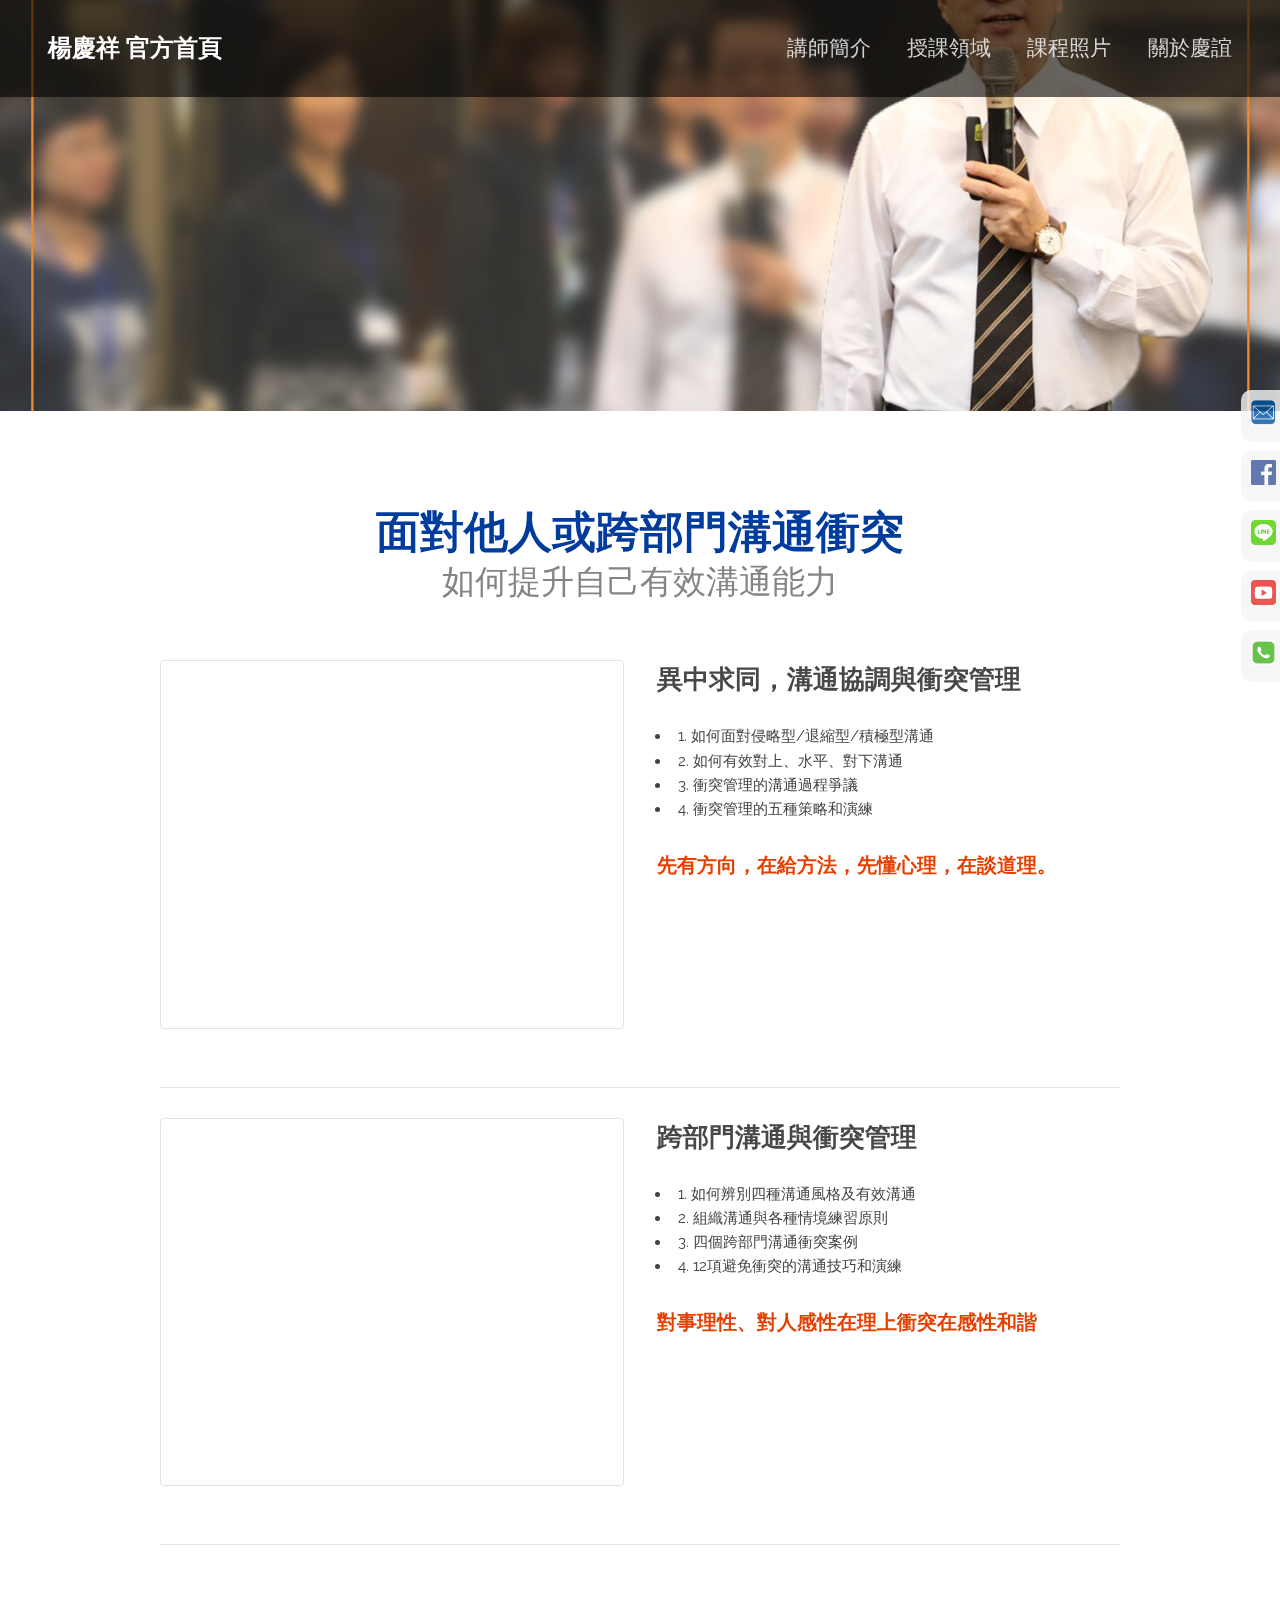
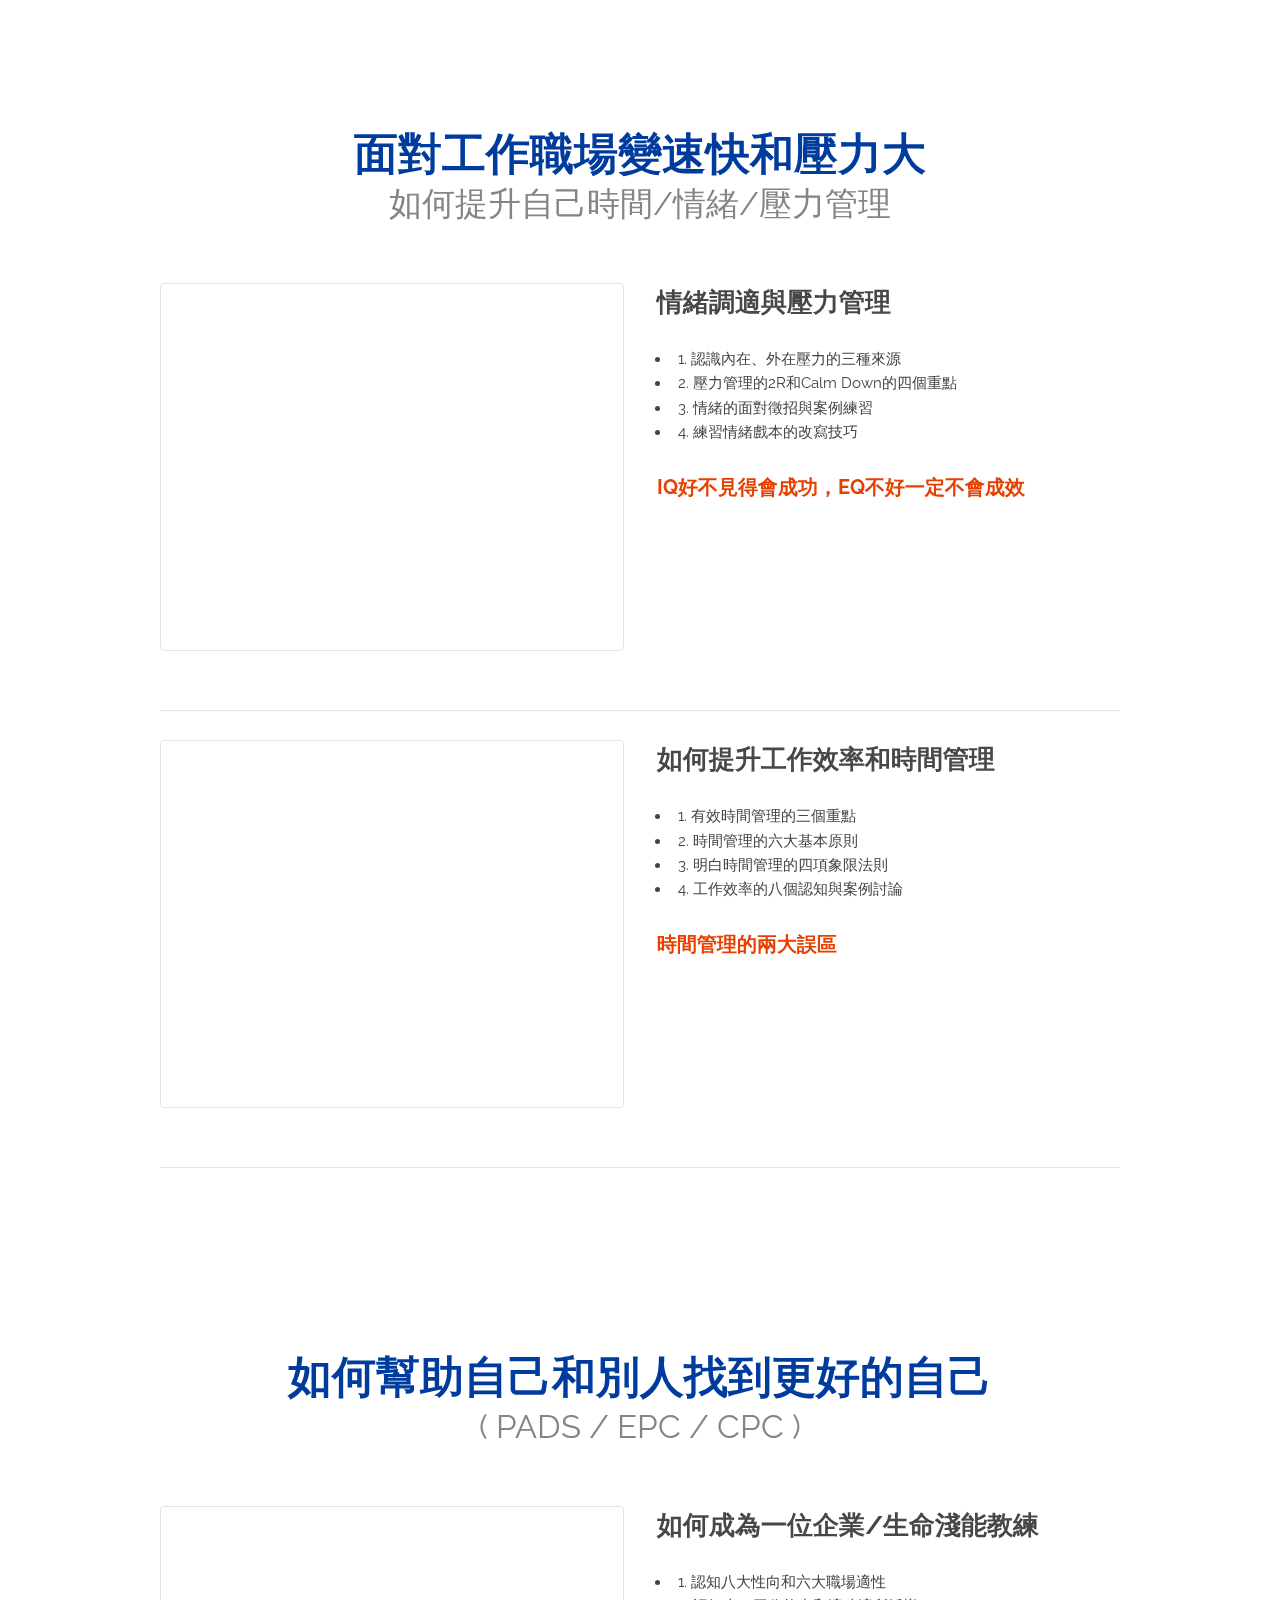
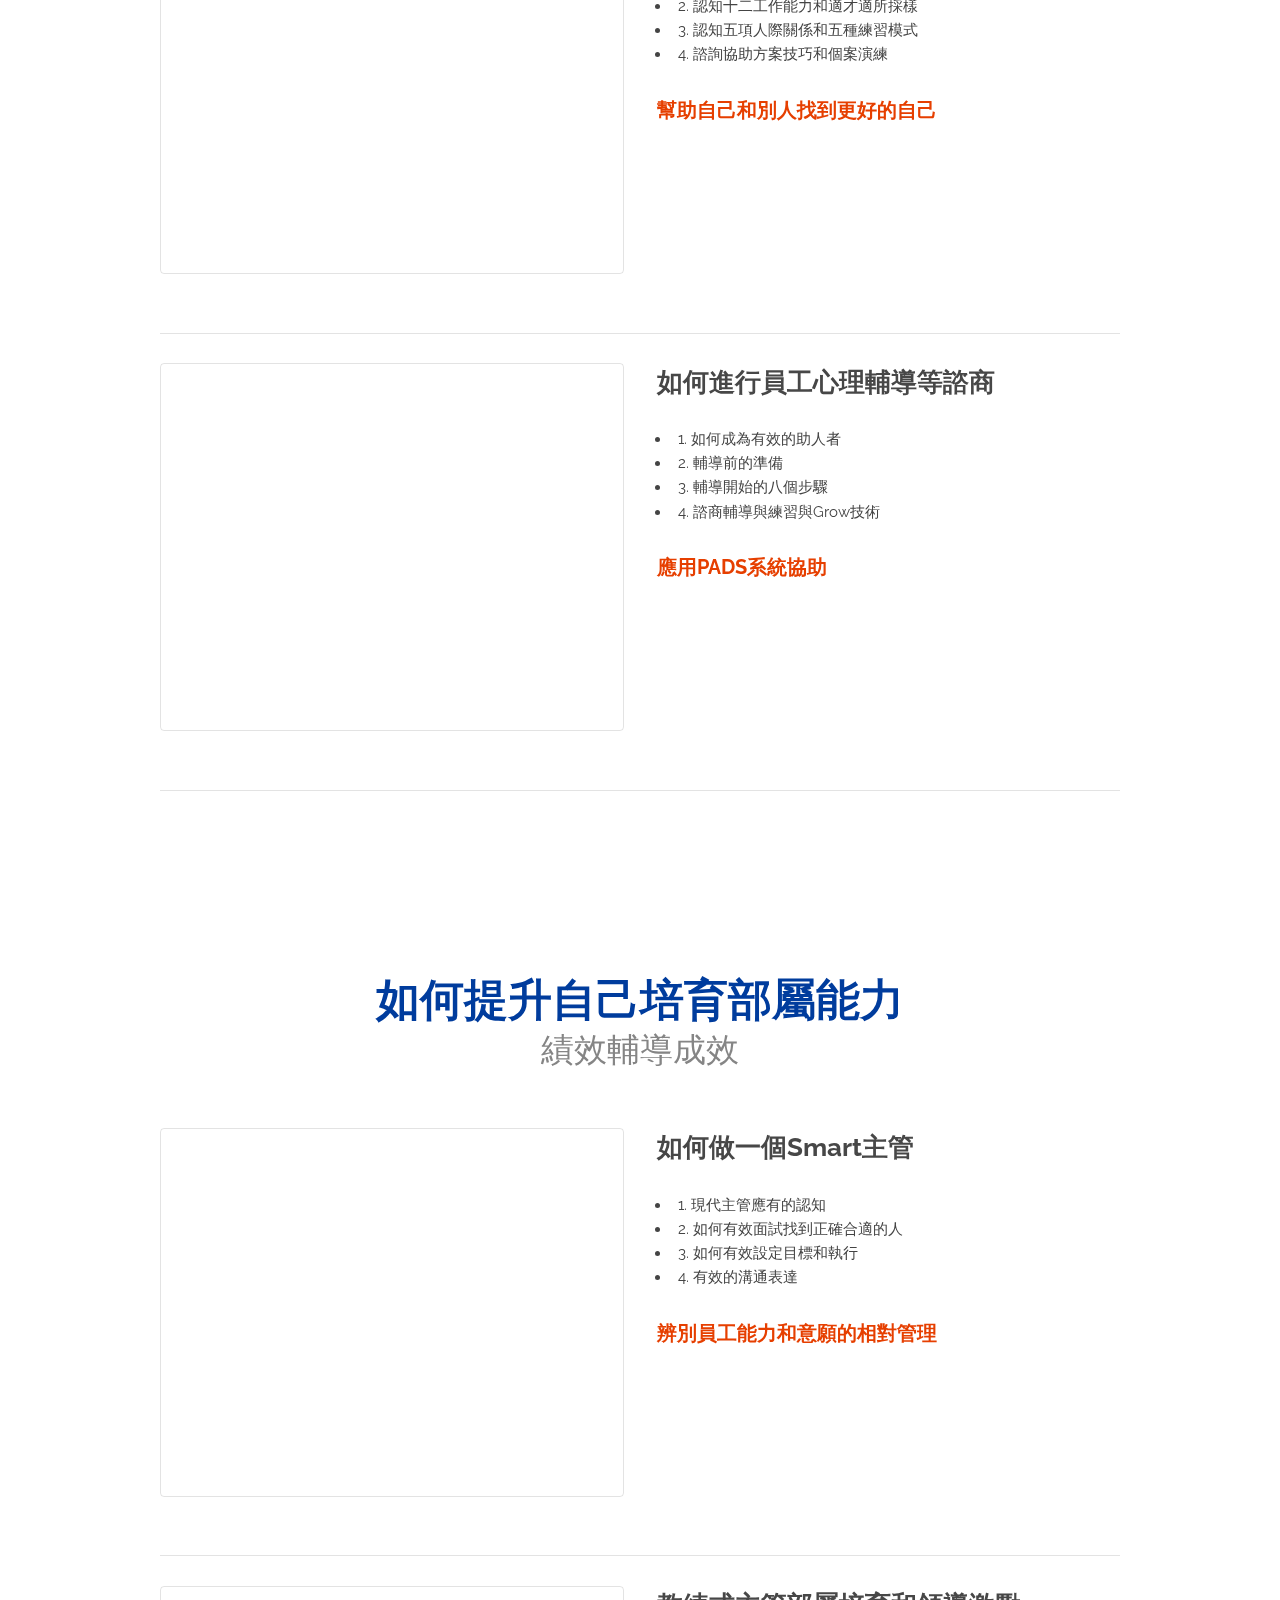
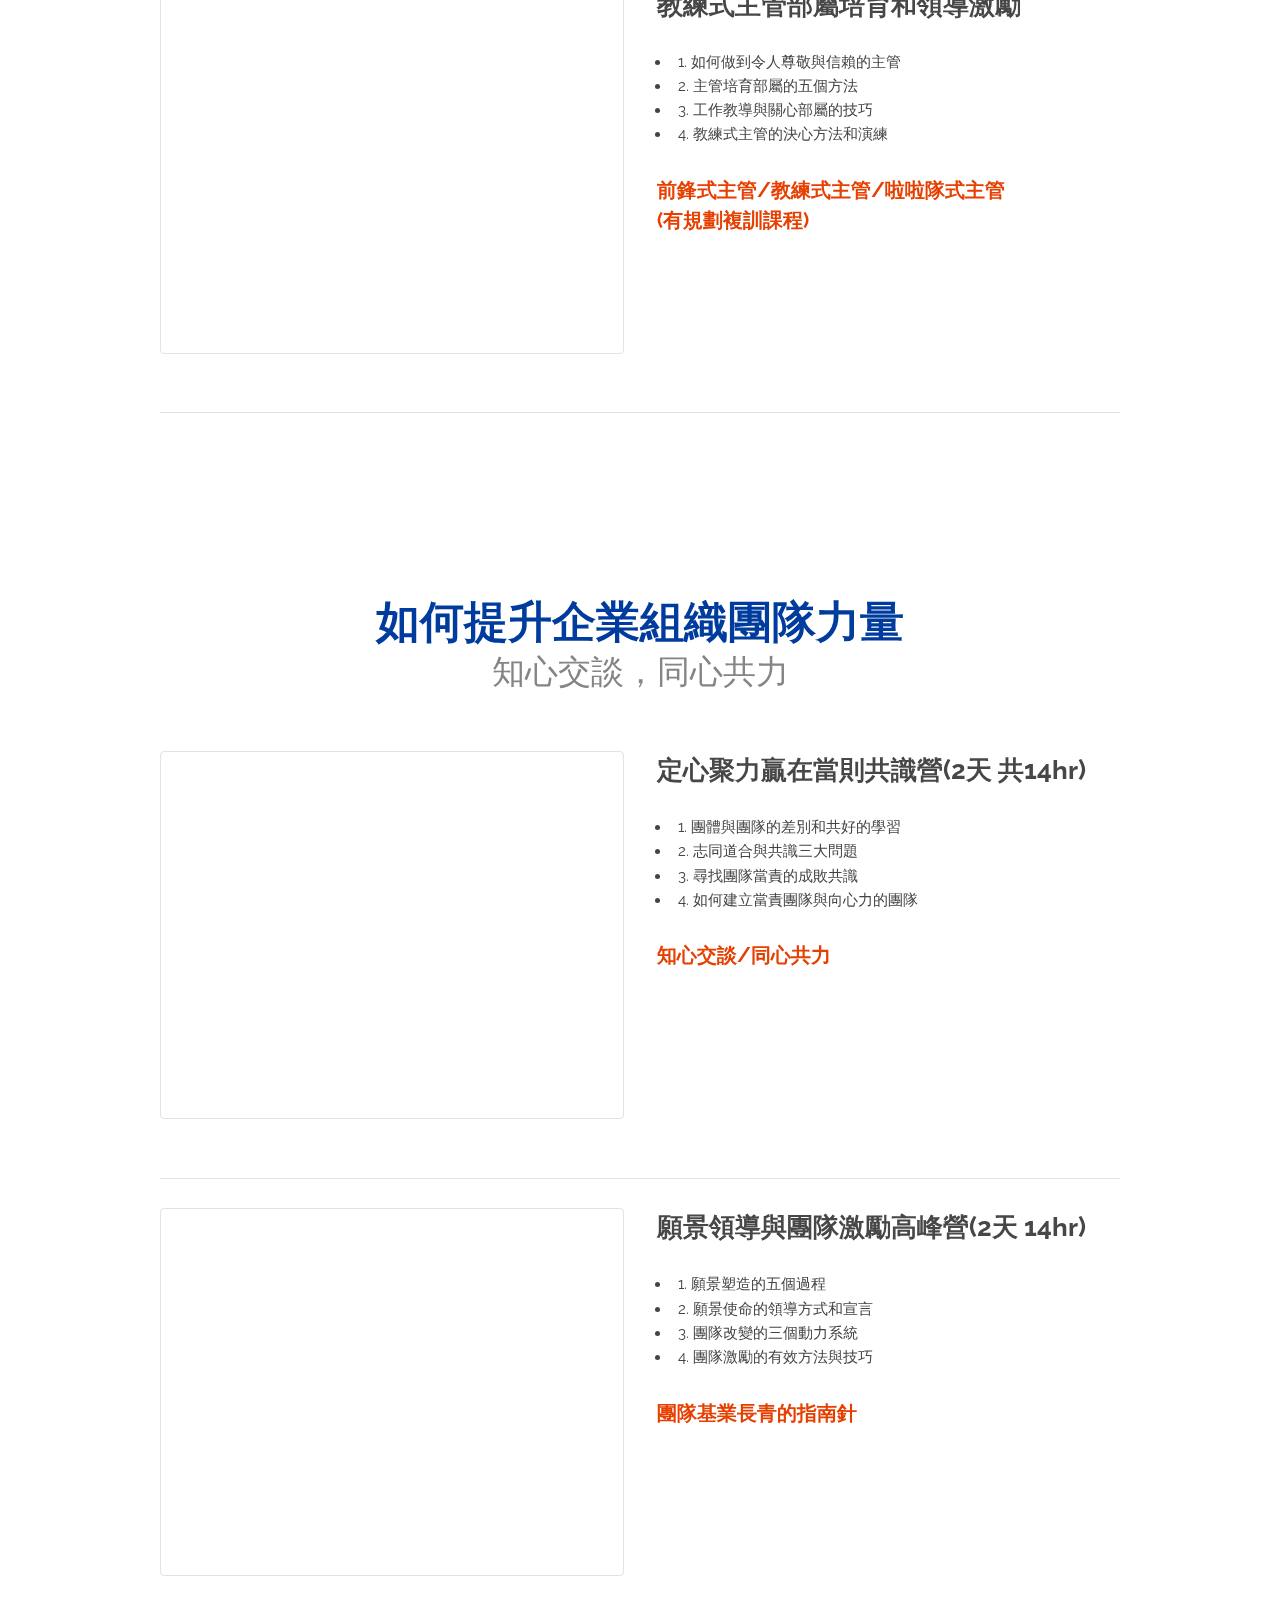
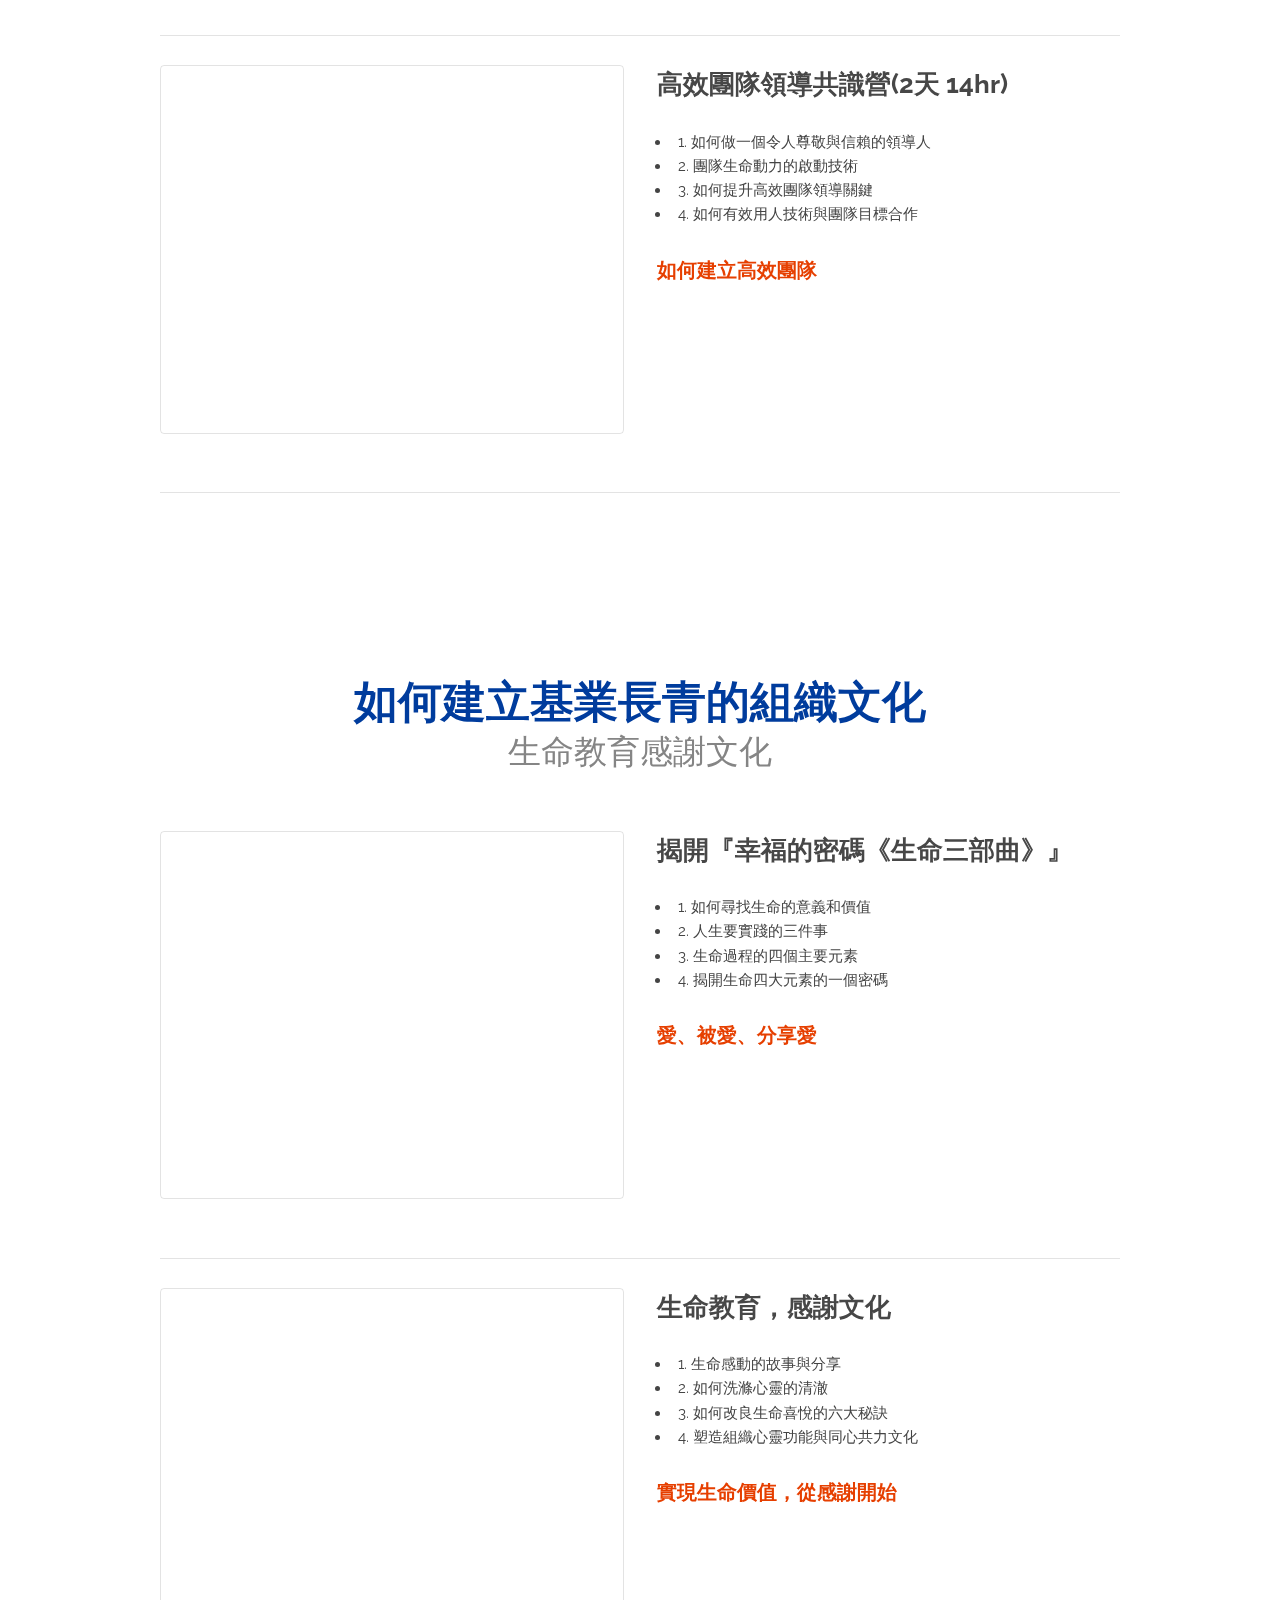
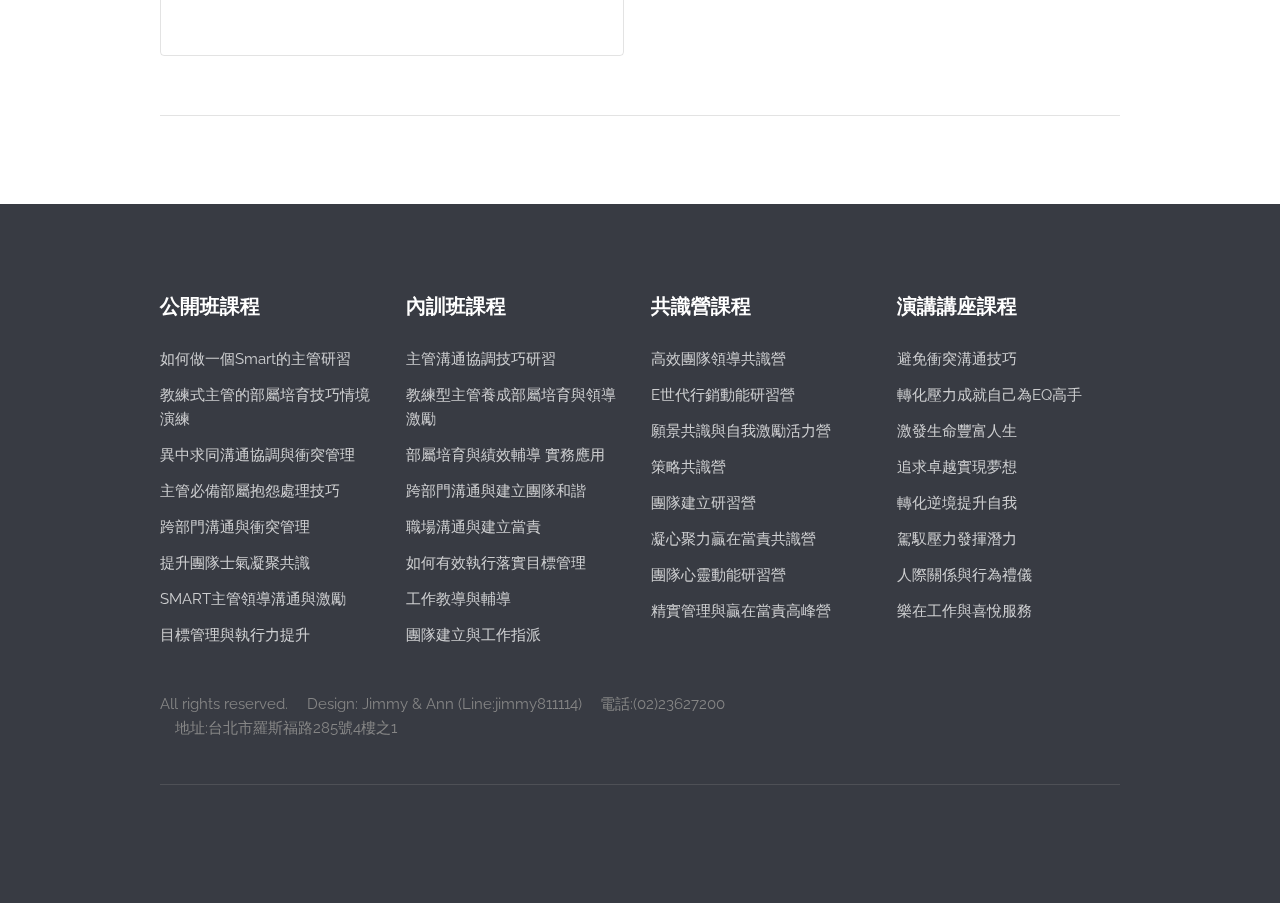
==== src/main/resources/static/class.html @ 6bb878f8 "[20191104] FirstCommit" ====
<!DOCTYPE html>
<!--
        Transit by TEMPLATED
        templated.co @templatedco
        Released for free under the Creative Commons Attribution 3.0 license (templated.co/license)
-->
<html lang="en">
    <head>
        <meta charset="UTF-8">
        <title>慶誼國際教育訓練</title>
        <meta http-equiv="content-type" content="text/html; charset=utf-8" />
        <meta name="description" content="" />
        <meta name="keywords" content="" />
        <!--[if lte IE 8]><script src="js/html5shiv.js"></script><![endif]-->
        <script src="js/jquery.min.js"></script>
        <script src="js/skel.min.js"></script>
        <script src="js/skel-layers.min.js"></script>
        <script src="js/init.js"></script>
        <noscript>
        <link rel="stylesheet" href="css/skel.css" />
        <link rel="stylesheet" href="css/style.css" />
        <link rel="stylesheet" href="css/style-xlarge.css" />        
        </noscript>

        <script>
            var images = [
                'url(../images/ad1.png)',
                'url(../images/ad2.png)',
                'url(../images/ad3.png)',
                'url(../images/ad4.png)'
            ];
        </script>
        <link rel="stylesheet" href="css/elook.css" />
        <script src="js/IndexController.js"></script>
    </head>
    <body class="landing">

        <!-- Header -->
        <header id="header">
            <h1><a href="index.html">楊慶祥 官方首頁</a></h1>
            <nav id="nav">
                <ul>
                    <li><a href="index.html">講師簡介</a></li>
                    <li><a href="class.html">授課領域</a></li>
                    <li><a href="elements.html">課程照片</a></li>                                                     
                    <li><a href="elements.html">關於慶誼</a></li>                                     
                </ul>
            </nav>
        </header>

        <!-- Banner -->
        <section id="banner">           

        </section>

        <!-- video -->
        <section id="one" class="wrapper style2 specia">            
            <div class="container">           
                <header class="major">
                    <h2>面對他人或跨部門溝通衝突</h2>                    
                    <p><font style="font-size: 1.5em">如何提升自己有效溝通能力</font></p>      
                </header>
                <div class="row 150%">                    
                    <div class="6u 12u$(medium)">
                        <section class="box">
                            <iframe style="width: 100%;height: 315px;" src="https://www.youtube.com/embed/tgtJTu43aWY" frameborder="0" allow="accelerometer; autoplay; encrypted-media; gyroscope; picture-in-picture" allowfullscreen></iframe>
                        </section>
                    </div>
                    <div class="6u 12u$(medium)">
                        <h2>異中求同，溝通協調與衝突管理</h2>
                        <ul>
                            <li>1. 如何面對侵略型/退縮型/積極型溝通</li>
                            <li>2. 如何有效對上、水平、對下溝通</li>
                            <li>3. 衝突管理的溝通過程爭議</li>
                            <li>4. 衝突管理的五種策略和演練</li>
                        </ul>
                        <h3 style="color:#E63F00">先有方向，在給方法，先懂心理，在談道理。</h3>
                    </div>
                </div>
                <hr>
                <div class="row 150%">                    
                    <div class="6u 12u$(medium)">
                        <section class="box">
                            <iframe style="width: 100%;height: 315px;" src="https://www.youtube.com/embed/tgtJTu43aWY" frameborder="0" allow="accelerometer; autoplay; encrypted-media; gyroscope; picture-in-picture" allowfullscreen></iframe>
                        </section>
                    </div>
                    <div class="6u 12u$(medium)">
                        <h2>跨部門溝通與衝突管理</h2>
                        <ul>
                            <li>1. 如何辨別四種溝通風格及有效溝通</li>
                            <li>2. 組織溝通與各種情境練習原則</li>
                            <li>3. 四個跨部門溝通衝突案例</li>
                            <li>4. 12項避免衝突的溝通技巧和演練</li>
                        </ul>
                        <h3 style="color:#E63F00">對事理性、對人感性在理上衝突在感性和諧</h3>
                    </div>
                </div>
                <hr>
            </div>
        </section>       

        <section id="two" class="wrapper style2 specia">            
            <div class="container">
                <header class="major">
                    <h2>面對工作職場變速快和壓力大</h2>                    
                    <p><font style="font-size: 1.5em">如何提升自己時間/情緒/壓力管理</font></p>             
                </header>
                <div class="row 150%">                    
                    <div class="6u 12u$(medium)">
                        <section class="box">
                            <iframe style="width: 100%;height: 315px;" src="https://www.youtube.com/embed/tgtJTu43aWY" frameborder="0" allow="accelerometer; autoplay; encrypted-media; gyroscope; picture-in-picture" allowfullscreen></iframe>
                        </section>
                    </div>
                    <div class="6u 12u$(medium)">
                        <h2>情緒調適與壓力管理</h2>
                        <ul>
                            <li>1. 認識內在、外在壓力的三種來源</li>
                            <li>2. 壓力管理的2R和Calm Down的四個重點</li>
                            <li>3. 情緒的面對徵招與案例練習</li>
                            <li>4. 練習情緒戲本的改寫技巧</li>
                        </ul>
                        <h3 style="color:#E63F00">IQ好不見得會成功，EQ不好一定不會成效</h3>
                    </div>
                </div>
                <hr>
                <div class="row 150%">                    
                    <div class="6u 12u$(medium)">
                        <section class="box">
                            <iframe style="width: 100%;height: 315px;" src="https://www.youtube.com/embed/tgtJTu43aWY" frameborder="0" allow="accelerometer; autoplay; encrypted-media; gyroscope; picture-in-picture" allowfullscreen></iframe>
                        </section>
                    </div>
                    <div class="6u 12u$(medium)">
                        <h2>如何提升工作效率和時間管理</h2>
                        <ul>
                            <li>1. 有效時間管理的三個重點</li>
                            <li>2. 時間管理的六大基本原則</li>
                            <li>3. 明白時間管理的四項象限法則</li>
                            <li>4. 工作效率的八個認知與案例討論</li>
                        </ul>
                        <h3 style="color:#E63F00">時間管理的兩大誤區</h3>
                    </div>
                </div>
                <hr>
            </div>
        </section>

        <section id="three" class="wrapper style2 specia">            
            <div class="container">
                <header class="major">
                    <h2>如何幫助自己和別人找到更好的自己</h2>                    
                    <p><font style="font-size: 1.5em">( PADS / EPC / CPC )</font></p>             
                </header>
                <div class="row 150%">                    
                    <div class="6u 12u$(medium)">
                        <section class="box">
                            <iframe style="width: 100%;height: 315px;" src="https://www.youtube.com/embed/tgtJTu43aWY" frameborder="0" allow="accelerometer; autoplay; encrypted-media; gyroscope; picture-in-picture" allowfullscreen></iframe>
                        </section>
                    </div>
                    <div class="6u 12u$(medium)">
                        <h2>如何成為一位企業/生命淺能教練</h2>
                        <ul>
                            <li>1. 認知八大性向和六大職場適性</li>
                            <li>2. 認知十二工作能力和適才適所採樣</li>
                            <li>3. 認知五項人際關係和五種練習模式</li>
                            <li>4. 諮詢協助方案技巧和個案演練</li>
                        </ul>
                        <h3 style="color:#E63F00">幫助自己和別人找到更好的自己</h3>
                    </div>
                </div>
                <hr>
                <div class="row 150%">                    
                    <div class="6u 12u$(medium)">
                        <section class="box">
                            <iframe style="width: 100%;height: 315px;" src="https://www.youtube.com/embed/tgtJTu43aWY" frameborder="0" allow="accelerometer; autoplay; encrypted-media; gyroscope; picture-in-picture" allowfullscreen></iframe>
                        </section>
                    </div>
                    <div class="6u 12u$(medium)">
                        <h2>如何進行員工心理輔導等諮商</h2>
                        <ul>
                            <li>1. 如何成為有效的助人者</li>
                            <li>2. 輔導前的準備</li>
                            <li>3. 輔導開始的八個步驟</li>
                            <li>4. 諮商輔導與練習與Grow技術</li>
                        </ul>
                        <h3 style="color:#E63F00">應用PADS系統協助</h3>
                    </div>
                </div>
                <hr>
            </div>
        </section>

        <section id="four" class="wrapper style2 specia">            
            <div class="container">
                <header class="major">
                    <h2>如何提升自己培育部屬能力</h2>                    
                    <p><font style="font-size: 1.5em">績效輔導成效</font></p>             
                </header>
                <div class="row 150%">                    
                    <div class="6u 12u$(medium)">
                        <section class="box">
                            <iframe style="width: 100%;height: 315px;" src="https://www.youtube.com/embed/tgtJTu43aWY" frameborder="0" allow="accelerometer; autoplay; encrypted-media; gyroscope; picture-in-picture" allowfullscreen></iframe>
                        </section>
                    </div>
                    <div class="6u 12u$(medium)">
                        <h2>如何做一個Smart主管</h2>
                        <ul>
                            <li>1. 現代主管應有的認知</li>
                            <li>2. 如何有效面試找到正確合適的人</li>
                            <li>3. 如何有效設定目標和執行</li>
                            <li>4. 有效的溝通表達</li>
                        </ul>
                        <h3 style="color:#E63F00">辨別員工能力和意願的相對管理</h3>
                    </div>
                </div>
                <hr>
                <div class="row 150%">                    
                    <div class="6u 12u$(medium)">
                        <section class="box">
                            <iframe style="width: 100%;height: 315px;" src="https://www.youtube.com/embed/tgtJTu43aWY" frameborder="0" allow="accelerometer; autoplay; encrypted-media; gyroscope; picture-in-picture" allowfullscreen></iframe>
                        </section>
                    </div>
                    <div class="6u 12u$(medium)">
                        <h2>教練式主管部屬培育和領導激勵</h2>
                        <ul>
                            <li>1. 如何做到令人尊敬與信賴的主管</li>
                            <li>2. 主管培育部屬的五個方法</li>
                            <li>3. 工作教導與關心部屬的技巧</li>
                            <li>4. 教練式主管的決心方法和演練</li>
                        </ul>
                        <h3 style="color:#E63F00">前鋒式主管/教練式主管/啦啦隊式主管<br>(有規劃複訓課程)</h3>
                    </div>
                </div>
                <hr>
            </div>
        </section>

        <section id="five" class="wrapper style2 specia">            
            <div class="container">
                <header class="major">
                    <h2>如何提升企業組織團隊力量</h2>                    
                    <p><font style="font-size: 1.5em">知心交談，同心共力</font></p>             
                </header>
                <div class="row 150%">                    
                    <div class="6u 12u$(medium)">
                        <section class="box">
                            <iframe style="width: 100%;height: 315px;" src="https://www.youtube.com/embed/tgtJTu43aWY" frameborder="0" allow="accelerometer; autoplay; encrypted-media; gyroscope; picture-in-picture" allowfullscreen></iframe>
                        </section>
                    </div>
                    <div class="6u 12u$(medium)">
                        <h2>定心聚力贏在當則共識營(2天 共14hr)</h2>
                        <ul>
                            <li>1. 團體與團隊的差別和共好的學習</li>
                            <li>2. 志同道合與共識三大問題</li>
                            <li>3. 尋找團隊當責的成敗共識</li>
                            <li>4. 如何建立當責團隊與向心力的團隊</li>
                        </ul>
                        <h3 style="color:#E63F00">知心交談/同心共力</h3>
                    </div>
                </div>
                <hr>
                <div class="row 150%">                    
                    <div class="6u 12u$(medium)">
                        <section class="box">
                            <iframe style="width: 100%;height: 315px;" src="https://www.youtube.com/embed/tgtJTu43aWY" frameborder="0" allow="accelerometer; autoplay; encrypted-media; gyroscope; picture-in-picture" allowfullscreen></iframe>
                        </section>
                    </div>
                    <div class="6u 12u$(medium)">
                        <h2>願景領導與團隊激勵高峰營(2天 14hr)</h2>
                        <ul>
                            <li>1. 願景塑造的五個過程</li>
                            <li>2. 願景使命的領導方式和宣言</li>
                            <li>3. 團隊改變的三個動力系統</li>
                            <li>4. 團隊激勵的有效方法與技巧</li>
                        </ul>
                        <h3 style="color:#E63F00">團隊基業長青的指南針</h3>
                    </div>
                </div>
                <hr>
                <div class="row 150%">                    
                    <div class="6u 12u$(medium)">
                        <section class="box">
                            <iframe style="width: 100%;height: 315px;" src="https://www.youtube.com/embed/tgtJTu43aWY" frameborder="0" allow="accelerometer; autoplay; encrypted-media; gyroscope; picture-in-picture" allowfullscreen></iframe>
                        </section>
                    </div>
                    <div class="6u 12u$(medium)">
                        <h2>高效團隊領導共識營(2天 14hr)</h2>
                        <ul>
                            <li>1. 如何做一個令人尊敬與信賴的領導人</li>
                            <li>2. 團隊生命動力的啟動技術</li>
                            <li>3. 如何提升高效團隊領導關鍵</li>
                            <li>4. 如何有效用人技術與團隊目標合作</li>
                        </ul>
                        <h3 style="color:#E63F00">如何建立高效團隊</h3>
                    </div>
                </div>
                <hr>
            </div>
        </section>

        <section id="six" class="wrapper style2 specia">            
            <div class="container">
                <header class="major">
                    <h2>如何建立基業長青的組織文化</h2>                    
                    <p><font style="font-size: 1.5em">生命教育感謝文化</font></p>             
                </header>
                <div class="row 150%">                    
                    <div class="6u 12u$(medium)">
                        <section class="box">
                            <iframe style="width: 100%;height: 315px;" src="https://www.youtube.com/embed/tgtJTu43aWY" frameborder="0" allow="accelerometer; autoplay; encrypted-media; gyroscope; picture-in-picture" allowfullscreen></iframe>
                        </section>
                    </div>
                    <div class="6u 12u$(medium)">
                        <h2>揭開『幸福的密碼《生命三部曲》』</h2>
                        <ul>
                            <li>1. 如何尋找生命的意義和價值</li>
                            <li>2. 人生要實踐的三件事</li>
                            <li>3. 生命過程的四個主要元素</li>
                            <li>4. 揭開生命四大元素的一個密碼</li>
                        </ul>
                        <h3 style="color:#E63F00">愛、被愛、分享愛</h3>
                    </div>
                </div>
                <hr>
                <div class="row 150%">                    
                    <div class="6u 12u$(medium)">
                        <section class="box">
                            <iframe style="width: 100%;height: 315px;" src="https://www.youtube.com/embed/tgtJTu43aWY" frameborder="0" allow="accelerometer; autoplay; encrypted-media; gyroscope; picture-in-picture" allowfullscreen></iframe>
                        </section>
                    </div>
                    <div class="6u 12u$(medium)">
                        <h2>生命教育，感謝文化</h2>
                        <ul>
                            <li>1. 生命感動的故事與分享</li>
                            <li>2. 如何洗滌心靈的清澈</li>
                            <li>3. 如何改良生命喜悅的六大秘訣</li>
                            <li>4. 塑造組織心靈功能與同心共力文化</li>
                        </ul>
                        <h3 style="color:#E63F00">實現生命價值，從感謝開始</h3>
                    </div>
                </div>
                <hr>
            </div>
        </section>
        <!-- Footer -->
        <footer id="footer">            
            <div class="container">
                <section class="links">
                    <div class="row">
                        <section class="3u 6u(medium) 12u$(small)">
                            <h3>公開班課程</h3>
                            <ul class="unstyled">
                                <li><a href="#">如何做一個Smart的主管研習</a></li>
                                <li><a href="#">教練式主管的部屬培育技巧情境演練</a></li>
                                <li><a href="#">異中求同溝通協調與衝突管理</a></li>
                                <li><a href="#">主管必備部屬抱怨處理技巧</a></li>
                                <li><a href="#">跨部門溝通與衝突管理</a></li>
                                <li><a href="#">提升團隊士氣凝聚共識</a></li>
                                <li><a href="#">SMART主管領導溝通與激勵</a></li>
                                <li><a href="#">目標管理與執行力提升</a></li>
                            </ul>
                        </section>
                        <section class="3u 6u$(medium) 12u$(small)">
                            <h3>內訓班課程</h3>
                            <ul class="unstyled">
                                <li><a href="#">主管溝通協調技巧研習</a></li>
                                <li><a href="#">教練型主管養成部屬培育與領導激勵</a></li>
                                <li><a href="#">部屬培育與績效輔導 實務應用</a></li>
                                <li><a href="#">跨部門溝通與建立團隊和諧</a></li>
                                <li><a href="#">職場溝通與建立當責</a></li>
                                <li><a href="#">如何有效執行落實目標管理</a></li>
                                <li><a href="#">工作教導與輔導</a></li>
                                <li><a href="#">團隊建立與工作指派</a></li>                                
                            </ul>
                        </section>
                        <section class="3u 6u(medium) 12u$(small)">
                            <h3>共識營課程</h3>
                            <ul class="unstyled">
                                <li><a href="#">高效團隊領導共識營</a></li>
                                <li><a href="#">E世代行銷動能研習營</a></li>
                                <li><a href="#">願景共識與自我激勵活力營</a></li>
                                <li><a href="#">策略共識營</a></li>
                                <li><a href="#">團隊建立研習營</a></li>
                                <li><a href="#">凝心聚力贏在當責共識營</a></li>
                                <li><a href="#">團隊心靈動能研習營</a></li>
                                <li><a href="#">精實管理與贏在當責高峰營</a></li>
                            </ul>
                        </section>
                        <section class="3u$ 6u$(medium) 12u$(small)">
                            <h3>演講講座課程</h3>
                            <ul class="unstyled">
                                <li><a href="#">避免衝突溝通技巧</a></li>
                                <li><a href="#">轉化壓力成就自己為EQ高手</a></li>
                                <li><a href="#">激發生命豐富人生</a></li>
                                <li><a href="#">追求卓越實現夢想</a></li>
                                <li><a href="#">轉化逆境提升自我</a></li>
                                <li><a href="#">駕馭壓力發揮潛力</a></li>
                                <li><a href="#">人際關係與行為禮儀</a></li>
                                <li><a href="#">樂在工作與喜悅服務</a></li>
                            </ul>
                        </section>
                    </div>
                    <div class="8u 12u$(medium)">
                        <ul class="copyright">
                            <li>All rights reserved.</li>
                            <li>Design: <a href="https://line.me/ti/p/jimmy811114">Jimmy & Ann (Line:jimmy811114)</a></li>                            
                            <li><a href='tel:0223627200'>電話:(02)23627200</a></li>
                            <li><a href="https://goo.gl/maps/cxgHAbomDFkN8o9g6">地址:台北市羅斯福路285號4樓之1</a></li>                            
                        </ul>
                    </div>
                </section>                
            </div>
        </footer>    
        <div id="MyBlog">
            <span id="title"><img src="images/facebook.png" width="25px" height="25px"></span>
            <a target="_blank" href="https://www.facebook.com/garyyangfans/">慶誼感謝文化</a>
        </div>
        <div id="MyBlog1">
            <span id="title"><img src="images/line.png" width="25px" height="25px"></span>
            <a target="_blank" href="https://line.me/ti/p/@693onxnf">慶誼官方帳號</a>
        </div>
        <div id="MyBlog2">
            <span id="title"><img src="images/youtube.png" width="25px" height="25px"></span>
            <a target="_blank" href="https://www.youtube.com/user/gary0935756558">慶誼官方頻道</a>
        </div>
        <div id="MyBlog3">
            <span id="title"><img src="images/phone.png" width="25px" height="25px"></span>
            <a target="_blank" href="tel:0223627200">02-23627200</a>
        </div>
        <div id="MyBlog4">
            <span id="title"><img src="images/email.png" width="25px" height="25px"></span>
            <a target="_blank" href="mailto:elook123@seed.net.tw">慶誼官方信箱</a>
        </div>
        <a href="https://www.blogger.com/blogger.g?blogID=2031514508322140995#" id="gotop">
            <i class="fa fa-angle-up"></i>
        </a>
    </body>
</html>
---- src/main/resources/static/css/skel.css ----
/* Resets (http://meyerweb.com/eric/tools/css/reset/ | v2.0 | 20110126 | License: none (public domain)) */

	html,body,div,span,applet,object,iframe,h1,h2,h3,h4,h5,h6,p,blockquote,pre,a,abbr,acronym,address,big,cite,code,del,dfn,em,img,ins,kbd,q,s,samp,small,strike,strong,sub,sup,tt,var,b,u,i,center,dl,dt,dd,ol,ul,li,fieldset,form,label,legend,table,caption,tbody,tfoot,thead,tr,th,td,article,aside,canvas,details,embed,figure,figcaption,footer,header,hgroup,menu,nav,output,ruby,section,summary,time,mark,audio,video{margin:0;padding:0;border:0;font-size:100%;font:inherit;vertical-align:baseline;}article,aside,details,figcaption,figure,footer,header,hgroup,menu,nav,section{display:block;}body{line-height:1;}ol,ul{list-style:none;}blockquote,q{quotes:none;}blockquote:before,blockquote:after,q:before,q:after{content:'';content:none;}table{border-collapse:collapse;border-spacing:0;}body{-webkit-text-size-adjust:none}

/* Box Model */

	*, *:before, *:after {
		-moz-box-sizing: border-box;
		-webkit-box-sizing: border-box;
		box-sizing: border-box;
	}

/* Container */

	.container {
		margin-left: auto;
		margin-right: auto;

		/* width: (containers) */
		width: 1200px;
	}

	/* Modifiers */

		/* 125% */
			.container.\31 25\25 {
				width: 100%;

				/* max-width: (containers * 1.25) */
				max-width: 1500px;

				/* min-width: (containers) */
				min-width: 1200px;
			}

		/* 75% */
			.container.\37 5\25 {

				/* width: (containers * 0.75) */
				width: 900px;

			}

		/* 50% */
			.container.\35 0\25 {

				/* width: (containers * 0.50) */
				width: 600px;

			}

		/* 25% */
			.container.\32 5\25 {

				/* width: (containers * 0.25) */
				width: 300px;

			}

/* Grid */

	.row {
		border-bottom: solid 1px transparent;
	}

	.row > * {
		float: left;
	}

	.row:after, .row:before {
		content: '';
		display: block;
		clear: both;
		height: 0;
	}

	.row.uniform > * > :first-child {
		margin-top: 0;
	}

	.row.uniform > * > :last-child {
		margin-bottom: 0;
	}

	/* Gutters */

		/* Normal */

			.row > * {
				/* padding: (gutters.horizontal) 0 0 (gutters.vertical) */
				padding: 0 0 0 2em;
			}

			.row {
				/* margin: -(gutters.horizontal) 0 -1px -(gutters.vertical) */
				margin: 0 0 -1px -2em;
			}

			.row.uniform > * {
				/* padding: (gutters.vertical) 0 0 (gutters.vertical) */
				padding: 2em 0 0 2em;
			}

			.row.uniform {
				/* margin: -(gutters.vertical) 0 -1px -(gutters.vertical) */
				margin: -2em 0 -1px -2em;
			}

		/* 200% */

			.row.\32 00\25 > * {
				/* padding: (gutters.horizontal) 0 0 (gutters.vertical) */
				padding: 0 0 0 4em;
			}

			.row.\32 00\25 {
				/* margin: -(gutters.horizontal) 0 -1px -(gutters.vertical) */
				margin: 0 0 -1px -4em;
			}

			.row.uniform.\32 00\25 > * {
				/* padding: (gutters.vertical) 0 0 (gutters.vertical) */
				padding: 4em 0 0 4em;
			}

			.row.uniform.\32 00\25 {
				/* margin: -(gutters.vertical) 0 -1px -(gutters.vertical) */
				margin: -4em 0 -1px -4em;
			}

		/* 150% */

			.row.\31 50\25 > * {
				/* padding: (gutters.horizontal) 0 0 (gutters.vertical) */
				padding: 0 0 0 1.5em;
			}

			.row.\31 50\25 {
				/* margin: -(gutters.horizontal) 0 -1px -(gutters.vertical) */
				margin: 0 0 -1px -1.5em;
			}

			.row.uniform.\31 50\25 > * {
				/* padding: (gutters.vertical) 0 0 (gutters.vertical) */
				padding: 1.5em 0 0 1.5em;
			}

			.row.uniform.\31 50\25 {
				/* margin: -(gutters.vertical) 0 -1px -(gutters.vertical) */
				margin: -1.5em 0 -1px -1.5em;
			}

		/* 50% */

			.row.\35 0\25 > * {
				/* padding: (gutters.horizontal) 0 0 (gutters.vertical) */
				padding: 0 0 0 1em;
			}

			.row.\35 0\25 {
				/* margin: -(gutters.horizontal) 0 -1px -(gutters.vertical) */
				margin: 0 0 -1px -1em;
			}

			.row.uniform.\35 0\25 > * {
				/* padding: (gutters.vertical) 0 0 (gutters.vertical) */
				padding: 1em 0 0 1em;
			}

			.row.uniform.\35 0\25 {
				/* margin: -(gutters.vertical) 0 -1px -(gutters.vertical) */
				margin: -1em 0 -1px -1em;
			}

		/* 25% */

			.row.\32 5\25 > * {
				/* padding: (gutters.horizontal) 0 0 (gutters.vertical) */
				padding: 0 0 0 0.5em;
			}

			.row.\32 5\25 {
				/* margin: -(gutters.horizontal) 0 -1px -(gutters.vertical) */
				margin: 0 0 -1px -0.5em;
			}

			.row.uniform.\32 5\25 > * {
				/* padding: (gutters.vertical) 0 0 (gutters.vertical) */
				padding: 0.5em 0 0 0.5em;
			}

			.row.uniform.\32 5\25 {
				/* margin: -(gutters.vertical) 0 -1px -(gutters.vertical) */
				margin: -0.5em 0 -1px -0.5em;
			}

		/* 0% */

			.row.\30 \25 > * {
				padding: 0;
			}

			.row.\30 \25 {
				margin: 0 0 -1px 0;
			}

	/* Cells */

		.\31 2u, .\31 2u\24 { width: 100%; clear: none; margin-left: 0; }
		.\31 1u, .\31 1u\24 { width: 91.6666666667%; clear: none; margin-left: 0; }
		.\31 0u, .\31 0u\24 { width: 83.3333333333%; clear: none; margin-left: 0; }
		.\39 u, .\39 u\24 { width: 75%; clear: none; margin-left: 0; }
		.\38 u, .\38 u\24 { width: 66.6666666667%; clear: none; margin-left: 0; }
		.\37 u, .\37 u\24 { width: 58.3333333333%; clear: none; margin-left: 0; }
		.\36 u, .\36 u\24 { width: 50%; clear: none; margin-left: 0; }
		.\35 u, .\35 u\24 { width: 41.6666666667%; clear: none; margin-left: 0; }
		.\34 u, .\34 u\24 { width: 33.3333333333%; clear: none; margin-left: 0; }
		.\33 u, .\33 u\24 { width: 25%; clear: none; margin-left: 0; }
		.\32 u, .\32 u\24 { width: 16.6666666667%; clear: none; margin-left: 0; }
		.\31 u, .\31 u\24 { width: 8.3333333333%; clear: none; margin-left: 0; }

		.\31 2u\24 + *,
		.\31 1u\24 + *,
		.\31 0u\24 + *,
		.\39 u\24 + *,
		.\38 u\24 + *,
		.\37 u\24 + *,
		.\36 u\24 + *,
		.\35 u\24 + *,
		.\34 u\24 + *,
		.\33 u\24 + *,
		.\32 u\24 + *,
		.\31 u\24 + * {
			clear: left;
		}

		.\-11u { margin-left: 91.6666666667% }
		.\-10u { margin-left: 83.3333333333% }
		.\-9u { margin-left: 75% }
		.\-8u { margin-left: 66.6666666667% }
		.\-7u { margin-left: 58.3333333333% }
		.\-6u { margin-left: 50% }
		.\-5u { margin-left: 41.6666666667% }
		.\-4u { margin-left: 33.3333333333% }
		.\-3u { margin-left: 25% }
		.\-2u { margin-left: 16.6666666667% }
		.\-1u { margin-left: 8.3333333333% }
---- src/main/resources/static/css/style.css ----
@charset "UTF-8";
@import url(font-awesome.min.css);
@import url(http://fonts.googleapis.com/css?family=Raleway:700,400);

/*
        Transit by TEMPLATED
        templated.co @templatedco
        Released for free under the Creative Commons Attribution 3.0 license (templated.co/license)
*/

/* Basic */

body {
    background: #fff;
    font-family: '微軟正黑體';
}

body.is-loading *, body.is-loading *:before, body.is-loading *:after {
    -moz-animation: none !important;
    -webkit-animation: none !important;
    -o-animation: none !important;
    -ms-animation: none !important;
    animation: none !important;
    -moz-transition: none !important;
    -webkit-transition: none !important;
    -o-transition: none !important;
    -ms-transition: none !important;
    transition: none !important;
}

body, input, select, textarea {
    color: #444;
    font-family: "Raleway", Helvetica, sans-serif;
    font-size: 13pt;
    font-weight: 400;
    line-height: 1.65em;
}

a {
    color: #383b43;
    text-decoration: none;
}

a:active, a:hover {
    text-decoration: underline;
}

strong, b {
    color: #474747;
    font-weight: 700;
}

em, i {
    font-style: italic;
}

p {
    margin: 0 0 2em 0;
}

h1, h2, h3, h4, h5, h6 {
    color: #474747;
    font-weight: 700;
    line-height: 1em;
    margin: 0 0 1em 0;
}

h1 a, h2 a, h3 a, h4 a, h5 a, h6 a {
    color: inherit;
    text-decoration: none;
}

h2 {
    font-size: 1.75em;
    line-height: 1.5em;
}

h3 {
    font-size: 1.35em;
    line-height: 1.5em;
}

h4 {
    font-size: 1.1em;
    line-height: 1.5em;
}

h5 {
    font-size: 0.9em;
    line-height: 1.5em;
}

h6 {
    font-size: 0.7em;
    line-height: 1.5em;
}

sub {
    font-size: 0.8em;
    position: relative;
    top: 0.5em;
}

sup {
    font-size: 0.8em;
    position: relative;
    top: -0.5em;
}

hr {
    border: 0;
    border-bottom: solid 1px rgba(144, 144, 144, 0.25);
    margin: 2em 0;
}

hr.major {
    margin: 3em 0;
}

blockquote {
    border-left: solid 4px rgba(144, 144, 144, 0.25);
    font-style: italic;
    margin: 0 0 2em 0;
    padding: 0.5em 0 0.5em 2em;
}

code {
    background: rgba(144, 144, 144, 0.075);
    border-radius: 4px;
    border: solid 1px rgba(144, 144, 144, 0.25);
    font-family: "Courier New", monospace;
    font-size: 0.9em;
    margin: 0 0.25em;
    padding: 0.25em 0.65em;
}

pre {
    -webkit-overflow-scrolling: touch;
    font-family: "Courier New", monospace;
    font-size: 0.9em;
    margin: 0 0 2em 0;
}

pre code {
    display: block;
    line-height: 1.75em;
    padding: 1em 1.5em;
    overflow-x: auto;
}

.align-left {
    text-align: left;
}

.align-center {
    text-align: center;
}

.align-right {
    text-align: right;
}

/* Section/Article */

section.special, article.special {
    text-align: center;
}

header p {
    color: #858585;
    position: relative;
    margin: 0 0 1.5em 0;
}

header h2 + p {
    font-size: 1.25em;
    margin-top: -1em;
    line-height: 1.5em;
}

header h3 + p {
    font-size: 1.1em;
    margin-top: -0.8em;
    line-height: 1.5em;
}

header h4 + p,
header h5 + p,
header h6 + p {
    font-size: 0.9em;
    margin-top: -0.6em;
    line-height: 1.5em;
}

header.major {
    text-align: center;
    margin-bottom: 4em;
}

header.major h2 {
    font-size: 3em;
    margin-bottom: 0.5em;
    color: #003C9D;
}

header.major p {
    font-size: 1.5em;
}

/* Form */

form {
    margin: 0 0 2em 0;
}

label {
    color: #474747;
    display: block;
    font-size: 0.9em;
    font-weight: 700;
    margin: 0 0 1em 0;
}

input[type="text"],
input[type="password"],
input[type="email"],
select,
textarea {
    -moz-appearance: none;
    -webkit-appearance: none;
    -o-appearance: none;
    -ms-appearance: none;
    appearance: none;
    background: rgba(144, 144, 144, 0.075);
    border-radius: 4px;
    border: none;
    color: inherit;
    display: block;
    outline: 0;
    padding: 0 1em;
    text-decoration: none;
    width: 100%;
}

input[type="text"]:invalid,
input[type="password"]:invalid,
input[type="email"]:invalid,
select:invalid,
textarea:invalid {
    box-shadow: none;
}

input[type="text"]:focus,
input[type="password"]:focus,
input[type="email"]:focus,
select:focus,
textarea:focus {
    border-color: #383b43;
    box-shadow: 0 0 0 1px #383b43;
}

.select-wrapper {
    text-decoration: none;
    display: block;
    position: relative;
}

.select-wrapper:before {
    content: "";
    -moz-osx-font-smoothing: grayscale;
    -webkit-font-smoothing: antialiased;
    font-family: FontAwesome;
    font-style: normal;
    font-weight: normal;
    text-transform: none !important;
}

.select-wrapper:before {
    color: rgba(144, 144, 144, 0.25);
    display: block;
    height: 2.75em;
    line-height: 2.75em;
    pointer-events: none;
    position: absolute;
    right: 0;
    text-align: center;
    top: 0;
    width: 2.75em;
}

.select-wrapper select::-ms-expand {
    display: none;
}

input[type="text"],
input[type="password"],
input[type="email"],
select {
    height: 2.75em;
}

textarea {
    padding: 0.75em 1em;
}

input[type="checkbox"],
input[type="radio"] {
    -moz-appearance: none;
    -webkit-appearance: none;
    -o-appearance: none;
    -ms-appearance: none;
    appearance: none;
    display: block;
    float: left;
    margin-right: -2em;
    opacity: 0;
    width: 1em;
    z-index: -1;
}

input[type="checkbox"] + label,
input[type="radio"] + label {
    text-decoration: none;
    color: #444;
    cursor: pointer;
    display: inline-block;
    font-size: 1em;
    font-weight: 400;
    padding-left: 2.4em;
    padding-right: 0.75em;
    position: relative;
}

input[type="checkbox"] + label:before,
input[type="radio"] + label:before {
    -moz-osx-font-smoothing: grayscale;
    -webkit-font-smoothing: antialiased;
    font-family: FontAwesome;
    font-style: normal;
    font-weight: normal;
    text-transform: none !important;
}

input[type="checkbox"] + label:before,
input[type="radio"] + label:before {
    background: rgba(144, 144, 144, 0.075);
    border-radius: 4px;
    border: solid 1px rgba(144, 144, 144, 0.25);
    content: '';
    display: inline-block;
    height: 1.65em;
    left: 0;
    line-height: 1.58125em;
    position: absolute;
    text-align: center;
    top: 0;
    width: 1.65em;
}

input[type="checkbox"]:checked + label:before,
input[type="radio"]:checked + label:before {
    background: #3cadd4;
    border-color: #3cadd4;
    color: #ffffff;
    content: '\f00c';
}

input[type="checkbox"]:focus + label:before,
input[type="radio"]:focus + label:before {
    border-color: #383b43;
    box-shadow: 0 0 0 1px #383b43;
}

input[type="checkbox"] + label:before {
    border-radius: 4px;
}

input[type="radio"] + label:before {
    border-radius: 100%;
}

::-webkit-input-placeholder {
    color: #858585 !important;
    opacity: 1.0;
}

:-moz-placeholder {
    color: #858585 !important;
    opacity: 1.0;
}

::-moz-placeholder {
    color: #858585 !important;
    opacity: 1.0;
}

:-ms-input-placeholder {
    color: #858585 !important;
    opacity: 1.0;
}

.formerize-placeholder {
    color: #858585 !important;
    opacity: 1.0;
}

/* Box */

.box {
    border-radius: 4px;
    border: solid 1px rgba(144, 144, 144, 0.25);
    margin-bottom: 2em;
    padding: 1.5em;
}

.box > :last-child,
.box > :last-child > :last-child,
.box > :last-child > :last-child > :last-child {
    margin-bottom: 0;
}

.box{transform:scale(1,1);transition: all 1s ease-out;}
.box:hover{transform:scale(1.1,1.1);}

.box.alt {
    border: 0;
    border-radius: 0;
    padding: 0;
}

/* Icon */

.icon {
    text-decoration: none;
    border-bottom: none;
    position: relative;
}

.icon:before {
    -moz-osx-font-smoothing: grayscale;
    -webkit-font-smoothing: antialiased;
    font-family: FontAwesome;
    font-style: normal;
    font-weight: normal;
    text-transform: none !important;
}

.icon:active, .icon:hover {
    text-decoration: none;
}

.icon > .label {
    display: none;
}

.icon.rounded {
    background-color: #383b43;
    border-radius: 100%;
    color: #ffffff;
    display: inline-block;
    height: 3.25em;
    line-height: 3.25em;
    text-align: center;
    width: 3.25em;
}

.icon.rounded.big {
    font-size: 2.5em;
    margin-bottom: 0.5em;
}

.icon.rounded.color1 {
    background-color: #3cadd4;
}

.icon.rounded.color2 {
    background-color: #3c61d4;
}

.icon.rounded.color3 {
    background-color: #633cd4;
}

.icon.rounded.color4 {
    background-color: #af3cd4;
}

.icon.rounded.color5 {
    background-color: #d43cad;
}

.icon.rounded.color6 {
    background-color: #d43c61;
}

.icon.rounded.color7 {
    background-color: #d4633c;
}

.icon.rounded.color8 {
    background-color: #d4af3c;
}

.icon.rounded.color9 {
    background-color: #add43c;
}

.icon.rounded.color10 {
    background-color: #61d43c;
}

.icon.rounded.fa-twitter {
    background-color: #2daae4;
}

.icon.rounded.fa-facebook {
    background-color: #39599f;
}

.icon.rounded.fa-google-plus {
    background-color: #c91e1f;
}

.icon.rounded.fa-dribbble {
    background-color: #c4376b;
}

.icon.rounded.fa-tumblr, .icon.rounded.fa-linkedin {
    background-color: #31516a;
}

.icon.rounded.fa-rss {
    background-color: #f2600b;
}

/* Image */

.image {
    border-radius: 4px;
    border: 0;
    display: inline-block;
    position: relative;
}

.image img {
    border-radius: 4px;
    display: block;
}

.image.left {
    float: left;
    padding: 0 1.5em 1em 0;
    top: 0.25em;
}

.image.right {
    float: right;
    padding: 0 0 1em 1.5em;
    top: 0.25em;
}

.image.left, .image.right {
    max-width: 40%;
}

.image.left img, .image.right img {
    width: 100%;
}

.image.fit {
    display: block;
    margin: 0 0 2em 0;
    width: 100%;
}

.image.fit img {
    width: 100%;
}

/* List */

ol {
    list-style: decimal;
    margin: 0 0 2em 0;
    padding-left: 1.25em;
}

ol li {
    padding-left: 0.25em;
}

ul {
    list-style: disc;
    margin: 0 0 2em 0;
    padding-left: 1em;
}

ul li {
    padding-left: 0.5em;
}

ul.alt {
    list-style: none;
    padding-left: 0;
}

ul.alt li {
    border-top: solid 1px rgba(144, 144, 144, 0.25);
    padding: 0.5em 0;
}

ul.alt li:first-child {
    border-top: 0;
    padding-top: 0;
}

ul.unstyled {
    list-style: none;
    padding-left: 0;
}

ul.unstyled li {
    padding: 0.4em 0;
}

ul.icons {
    cursor: default;
    list-style: none;
    padding-left: 0;
}

ul.icons li {
    display: inline-block;
    padding: 0 1em 0 0;
}

ul.icons li:last-child {
    padding-right: 0;
}

ul.icons li .icon:before {
    font-size: 2em;
}

ul.actions {
    cursor: default;
    list-style: none;
    padding-left: 0;
}

ul.actions li {
    display: inline-block;
    padding: 0 1em 0 0;
    vertical-align: middle;
}

ul.actions li:last-child {
    padding-right: 0;
}

ul.actions.small li {
    padding: 0 0.5em 0 0;
}

ul.actions.vertical li {
    display: block;
    padding: 1em 0 0 0;
}

ul.actions.vertical li:first-child {
    padding-top: 0;
}

ul.actions.vertical li > * {
    margin-bottom: 0;
}

ul.actions.vertical.small li {
    padding: 0.5em 0 0 0;
}

ul.actions.vertical.small li:first-child {
    padding-top: 0;
}

ul.actions.fit {
    display: table;
    margin-left: -1em;
    padding: 0;
    table-layout: fixed;
    width: calc(100% + 1em);
}

ul.actions.fit li {
    display: table-cell;
    padding: 0 0 0 1em;
}

ul.actions.fit li > * {
    margin-bottom: 0;
}

ul.actions.fit.small {
    margin-left: -0.5em;
    width: calc(100% + 0.5em);
}

ul.actions.fit.small li {
    padding: 0 0 0 0.5em;
}

dl {
    margin: 0 0 2em 0;
}

/* Table */

.table-wrapper {
    -webkit-overflow-scrolling: touch;
    overflow-x: auto;
}

table {
    margin: 0 0 2em 0;
    width: 100%;
}

table tbody tr {
    border: solid 1px rgba(144, 144, 144, 0.25);
    border-left: 0;
    border-right: 0;
}

table tbody tr:nth-child(2n + 1) {
    background-color: rgba(144, 144, 144, 0.075);
}

table td {
    padding: 0.75em 0.75em;
}

table th {
    color: #474747;
    font-size: 0.9em;
    font-weight: 700;
    padding: 0 0.75em 0.75em 0.75em;
    text-align: left;
}

table thead {
    border-bottom: solid 2px rgba(144, 144, 144, 0.25);
}

table tfoot {
    border-top: solid 2px rgba(144, 144, 144, 0.25);
}

table.alt {
    border-collapse: separate;
}

table.alt tbody tr td {
    border: solid 1px rgba(144, 144, 144, 0.25);
    border-left-width: 0;
    border-top-width: 0;
}

table.alt tbody tr td:first-child {
    border-left-width: 1px;
}

table.alt tbody tr:first-child td {
    border-top-width: 1px;
}

table.alt thead {
    border-bottom: 0;
}

table.alt tfoot {
    border-top: 0;
}

/* Button */

input[type="submit"],
input[type="reset"],
input[type="button"],
.button {
    -moz-appearance: none;
    -webkit-appearance: none;
    -o-appearance: none;
    -ms-appearance: none;
    appearance: none;
    -moz-transition: background-color 0.2s ease-in-out, color 0.2s ease-in-out;
    -webkit-transition: background-color 0.2s ease-in-out, color 0.2s ease-in-out;
    -o-transition: background-color 0.2s ease-in-out, color 0.2s ease-in-out;
    -ms-transition: background-color 0.2s ease-in-out, color 0.2s ease-in-out;
    transition: background-color 0.2s ease-in-out, color 0.2s ease-in-out;
    background-color: #3cadd4;
    border-radius: 30px;
    border: 0;
    color: #ffffff !important;
    cursor: pointer;
    display: inline-block;
    font-weight: 400;
    height: 2.85em;
    line-height: 2.95em;
    padding: 0 2em;
    text-align: center;
    text-decoration: none;
    white-space: nowrap;
}

input[type="submit"]:hover,
input[type="reset"]:hover,
input[type="button"]:hover,
.button:hover {
    background-color: #51b6d9;
    text-decoration: none;
}

input[type="submit"]:active,
input[type="reset"]:active,
input[type="button"]:active,
.button:active {
    background-color: #2da2ca;
    text-decoration: none;
}

input[type="submit"].icon,
input[type="reset"].icon,
input[type="button"].icon,
.button.icon {
    padding-left: 1.35em;
}

input[type="submit"].icon:before,
input[type="reset"].icon:before,
input[type="button"].icon:before,
.button.icon:before {
    margin-right: 0.5em;
}

input[type="submit"].fit,
input[type="reset"].fit,
input[type="button"].fit,
.button.fit {
    display: block;
    margin: 0 0 1em 0;
    width: 100%;
}

input[type="submit"].small,
input[type="reset"].small,
input[type="button"].small,
.button.small {
    font-size: 0.8em;
}

input[type="submit"].big,
input[type="reset"].big,
input[type="button"].big,
.button.big {
    font-size: 1.35em;
}

input[type="submit"].alt,
input[type="reset"].alt,
input[type="button"].alt,
.button.alt {
    background-color: transparent;
    box-shadow: inset 0 0 0 2px rgba(144, 144, 144, 0.25);
    color: #474747 !important;
}

input[type="submit"].alt:hover,
input[type="reset"].alt:hover,
input[type="button"].alt:hover,
.button.alt:hover {
    background-color: rgba(144, 144, 144, 0.075);
}

input[type="submit"].alt:active,
input[type="reset"].alt:active,
input[type="button"].alt:active,
.button.alt:active {
    background-color: rgba(144, 144, 144, 0.2);
}

input[type="submit"].alt.icon:before,
input[type="reset"].alt.icon:before,
input[type="button"].alt.icon:before,
.button.alt.icon:before {
    color: #858585;
}

input[type="submit"].special,
input[type="reset"].special,
input[type="button"].special,
.button.special {
    background-color: #383b43;
    color: #ffffff !important;
}

input[type="submit"].special:hover,
input[type="reset"].special:hover,
input[type="button"].special:hover,
.button.special:hover {
    background-color: #444751;
}

input[type="submit"].special:active,
input[type="reset"].special:active,
input[type="button"].special:active,
.button.special:active {
    background-color: #2c2f35;
}

input[type="submit"].disabled, input[type="submit"]:disabled,
input[type="reset"].disabled,
input[type="reset"]:disabled,
input[type="button"].disabled,
input[type="button"]:disabled,
.button.disabled,
.button:disabled {
    background-color: #444 !important;
    box-shadow: inset 0 -0.15em 0 0 rgba(0, 0, 0, 0.15);
    color: #fff !important;
    cursor: default;
    opacity: 0.25;
}

/* Header */

body.landing #header {    
    background-color: rgba(0, 0, 0, 0.6);
    left: 0;
    position: absolute;
    top: 0;    
}

body.landing #header nav a {
    color: rgba(255, 255, 255, 0.8);    
    font-size: 1.3em;
}

body.landing #header nav a{transform:scale(1,1);transition: all 1s ease-out;}
body.landing #header nav a:hover{transform:scale(1.2,1.2);}

#header {
    background-color: #383b43;
    color: #ffffff;
    cursor: default;
    font-size: 1.1em;
    height: 6em;
    line-height: 6em;
    width: 100%;
    z-index: 10000;
}

#header h1 {
    color: #ffffff;
    height: inherit;
    left: 3em;
    line-height: inherit;
    margin: 0;
    padding: 0;
    position: absolute;
}

#header h1 a {
    font-size: 1.5em;
}

#header nav {
    height: inherit;
    line-height: inherit;
    position: absolute;
    right: 3em;
    vertical-align: middle;
}

#header nav > ul {   
    list-style: none;
    margin: 0;
    padding-left: 0;
}

#header nav > ul > li {
    border-radius: 4px;
    display: inline-block;
    margin-left: 2em;
    padding-left: 0;
}

#header nav > ul > li a {
    -moz-transition: color 0.2s ease-in-out;
    -webkit-transition: color 0.2s ease-in-out;
    -o-transition: color 0.2s ease-in-out;
    -ms-transition: color 0.2s ease-in-out;
    transition: color 0.2s ease-in-out;
    color: #cdced0;
    display: inline-block;
    text-decoration: none;
}

#header nav > ul > li a:active, #header nav > ul > li a:hover {
    color: #ffffff;
}

#header nav > ul > li:first-child {
    margin-left: 0;
}

#header nav > ul > li .button {
    background-color: #fff;
    color: #444 !important;
    height: 2.25em;
    line-height: 2.25em;
    margin-bottom: 0;
    padding: 0 1em;
    position: relative;
    top: -0.075em;
    vertical-align: middle;
}

#header .container {
    position: relative;
}

#header .container h1 {
    left: 0;
}

#header .container nav {
    right: 0;           
}

/* Banner */

#banner {
    background-image: url(../images/techer.png);
    background-position: center center;
    background-size: cover;
    color: #ffffff;
    padding: 14em 0em 14em;    
    text-align: center;
    -webkit-transition: 1.0s;
    -moz-transition: 1.0s;
    -ms-transition: 1.0s;
    -o-transition: 1.0s;
    transition: 1.0s;
}

#banner :last-child {
    margin-bottom: 0;
}

/*#bannerBack {    
    margin-left: 300px;
    margin-right: 300px;
    height: 200px;
    background:rgba(0,0,0,0.2);
    border-radius:10px;
}*/

#banner h2 {
    color: #ffffff;
    font-size: 4em;
    line-height: 1.25em;
    margin: 0 0 0.5em 0;
    padding: 0;
}

#banner p {
    font-size: 1.5em;
    margin-bottom: 1.75em;
}

/* Wrapper */

.wrapper {
    padding: 6em 0em 4em;
    /* Style 1 Wrapper */
    /* Style 2 Wrapper */
    /* Style 3 Wrapper */
}

.wrapper.style1 {
    background-color: #F5F5F5;
    border-bottom: 1px solid rgba(144, 144, 144, 0.25);
    border-top: 1px solid rgba(144, 144, 144, 0.25);
}

.wrapper.style1 .box {
    background-color: #fff;
    padding: 3em 2.5em;
}

.wrapper.style1 .box h2, .wrapper.style1 .box h3, .wrapper.style1 .box h4, .wrapper.style1 .box h5, .wrapper.style1 .box h6 {
    color: #858585;
}

.wrapper.style2 .profiles {
    border-bottom: 1px solid rgba(144, 144, 144, 0.25);
    border-top: 1px solid rgba(144, 144, 144, 0.25);
    margin-bottom: 4em;
    padding-top: 4em;
}

.wrapper.style2 .profile {
    margin-bottom: 2em;
    text-align: left;
}

.wrapper.style2 .profile img {
    border-radius: 50%;
    float: left;
    margin-bottom: 1em;
    margin-right: 1em;
}

.wrapper.style2 .profile h4 {
    margin-bottom: 0;
    margin-top: 1em;
}

.wrapper.style2 footer {
    margin-left: auto;
    margin-right: auto;
    width: 70%;
}

.wrapper.style2 footer p {
    margin-bottom: 3em;
}

.wrapper.style3 {
    background-color: #3cadd4;
    color: #ffffff;
}


.wrapper.style3 h2, .wrapper.style3 h3, .wrapper.style3 p {
    color: #ffffff;
}

.wrapper.style3 input[type="text"],
.wrapper.style3 input[type="password"],
.wrapper.style3 input[type="email"],
.wrapper.style3 select,
.wrapper.style3 textarea {
    background-color: #fff;
    color: #444;
}

/* Footer */

#footer {
    background: #383b43;
    padding: 6em 0em 4em;
}

#footer h2, #footer h3, #footer h4 {
    color: #ffffff;
}

#footer p, #footer a, #footer li {
    color: #cdced0;
}

#footer .links {
    border-bottom: 1px solid rgba(144, 144, 144, 0.25);
    margin-bottom: 4em;
    padding-bottom: 1em;
}

#footer .copyright {
    margin-top: 0.65em;
    padding: 0;
}

#footer .copyright li {
    color: #858585;
    display: inline-block;
    list-style: none;
    margin-left: 0.5em;
    padding-left: 0.5em;
}

#footer .copyright li:first-child {
    margin-left: 0;
    padding-left: 0;
}

#footer .copyright a {
    color: #858585;
}

#footer .icons {
    text-align: right;
}

#footer a.icon {
    color: #ffffff;
    font-size: 0.65em;
    height: 4em;
    line-height: 4em;
    width: 4em;
    cursor: pointer;
}

/* Grid Demo */

.grid-demo {
    display: block;
    margin: 0 0 2em 0;
}

.grid-demo span {
    background: #8d93a0;
    border-radius: 4px;
    color: rgba(0, 0, 0, 0.25);
    display: block;
    font-weight: 700;
    height: 2.75em;
    line-height: 2.75em;
    text-align: center;
}

.grid-demo .row.flush > div span {
    border-radius: 0;
}

.grid-demo .row.flush > div:first-child span {
    border-radius: 4px 0 0 4px;
}

.grid-demo .row.flush > div:last-child span {
    border-radius: 0 4px 4px 0;
}
---- src/main/resources/static/css/style-xlarge.css ----
/*
	Transit by TEMPLATED
	templated.co @templatedco
	Released for free under the Creative Commons Attribution 3.0 license (templated.co/license)
*/

/* Basic */

	body, input, select, textarea {
		font-size: 11pt;
	}
---- src/main/resources/static/css/elook.css ----
/*
To change this license header, choose License Headers in Project Properties.
To change this template file, choose Tools | Templates
and open the template in the editor.
*/
/* 
    Created on : 2019/11/2, 下午 03:39:51
    Author     : jimmy
*/

#MyBlog{
    margin-top: 0px;
    margin-right: 5px;
    position: fixed;  /*固定在網頁上不隨卷軸移動，若要隨卷軸移動用absolute*/
    top: 50%;  /*設置垂直位置*/
    right: -110px;  /*設置水平位置，依所放的內容多寡需要自行手動調整*/
    background: #F5F5F5;  /*背景顏色*/
    opacity:0.8; 
    padding: 10px;
    border-radius: 10px;  /*圓角*/
    -moz-border-radius: 10px;
    -webkit-border-radius: 10px;
}

#MyBlog:hover{  /*當滑鼠移至此區塊時，伸縮區塊*/
    right: -10px;
}

#MyBlog #title{
    padding-right: 5px;  /*讓標題與連結中間有空隙*/
}

#MyBlog1{
    margin-top: 60px;
    margin-right: 5px;
    position: fixed;  /*固定在網頁上不隨卷軸移動，若要隨卷軸移動用absolute*/
    top: 50%;  /*設置垂直位置*/
    right: -110px;  /*設置水平位置，依所放的內容多寡需要自行手動調整*/
    background: #F5F5F5;  /*背景顏色*/
    opacity:0.8; 
    padding: 10px;
    border-radius: 10px;  /*圓角*/
    -moz-border-radius: 10px;
    -webkit-border-radius: 10px;
}

#MyBlog1:hover{  /*當滑鼠移至此區塊時，伸縮區塊*/
    right: -10px;
}

#MyBlog1 #title{
    padding-right: 5px;  /*讓標題與連結中間有空隙*/
}

#MyBlog2{
    margin-top: 120px;
    margin-right: 5px;
    position: fixed;  /*固定在網頁上不隨卷軸移動，若要隨卷軸移動用absolute*/
    top: 50%;  /*設置垂直位置*/
    right: -110px;  /*設置水平位置，依所放的內容多寡需要自行手動調整*/
    background: #F5F5F5;  /*背景顏色*/
    opacity:0.8; 
    padding: 10px;
    border-radius: 10px;  /*圓角*/
    -moz-border-radius: 10px;
    -webkit-border-radius: 10px;
}

#MyBlog2:hover{  /*當滑鼠移至此區塊時，伸縮區塊*/
    right: -10px;
}

#MyBlog2 #title{
    padding-right: 5px;  /*讓標題與連結中間有空隙*/
}

#MyBlog3{
    margin-top: 180px;
    margin-right: 5px;
    position: fixed;  /*固定在網頁上不隨卷軸移動，若要隨卷軸移動用absolute*/
    top: 50%;  /*設置垂直位置*/
    right: -110px;  /*設置水平位置，依所放的內容多寡需要自行手動調整*/
    background: #F5F5F5;  /*背景顏色*/
    opacity:0.8; 
    padding: 10px;
    border-radius: 10px;  /*圓角*/
    -moz-border-radius: 10px;
    -webkit-border-radius: 10px;
}

#MyBlog3:hover{  /*當滑鼠移至此區塊時，伸縮區塊*/
    right: -10px;
}

#MyBlog3 #title{
    padding-right: 5px;  /*讓標題與連結中間有空隙*/
}

#MyBlog4{
    margin-top: -60px;
    margin-right: 5px;
    position: fixed;  /*固定在網頁上不隨卷軸移動，若要隨卷軸移動用absolute*/
    top: 50%;  /*設置垂直位置*/
    right: -110px;  /*設置水平位置，依所放的內容多寡需要自行手動調整*/
    background: #F5F5F5;  /*背景顏色*/
    opacity:0.8; 
    padding: 10px;
    border-radius: 10px;  /*圓角*/
    -moz-border-radius: 10px;
    -webkit-border-radius: 10px;
}

#MyBlog4:hover{  /*當滑鼠移至此區塊時，伸縮區塊*/
    right: -10px;
}

#MyBlog4 #title{
    padding-right: 5px;  /*讓標題與連結中間有空隙*/
}

.pic img{transform:scale(1,1);transition: all 1s ease-out;}
.pic img:hover{transform:scale(1.05,1.05);}

#gotop {
    position:fixed;
    z-index:90;
    right:30px;
    bottom:31px;
    display:none;
    width:50px;
    height:50px;
    color:#fff;
    opacity:0.8; 
    background:#33b5e5;
    line-height:50px;
    border-radius:50%;
    transition:all 0.5s;
    text-align: center;
    box-shadow: 0 2px 5px 0 rgba(0,0,0,0.16), 0 2px 10px 0 rgba(0,0,0,0.12);
}
#gotop :hover{
    opacity:0.8; 
    background:#33b5e5;
}
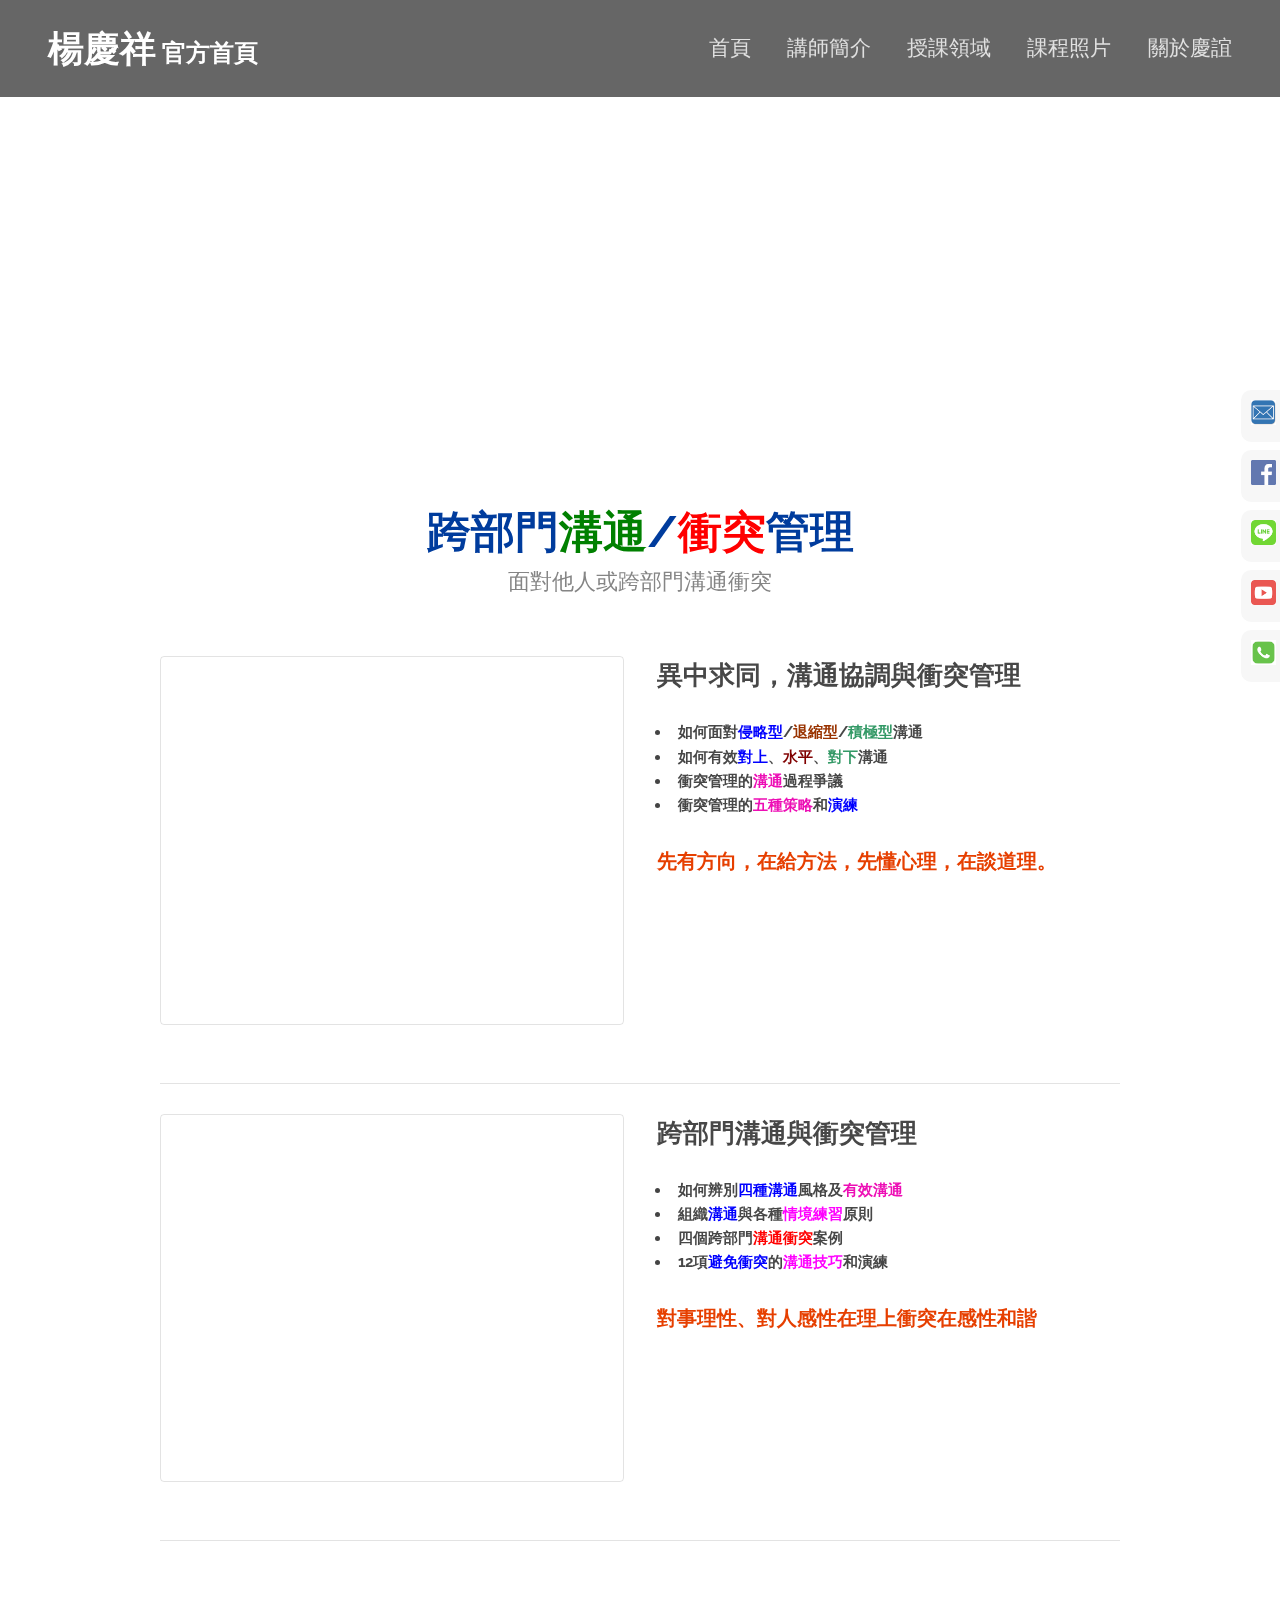
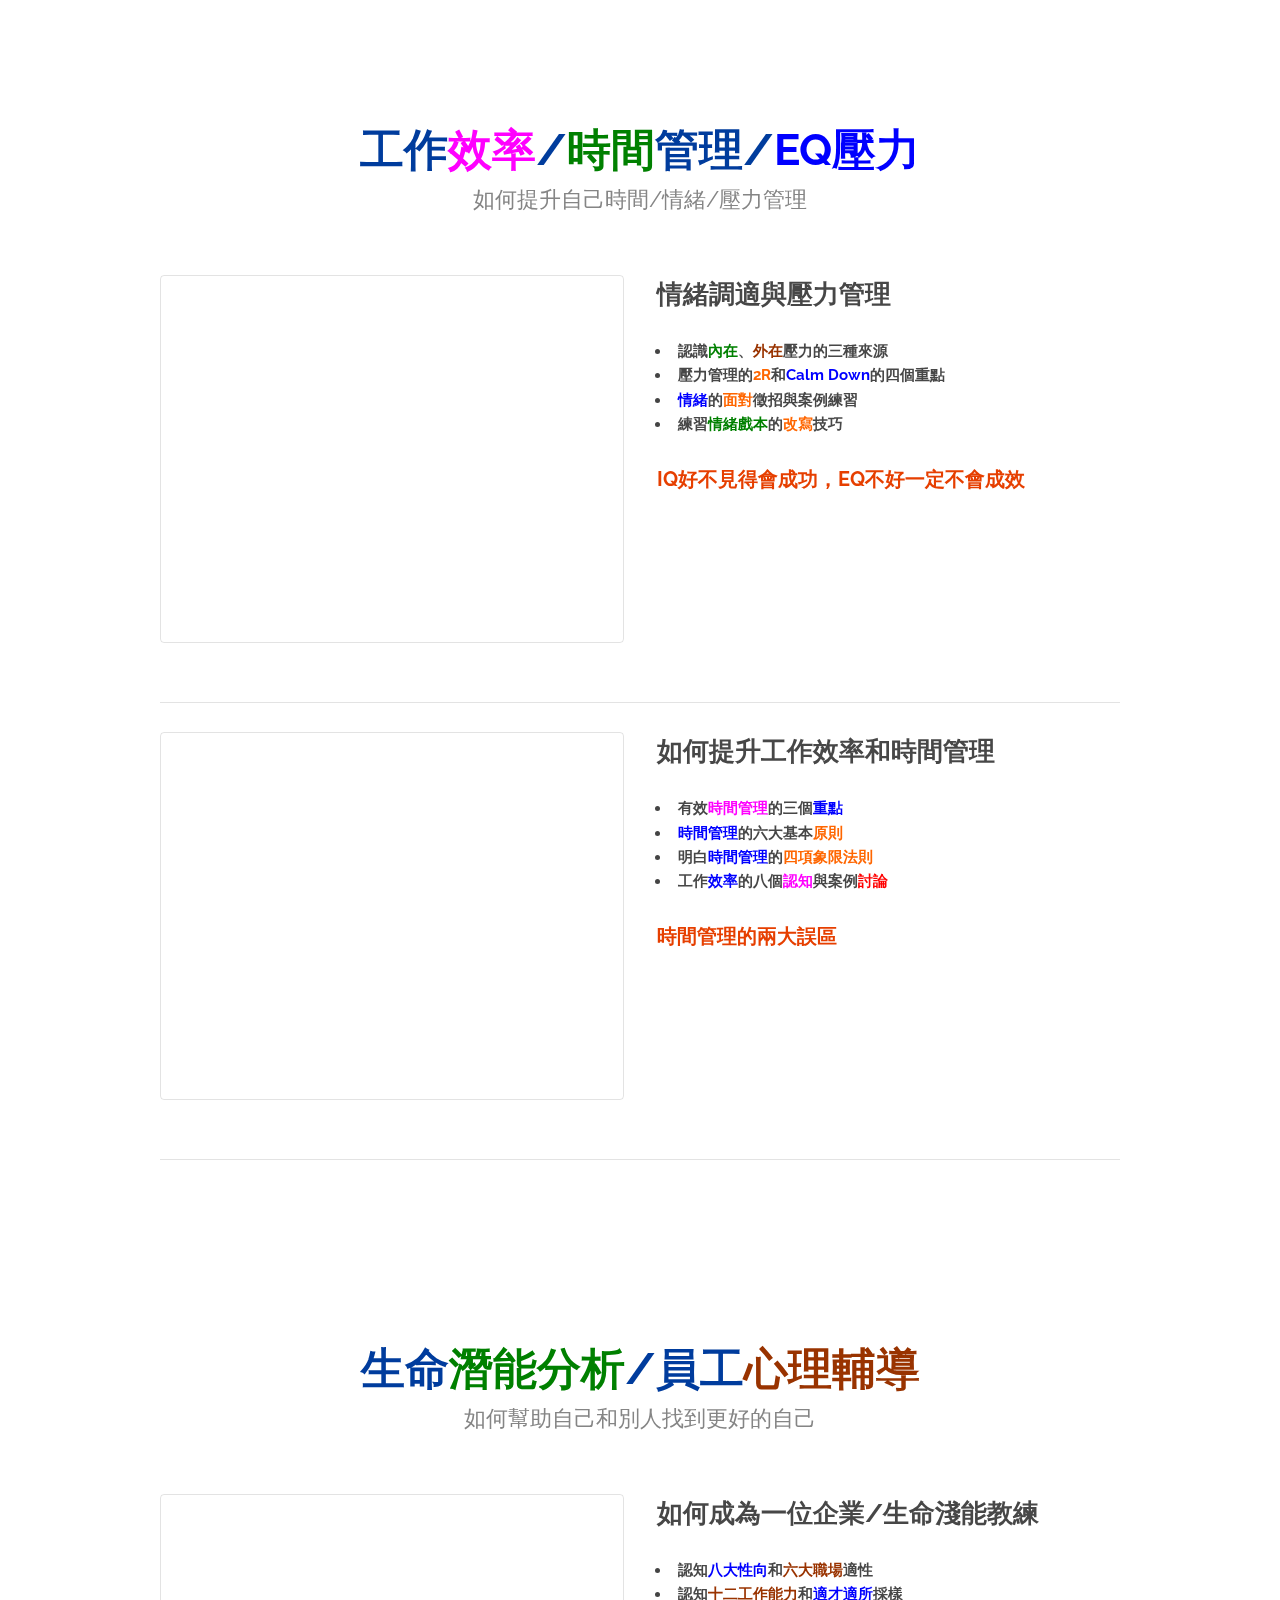
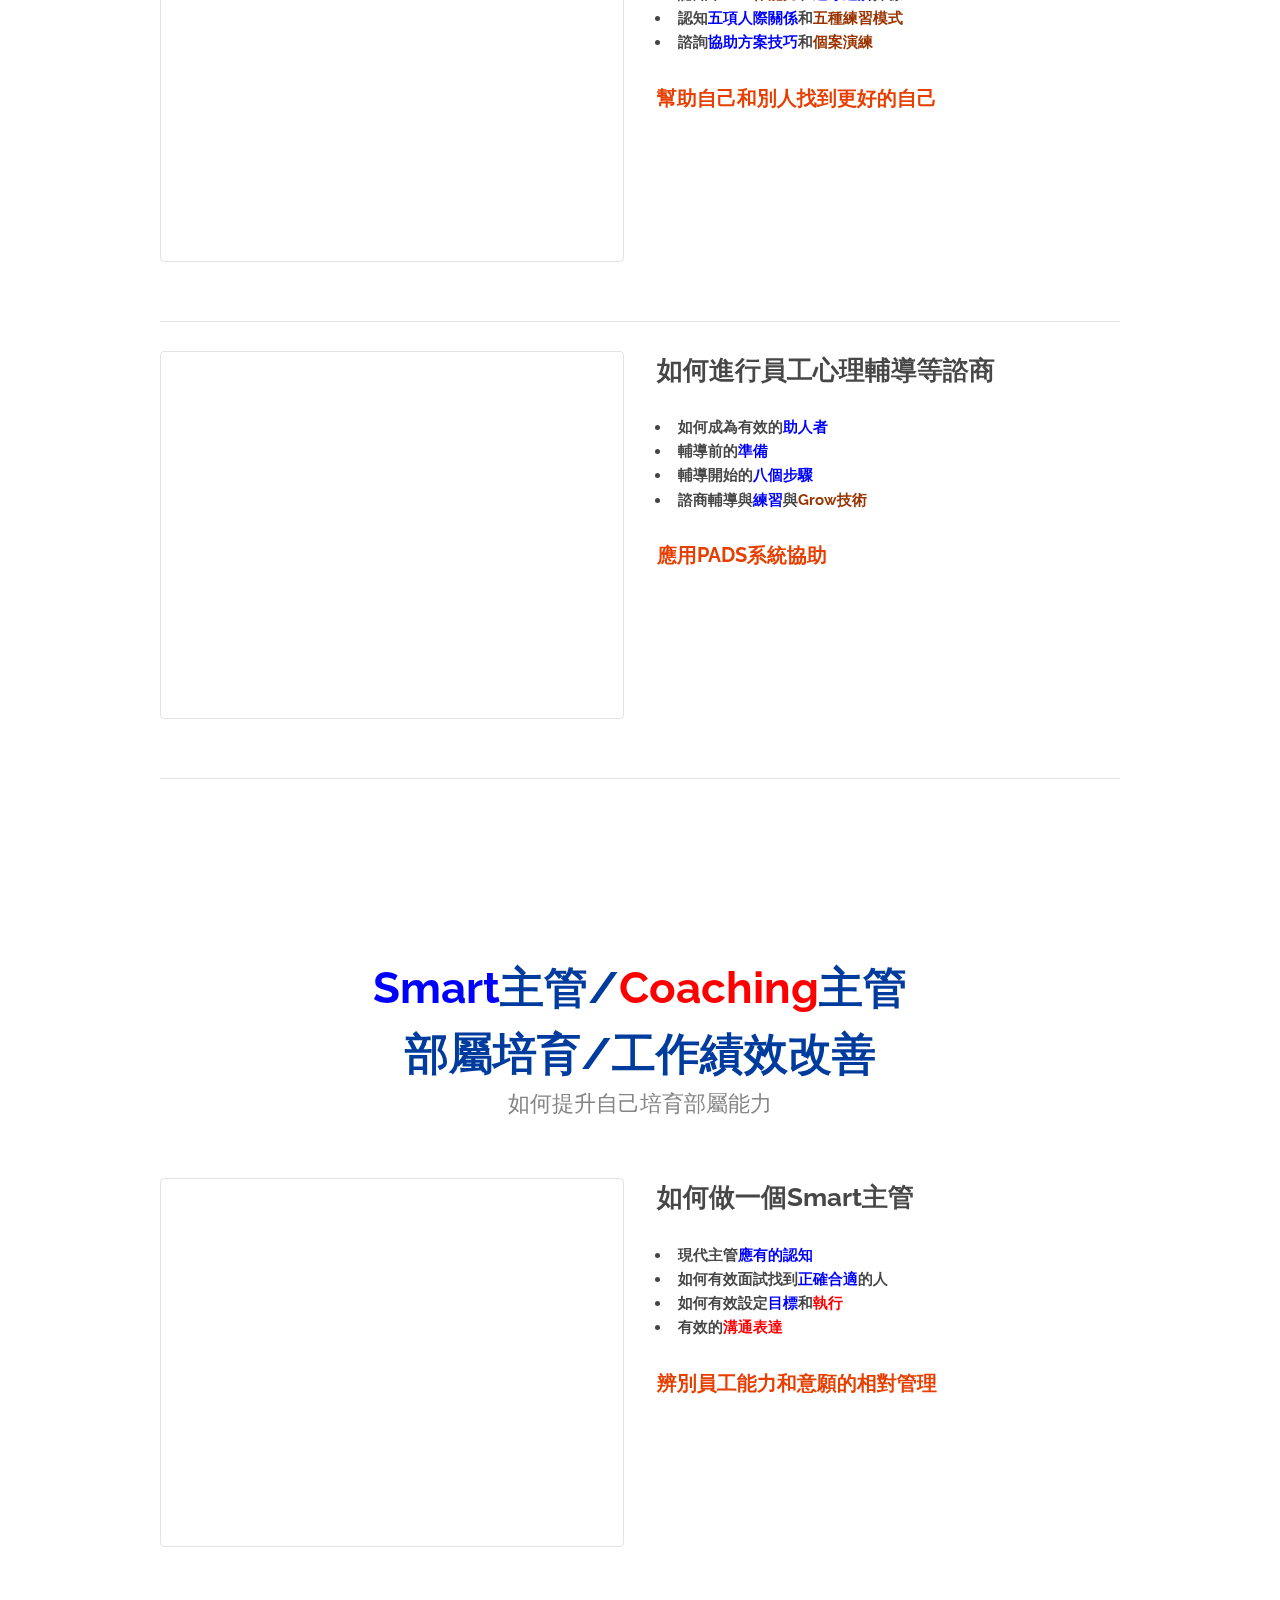
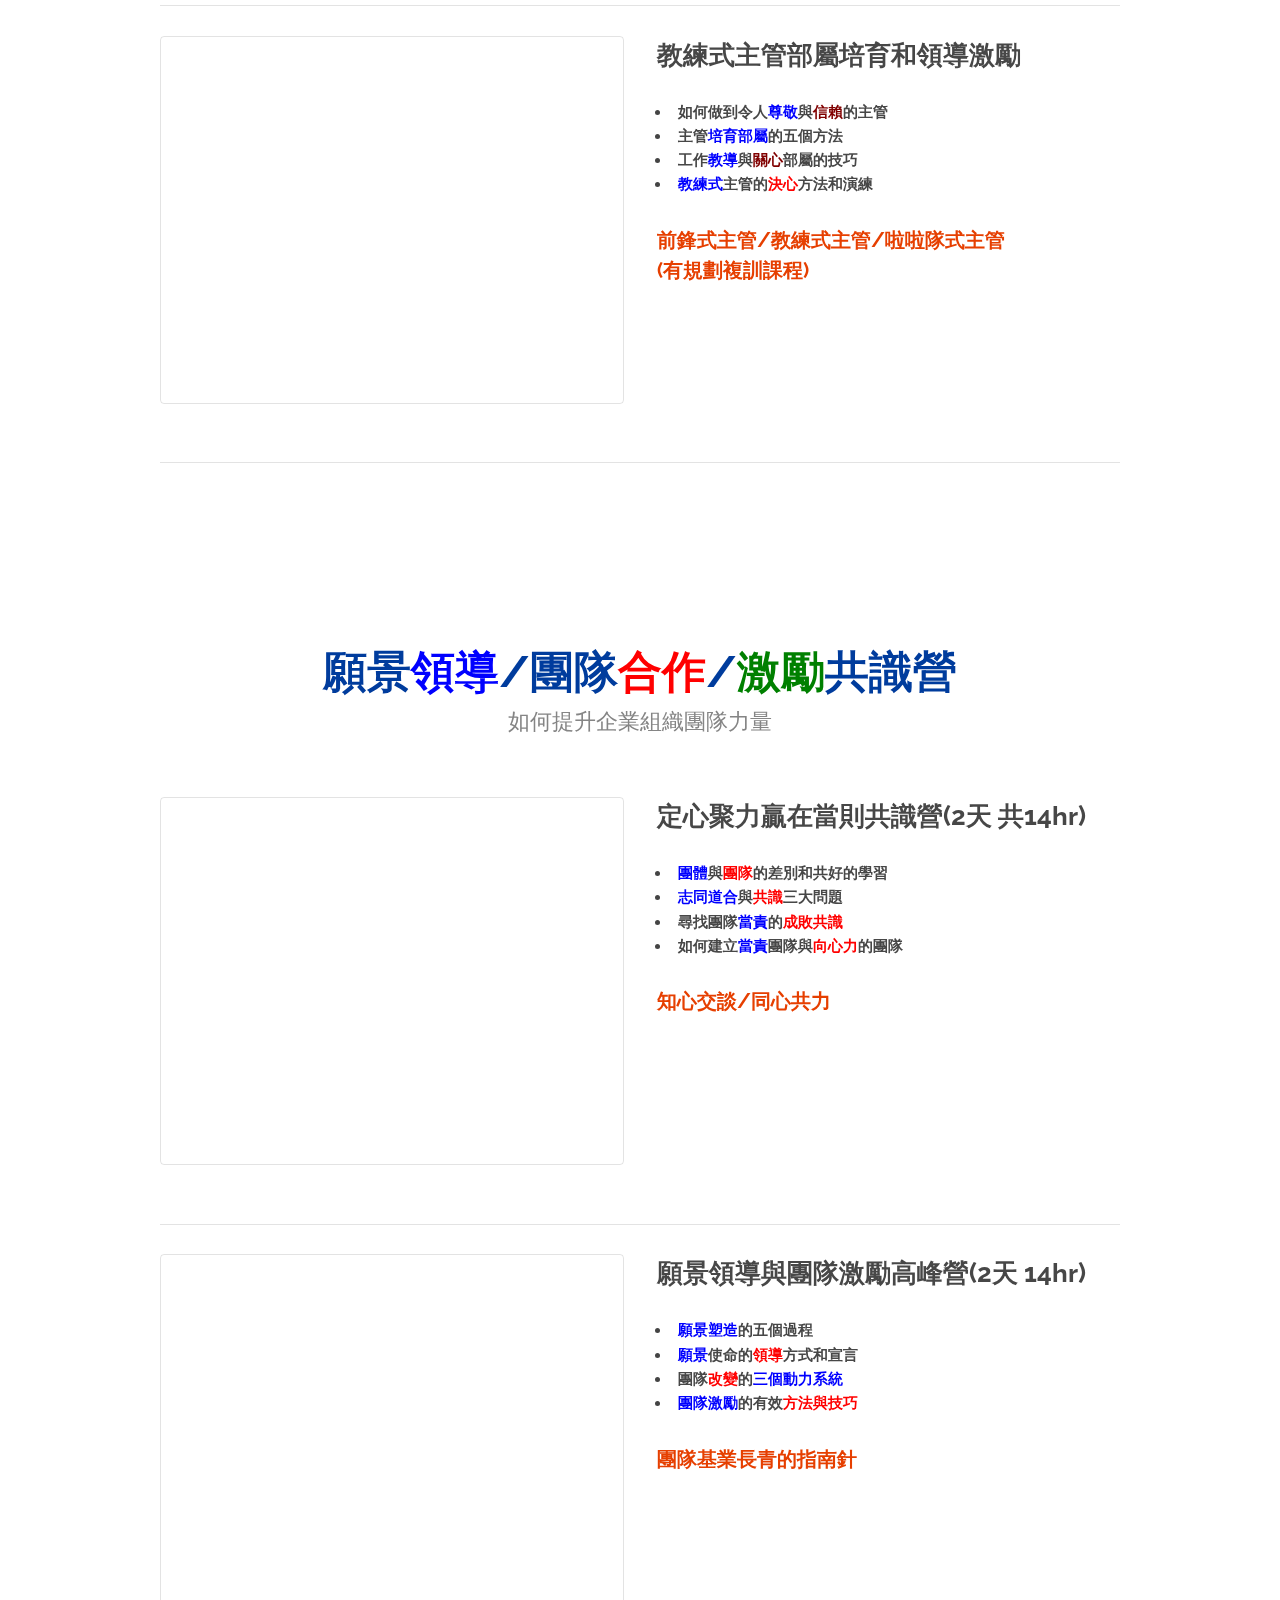
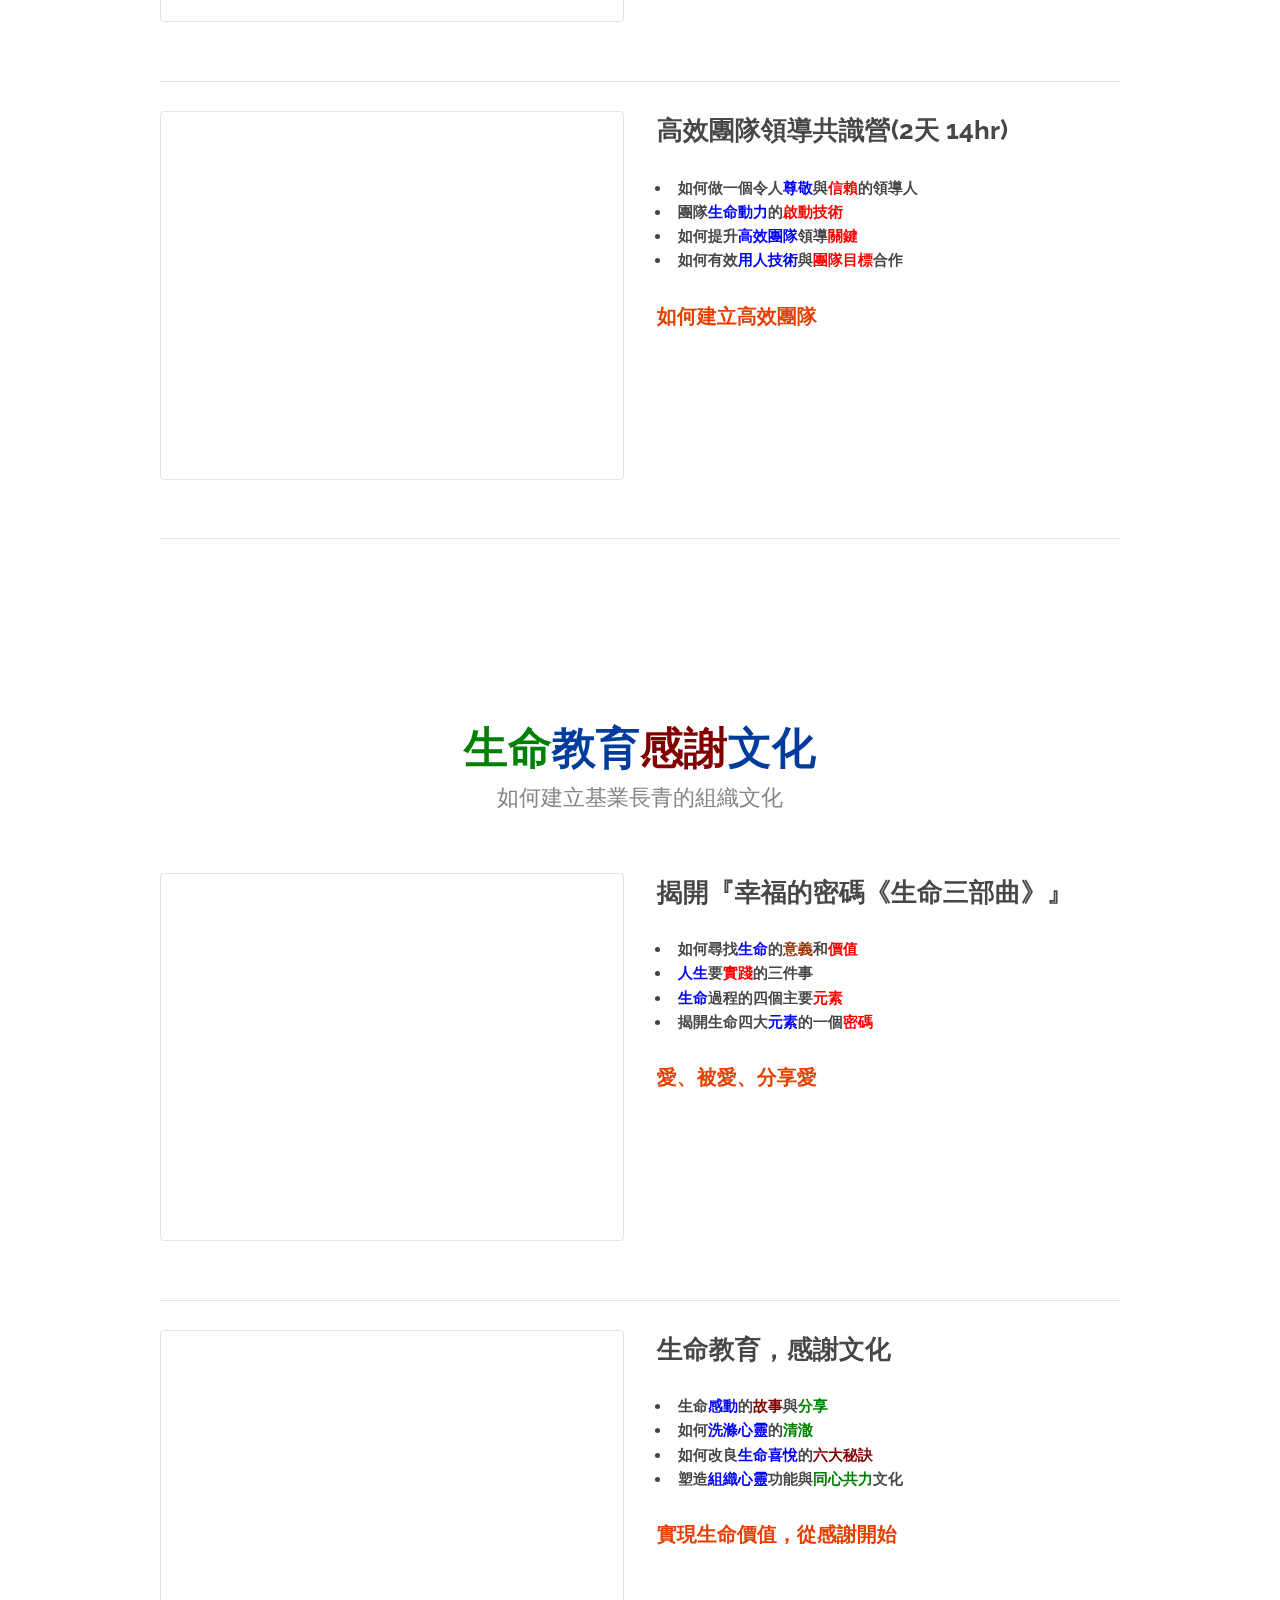
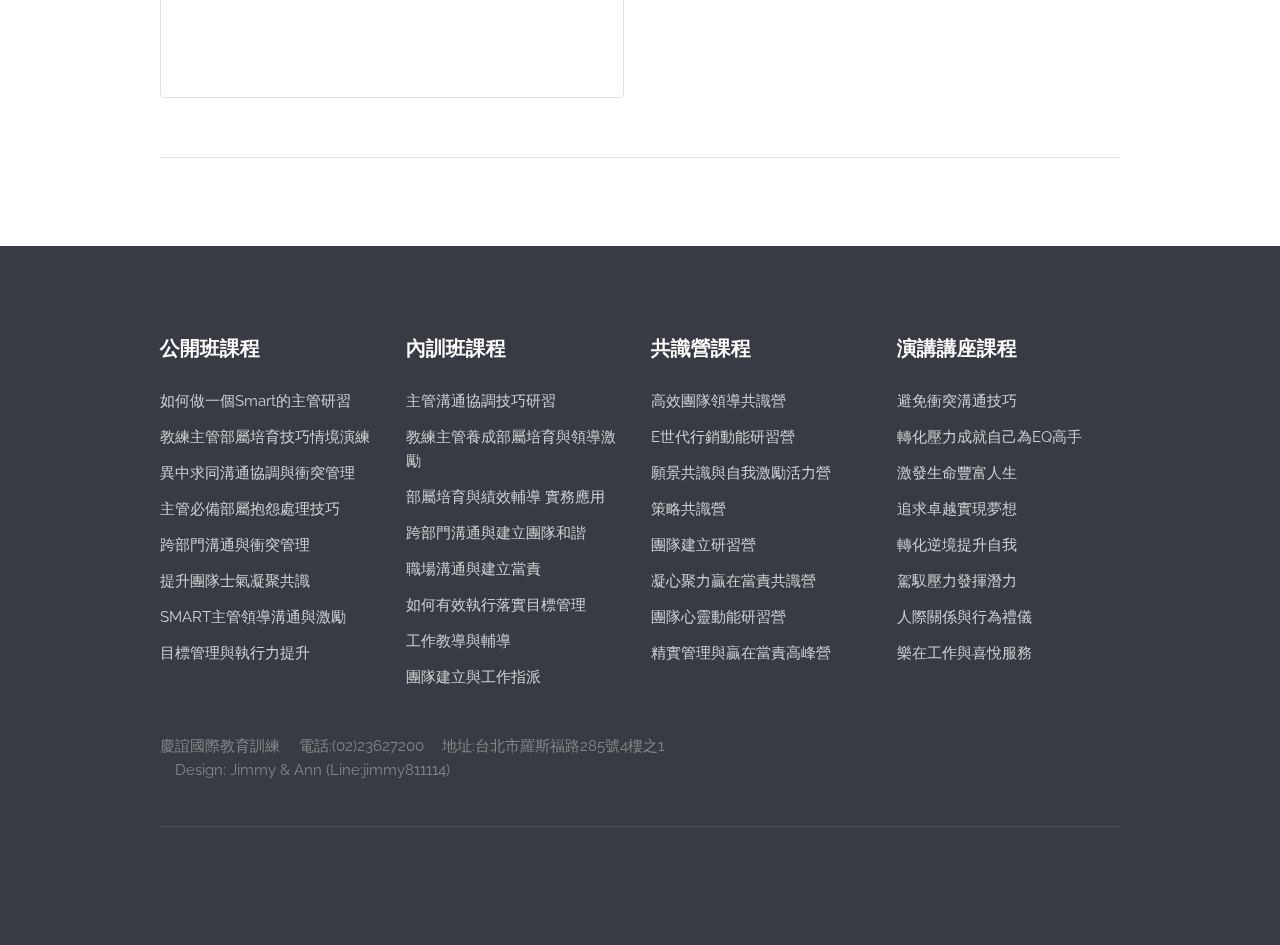
==== commit 240cf432: "[20191011] 版型功能完成" ====
--- a/src/main/resources/static/class.html
+++ b/src/main/resources/static/class.html
@@ -9,8 +9,8 @@
         <meta charset="UTF-8">
         <title>慶誼國際教育訓練</title>
         <meta http-equiv="content-type" content="text/html; charset=utf-8" />
-        <meta name="description" content="" />
-        <meta name="keywords" content="" />
+        <meta name="description" content="慶誼國際教育訓練機構" />
+        <meta name="keywords" content="慶誼,慶誼國際,Elook,elook,教育訓練,企業管理,楊慶祥,Gary" />
         <!--[if lte IE 8]><script src="js/html5shiv.js"></script><![endif]-->
         <script src="js/jquery.min.js"></script>
         <script src="js/skel.min.js"></script>
@@ -22,11 +22,23 @@
         <link rel="stylesheet" href="css/style-xlarge.css" />        
         </noscript>
 
+        <!-- Global site tag (gtag.js) - Google Analytics -->
+        <script async src="https://www.googletagmanager.com/gtag/js?id=UA-151925297-1"></script>
+        <script>
+            window.dataLayer = window.dataLayer || [];
+            function gtag() {
+                dataLayer.push(arguments);
+            }
+            gtag('js', new Date());
+
+            gtag('config', 'UA-151925297-1');
+        </script>
+
         <script>
             var images = [
-                'url(../images/ad1.png)',
                 'url(../images/ad2.png)',
                 'url(../images/ad3.png)',
+                'url(../images/ad1.png)',
                 'url(../images/ad4.png)'
             ];
         </script>
@@ -37,28 +49,30 @@
 
         <!-- Header -->
         <header id="header">
-            <h1><a href="index.html">楊慶祥 官方首頁</a></h1>
+            <h1><a href="index.html"><span style="font-size: 1.5em">楊慶祥</span> 官方首頁</a></h1>
             <nav id="nav">
                 <ul>
-                    <li><a href="index.html">講師簡介</a></li>
+                    <li><a href="index.html">首頁</a></li>
+                    <li><a href="gary.html">講師簡介</a></li>
                     <li><a href="class.html">授課領域</a></li>
-                    <li><a href="elements.html">課程照片</a></li>                                                     
-                    <li><a href="elements.html">關於慶誼</a></li>                                     
+                    <li><a href="picture.html">課程照片</a></li>                                                     
+                    <li><a href="company.html">關於慶誼</a></li>                                     
                 </ul>
             </nav>
         </header>
 
         <!-- Banner -->
-        <section id="banner">           
+        <section id="banner" style="background-image: url(../images/ad1.png)">           
 
         </section>
 
         <!-- video -->
         <section id="one" class="wrapper style2 specia">            
-            <div class="container">           
-                <header class="major">
-                    <h2>面對他人或跨部門溝通衝突</h2>                    
-                    <p><font style="font-size: 1.5em">如何提升自己有效溝通能力</font></p>      
+            <div class="container">        
+                <header class="major">
+                    <!--                    <a href="#" class="image fit"><img src="images/pic07.jpg" alt="" /></a>-->
+                    <h2>跨部門<span style="color: #008000;">溝通</span>/<span style="color: #ff0000;">衝突</span>管理</h2>                    
+                    <p>面對他人或跨部門溝通衝突</p>      
                 </header>
                 <div class="row 150%">                    
                     <div class="6u 12u$(medium)">
@@ -69,10 +83,10 @@
                     <div class="6u 12u$(medium)">
                         <h2>異中求同，溝通協調與衝突管理</h2>
                         <ul>
-                            <li>1. 如何面對侵略型/退縮型/積極型溝通</li>
-                            <li>2. 如何有效對上、水平、對下溝通</li>
-                            <li>3. 衝突管理的溝通過程爭議</li>
-                            <li>4. 衝突管理的五種策略和演練</li>
+                            <li><strong>如何面對<span style="color: #0000ff;">侵略型</span>/<span style="color: #993300;">退縮型</span>/<span style="color: #339966;">積極型</span>溝通</strong></li>
+                            <li><strong>如何有效<span style="color: #0000ff;">對上</span>、<span style="color: #800000;">水平</span>、<span style="color: #339966;">對下</span>溝通</strong></li>
+                            <li><strong>衝突管理的<span style="color: #ed0eb5;">溝通</span>過程爭議</strong></li>
+                            <li><strong>衝突管理的<span style="color: #ed0eb5;">五種策略</span>和<span style="color: #0000ff;">演練</span></strong></li>
                         </ul>
                         <h3 style="color:#E63F00">先有方向，在給方法，先懂心理，在談道理。</h3>
                     </div>
@@ -87,10 +101,10 @@
                     <div class="6u 12u$(medium)">
                         <h2>跨部門溝通與衝突管理</h2>
                         <ul>
-                            <li>1. 如何辨別四種溝通風格及有效溝通</li>
-                            <li>2. 組織溝通與各種情境練習原則</li>
-                            <li>3. 四個跨部門溝通衝突案例</li>
-                            <li>4. 12項避免衝突的溝通技巧和演練</li>
+                            <li><strong>如何辨別<span style="color: #0000ff;">四種溝通</span>風格及<span style="color: #ed0eb5;">有效溝通</span></strong></li>
+                            <li><strong>組織<span style="color: #0000ff;">溝通</span>與各種<span style="color: #ff00ff;">情境練習</span>原則</strong></li>
+                            <li><strong>四個跨部門<span style="color: #ff0000;">溝通衝突</span>案例</strong></li>
+                            <li><strong>12項<span style="color: #0000ff;">避免衝突</span>的<span style="color: #ff00ff;">溝通技巧</span>和演練</strong></li>
                         </ul>
                         <h3 style="color:#E63F00">對事理性、對人感性在理上衝突在感性和諧</h3>
                     </div>
@@ -102,8 +116,8 @@
         <section id="two" class="wrapper style2 specia">            
             <div class="container">
                 <header class="major">
-                    <h2>面對工作職場變速快和壓力大</h2>                    
-                    <p><font style="font-size: 1.5em">如何提升自己時間/情緒/壓力管理</font></p>             
+                    <h2>工作<span style="color: #ff00ff;">效率</span>/<span style="color: #008000;">時間</span>管理/<span style="color: #0000ff;">EQ壓力</span></h2>                    
+                    <p>如何提升自己時間/情緒/壓力管理</p>             
                 </header>
                 <div class="row 150%">                    
                     <div class="6u 12u$(medium)">
@@ -114,10 +128,10 @@
                     <div class="6u 12u$(medium)">
                         <h2>情緒調適與壓力管理</h2>
                         <ul>
-                            <li>1. 認識內在、外在壓力的三種來源</li>
-                            <li>2. 壓力管理的2R和Calm Down的四個重點</li>
-                            <li>3. 情緒的面對徵招與案例練習</li>
-                            <li>4. 練習情緒戲本的改寫技巧</li>
+                            <li><strong>認識<span style="color: #008000;">內在</span>、<span style="color: #993300;">外在</span>壓力的三種來源</strong></li>
+                            <li><strong>壓力管理的<span style="color: #ff6600;">2R</span>和<span style="color: #0000ff;">Calm Down</span>的四個重點</strong></li>
+                            <li><strong><span style="color: #0000ff;">情緒</span>的<span style="color: #ff6600;">面對</span>徵招與案例練習</strong></li>
+                            <li><strong>練習<span style="color: #008000;">情緒戲本</span>的<span style="color: #ff6600;">改寫</span>技巧</strong></li>
                         </ul>
                         <h3 style="color:#E63F00">IQ好不見得會成功，EQ不好一定不會成效</h3>
                     </div>
@@ -132,10 +146,10 @@
                     <div class="6u 12u$(medium)">
                         <h2>如何提升工作效率和時間管理</h2>
                         <ul>
-                            <li>1. 有效時間管理的三個重點</li>
-                            <li>2. 時間管理的六大基本原則</li>
-                            <li>3. 明白時間管理的四項象限法則</li>
-                            <li>4. 工作效率的八個認知與案例討論</li>
+                            <li><strong>有效<span style="color: #ff00ff;">時間管理</span>的三個<span style="color: #0000ff;">重點</span></strong></li>
+                            <li><strong><span style="color: #0000ff;">時間管理</span>的六大基本<span style="color: #ff6600;">原則</span></strong></li>
+                            <li><strong>明白<span style="color: #0000ff;">時間管理</span>的<span style="color: #ff6600;">四項象限法則</span></strong></li>
+                            <li><strong>工作<span style="color: #0000ff;">效率</span>的八個<span style="color: #ff00ff;">認知</span>與案例<span style="color: #ff0000;">討論</span></strong></li>
                         </ul>
                         <h3 style="color:#E63F00">時間管理的兩大誤區</h3>
                     </div>
@@ -147,8 +161,8 @@
         <section id="three" class="wrapper style2 specia">            
             <div class="container">
                 <header class="major">
-                    <h2>如何幫助自己和別人找到更好的自己</h2>                    
-                    <p><font style="font-size: 1.5em">( PADS / EPC / CPC )</font></p>             
+                    <h2>生命<span style="color: #008000;">潛能分析</span>/員工<span style="color: #993300;">心理輔導</span></h2>                   
+                    <p>如何幫助自己和別人找到更好的自己</p>             
                 </header>
                 <div class="row 150%">                    
                     <div class="6u 12u$(medium)">
@@ -159,10 +173,10 @@
                     <div class="6u 12u$(medium)">
                         <h2>如何成為一位企業/生命淺能教練</h2>
                         <ul>
-                            <li>1. 認知八大性向和六大職場適性</li>
-                            <li>2. 認知十二工作能力和適才適所採樣</li>
-                            <li>3. 認知五項人際關係和五種練習模式</li>
-                            <li>4. 諮詢協助方案技巧和個案演練</li>
+                            <li><strong>認知<span style="color: #0000ff;">八大性向</span>和<span style="color: #993300;">六大職場</span>適性</strong></li>
+                            <li><strong>認知<span style="color: #993300;">十二工作能力</span>和<span style="color: #0000ff;">適才適所</span>採樣</strong></li>
+                            <li><strong>認知<span style="color: #0000ff;">五項人際關係</span>和<span style="color: #993300;">五種練習模式</span></strong></li>
+                            <li><strong>諮詢<span style="color: #0000ff;">協助方案技巧</span>和<span style="color: #993300;">個案演練</span></strong></li>
                         </ul>
                         <h3 style="color:#E63F00">幫助自己和別人找到更好的自己</h3>
                     </div>
@@ -177,10 +191,10 @@
                     <div class="6u 12u$(medium)">
                         <h2>如何進行員工心理輔導等諮商</h2>
                         <ul>
-                            <li>1. 如何成為有效的助人者</li>
-                            <li>2. 輔導前的準備</li>
-                            <li>3. 輔導開始的八個步驟</li>
-                            <li>4. 諮商輔導與練習與Grow技術</li>
+                            <li><strong>如何成為有效的<span style="color: #0000ff;">助人者</span></strong></li>
+                            <li><strong>輔導前的<span style="color: #0000ff;">準備</span></strong></li>
+                            <li><strong>輔導開始的<span style="color: #0000ff;">八個步驟</span></strong></li>
+                            <li><strong>諮商輔導與<span style="color: #0000ff;">練習</span>與<span style="color: #993300;">Grow技術</span></strong></li>
                         </ul>
                         <h3 style="color:#E63F00">應用PADS系統協助</h3>
                     </div>
@@ -192,8 +206,8 @@
         <section id="four" class="wrapper style2 specia">            
             <div class="container">
                 <header class="major">
-                    <h2>如何提升自己培育部屬能力</h2>                    
-                    <p><font style="font-size: 1.5em">績效輔導成效</font></p>             
+                    <h2><span style="color: #0000ff;">Smart</span>主管/<span style="color: #ff0000;">Coaching</span>主管<br>部屬培育/工作績效改善</h2>          
+                    <p>如何提升自己培育部屬能力</p>             
                 </header>
                 <div class="row 150%">                    
                     <div class="6u 12u$(medium)">
@@ -204,10 +218,10 @@
                     <div class="6u 12u$(medium)">
                         <h2>如何做一個Smart主管</h2>
                         <ul>
-                            <li>1. 現代主管應有的認知</li>
-                            <li>2. 如何有效面試找到正確合適的人</li>
-                            <li>3. 如何有效設定目標和執行</li>
-                            <li>4. 有效的溝通表達</li>
+                            <li><strong>現代主管<span style="color: #0000ff;">應有的認知</span></strong></li>
+                            <li><strong>如何有效面試找到<span style="color: #0000ff;">正確合適</span>的人</strong></li>
+                            <li><strong>如何有效設定<span style="color: #0000ff;">目標</span>和<span style="color: #ff0000;">執行</span></strong></li>
+                            <li><strong>有效的<span style="color: #ff0000;">溝通表達</span></strong></li>
                         </ul>
                         <h3 style="color:#E63F00">辨別員工能力和意願的相對管理</h3>
                     </div>
@@ -222,10 +236,10 @@
                     <div class="6u 12u$(medium)">
                         <h2>教練式主管部屬培育和領導激勵</h2>
                         <ul>
-                            <li>1. 如何做到令人尊敬與信賴的主管</li>
-                            <li>2. 主管培育部屬的五個方法</li>
-                            <li>3. 工作教導與關心部屬的技巧</li>
-                            <li>4. 教練式主管的決心方法和演練</li>
+                            <li><strong>如何做到令人<span style="color: #0000ff;">尊敬</span>與<span style="color: #800000;">信賴</span>的主管</strong></li>
+                            <li><strong>主管<span style="color: #0000ff;">培育部屬</span>的五個方法</strong></li>
+                            <li><strong>工作<span style="color: #0000ff;">教導</span>與<span style="color: #800000;">關心</span>部屬的技巧</strong></li>
+                            <li><strong><span style="color: #0000ff;">教練式</span>主管的<span style="color: #ff0000;">決心</span>方法和演練</strong></li>
                         </ul>
                         <h3 style="color:#E63F00">前鋒式主管/教練式主管/啦啦隊式主管<br>(有規劃複訓課程)</h3>
                     </div>
@@ -237,8 +251,8 @@
         <section id="five" class="wrapper style2 specia">            
             <div class="container">
                 <header class="major">
-                    <h2>如何提升企業組織團隊力量</h2>                    
-                    <p><font style="font-size: 1.5em">知心交談，同心共力</font></p>             
+                    <h2>願景<span style="color: #0000ff;">領導</span>/團隊<span style="color: #ff0000;">合作</span>/<span style="color: #008000;">激勵</span>共識營</h2>                   
+                    <p>如何提升企業組織團隊力量</p>             
                 </header>
                 <div class="row 150%">                    
                     <div class="6u 12u$(medium)">
@@ -249,10 +263,10 @@
                     <div class="6u 12u$(medium)">
                         <h2>定心聚力贏在當則共識營(2天 共14hr)</h2>
                         <ul>
-                            <li>1. 團體與團隊的差別和共好的學習</li>
-                            <li>2. 志同道合與共識三大問題</li>
-                            <li>3. 尋找團隊當責的成敗共識</li>
-                            <li>4. 如何建立當責團隊與向心力的團隊</li>
+                            <li><strong><span style="color: #0000ff;">團體</span>與<span style="color: #ff0000;">團隊</span>的差別和共好的學習</strong></li>
+                            <li><strong><span style="color: #0000ff;">志同道合</span>與<span style="color: #ff0000;">共識</span>三大問題</strong></li>
+                            <li><strong>尋找團隊<span style="color: #0000ff;">當責</span>的<span style="color: #ff0000;">成敗共識</span></strong></li>
+                            <li><strong>如何建立<span style="color: #0000ff;">當責</span>團隊與<span style="color: #ff0000;">向心力</span>的團隊</strong></li>
                         </ul>
                         <h3 style="color:#E63F00">知心交談/同心共力</h3>
                     </div>
@@ -267,10 +281,10 @@
                     <div class="6u 12u$(medium)">
                         <h2>願景領導與團隊激勵高峰營(2天 14hr)</h2>
                         <ul>
-                            <li>1. 願景塑造的五個過程</li>
-                            <li>2. 願景使命的領導方式和宣言</li>
-                            <li>3. 團隊改變的三個動力系統</li>
-                            <li>4. 團隊激勵的有效方法與技巧</li>
+                            <li><strong><span style="color: #0000ff;">願景塑造</span>的五個過程</strong></li>
+                            <li><strong><span style="color: #0000ff;">願景</span>使命的<span style="color: #ff0000;">領導</span>方式和宣言</strong></li>
+                            <li><strong>團隊<span style="color: #ff0000;">改變</span>的<span style="color: #0000ff;">三個動力系統</span></strong></li>
+                            <li><strong><span style="color: #0000ff;">團隊激勵</span>的有效<span style="color: #ff0000;">方法與技巧</span></strong></li>
                         </ul>
                         <h3 style="color:#E63F00">團隊基業長青的指南針</h3>
                     </div>
@@ -285,10 +299,10 @@
                     <div class="6u 12u$(medium)">
                         <h2>高效團隊領導共識營(2天 14hr)</h2>
                         <ul>
-                            <li>1. 如何做一個令人尊敬與信賴的領導人</li>
-                            <li>2. 團隊生命動力的啟動技術</li>
-                            <li>3. 如何提升高效團隊領導關鍵</li>
-                            <li>4. 如何有效用人技術與團隊目標合作</li>
+                            <li><strong>如何做一個令人<span style="color: #0000ff;">尊敬</span>與<span style="color: #ff0000;">信賴</span>的領導人</strong></li>
+                            <li><strong>團隊<span style="color: #0000ff;">生命動力</span>的<span style="color: #ff0000;">啟動技術</span></strong></li>
+                            <li><strong>如何提升<span style="color: #0000ff;">高效團隊</span>領導<span style="color: #ff0000;">關鍵</span></strong></li>
+                            <li><strong>如何有效<span style="color: #0000ff;">用人技術</span>與<span style="color: #ff0000;">團隊目標</span>合作</strong></li>
                         </ul>
                         <h3 style="color:#E63F00">如何建立高效團隊</h3>
                     </div>
@@ -300,8 +314,8 @@
         <section id="six" class="wrapper style2 specia">            
             <div class="container">
                 <header class="major">
-                    <h2>如何建立基業長青的組織文化</h2>                    
-                    <p><font style="font-size: 1.5em">生命教育感謝文化</font></p>             
+                    <h2><span style="color: #008000;">生命</span>教育<span style="color: #800000;">感謝</span>文化</h2>                  
+                    <p>如何建立基業長青的組織文化</p>             
                 </header>
                 <div class="row 150%">                    
                     <div class="6u 12u$(medium)">
@@ -312,10 +326,10 @@
                     <div class="6u 12u$(medium)">
                         <h2>揭開『幸福的密碼《生命三部曲》』</h2>
                         <ul>
-                            <li>1. 如何尋找生命的意義和價值</li>
-                            <li>2. 人生要實踐的三件事</li>
-                            <li>3. 生命過程的四個主要元素</li>
-                            <li>4. 揭開生命四大元素的一個密碼</li>
+                            <li><strong>如何尋找<span style="color: #0000ff;">生命</span>的<span style="color: #993300;">意義</span>和<span style="color: #ff0000;">價值</span></strong></li>
+                            <li><strong><span style="color: #0000ff;">人生</span>要<span style="color: #ff0000;">實踐</span>的三件事</strong></li>
+                            <li><strong><span style="color: #0000ff;">生命</span>過程的四個主要<span style="color: #ff0000;">元素</span></strong></li>
+                            <li><strong>揭開生命四大<span style="color: #0000ff;">元素</span>的一個<span style="color: #ff0000;">密碼</span></strong></li>
                         </ul>
                         <h3 style="color:#E63F00">愛、被愛、分享愛</h3>
                     </div>
@@ -330,10 +344,10 @@
                     <div class="6u 12u$(medium)">
                         <h2>生命教育，感謝文化</h2>
                         <ul>
-                            <li>1. 生命感動的故事與分享</li>
-                            <li>2. 如何洗滌心靈的清澈</li>
-                            <li>3. 如何改良生命喜悅的六大秘訣</li>
-                            <li>4. 塑造組織心靈功能與同心共力文化</li>
+                            <li><strong>生命<span style="color: #0000ff;">感動</span>的<span style="color: #800000;">故事</span>與<span style="color: #008000;">分享</span></strong></li>
+                            <li><strong>如何<span style="color: #0000ff;">洗滌心靈</span>的<span style="color: #008000;">清澈</span></strong></li>
+                            <li><strong>如何改良<span style="color: #0000ff;">生命喜悅</span>的<span style="color: #800000;">六大秘訣</span></strong></li>
+                            <li><strong>塑造<span style="color: #0000ff;">組織心靈</span>功能與<span style="color: #008000;">同心共力</span>文化</strong></li>
                         </ul>
                         <h3 style="color:#E63F00">實現生命價值，從感謝開始</h3>
                     </div>
@@ -349,62 +363,63 @@
                         <section class="3u 6u(medium) 12u$(small)">
                             <h3>公開班課程</h3>
                             <ul class="unstyled">
-                                <li><a href="#">如何做一個Smart的主管研習</a></li>
-                                <li><a href="#">教練式主管的部屬培育技巧情境演練</a></li>
-                                <li><a href="#">異中求同溝通協調與衝突管理</a></li>
-                                <li><a href="#">主管必備部屬抱怨處理技巧</a></li>
-                                <li><a href="#">跨部門溝通與衝突管理</a></li>
-                                <li><a href="#">提升團隊士氣凝聚共識</a></li>
-                                <li><a href="#">SMART主管領導溝通與激勵</a></li>
-                                <li><a href="#">目標管理與執行力提升</a></li>
+                                <li><a href="index.html#three">如何做一個Smart的主管研習</a></li>
+                                <li><a href="index.html#three">教練主管部屬培育技巧情境演練</a></li>
+                                <li><a href="index.html#three">異中求同溝通協調與衝突管理</a></li>
+                                <li><a href="index.html#three">主管必備部屬抱怨處理技巧</a></li>
+                                <li><a href="index.html#three">跨部門溝通與衝突管理</a></li>
+                                <li><a href="index.html#three">提升團隊士氣凝聚共識</a></li>
+                                <li><a href="index.html#three">SMART主管領導溝通與激勵</a></li>
+                                <li><a href="index.html#three">目標管理與執行力提升</a></li>
                             </ul>
                         </section>
                         <section class="3u 6u$(medium) 12u$(small)">
                             <h3>內訓班課程</h3>
                             <ul class="unstyled">
-                                <li><a href="#">主管溝通協調技巧研習</a></li>
-                                <li><a href="#">教練型主管養成部屬培育與領導激勵</a></li>
-                                <li><a href="#">部屬培育與績效輔導 實務應用</a></li>
-                                <li><a href="#">跨部門溝通與建立團隊和諧</a></li>
-                                <li><a href="#">職場溝通與建立當責</a></li>
-                                <li><a href="#">如何有效執行落實目標管理</a></li>
-                                <li><a href="#">工作教導與輔導</a></li>
-                                <li><a href="#">團隊建立與工作指派</a></li>                                
+                                <li><a href="index.html#three">主管溝通協調技巧研習</a></li>
+                                <li><a href="index.html#three">教練主管養成部屬培育與領導激勵</a></li>
+                                <li><a href="index.html#three">部屬培育與績效輔導 實務應用</a></li>
+                                <li><a href="index.html#three">跨部門溝通與建立團隊和諧</a></li>
+                                <li><a href="index.html#three">職場溝通與建立當責</a></li>
+                                <li><a href="index.html#three">如何有效執行落實目標管理</a></li>
+                                <li><a href="index.html#three">工作教導與輔導</a></li>
+                                <li><a href="index.html#three">團隊建立與工作指派</a></li>                                
                             </ul>
                         </section>
                         <section class="3u 6u(medium) 12u$(small)">
                             <h3>共識營課程</h3>
                             <ul class="unstyled">
-                                <li><a href="#">高效團隊領導共識營</a></li>
-                                <li><a href="#">E世代行銷動能研習營</a></li>
-                                <li><a href="#">願景共識與自我激勵活力營</a></li>
-                                <li><a href="#">策略共識營</a></li>
-                                <li><a href="#">團隊建立研習營</a></li>
-                                <li><a href="#">凝心聚力贏在當責共識營</a></li>
-                                <li><a href="#">團隊心靈動能研習營</a></li>
-                                <li><a href="#">精實管理與贏在當責高峰營</a></li>
+                                <li><a href="index.html#three">高效團隊領導共識營</a></li>
+                                <li><a href="index.html#three">E世代行銷動能研習營</a></li>
+                                <li><a href="index.html#three">願景共識與自我激勵活力營</a></li>
+                                <li><a href="index.html#three">策略共識營</a></li>
+                                <li><a href="index.html#three">團隊建立研習營</a></li>
+                                <li><a href="index.html#three">凝心聚力贏在當責共識營</a></li>
+                                <li><a href="index.html#three">團隊心靈動能研習營</a></li>
+                                <li><a href="index.html#three">精實管理與贏在當責高峰營</a></li>
                             </ul>
                         </section>
                         <section class="3u$ 6u$(medium) 12u$(small)">
                             <h3>演講講座課程</h3>
                             <ul class="unstyled">
-                                <li><a href="#">避免衝突溝通技巧</a></li>
-                                <li><a href="#">轉化壓力成就自己為EQ高手</a></li>
-                                <li><a href="#">激發生命豐富人生</a></li>
-                                <li><a href="#">追求卓越實現夢想</a></li>
-                                <li><a href="#">轉化逆境提升自我</a></li>
-                                <li><a href="#">駕馭壓力發揮潛力</a></li>
-                                <li><a href="#">人際關係與行為禮儀</a></li>
-                                <li><a href="#">樂在工作與喜悅服務</a></li>
+                                <li><a href="index.html#three">避免衝突溝通技巧</a></li>
+                                <li><a href="index.html#three">轉化壓力成就自己為EQ高手</a></li>
+                                <li><a href="index.html#three">激發生命豐富人生</a></li>
+                                <li><a href="index.html#three">追求卓越實現夢想</a></li>
+                                <li><a href="index.html#three">轉化逆境提升自我</a></li>
+                                <li><a href="index.html#three">駕馭壓力發揮潛力</a></li>
+                                <li><a href="index.html#three">人際關係與行為禮儀</a></li>
+                                <li><a href="index.html#three">樂在工作與喜悅服務</a></li>
                             </ul>
                         </section>
                     </div>
                     <div class="8u 12u$(medium)">
                         <ul class="copyright">
-                            <li>All rights reserved.</li>
-                            <li>Design: <a href="https://line.me/ti/p/jimmy811114">Jimmy & Ann (Line:jimmy811114)</a></li>                            
+                            <li>慶誼國際教育訓練</li>                                                       
                             <li><a href='tel:0223627200'>電話:(02)23627200</a></li>
                             <li><a href="https://goo.gl/maps/cxgHAbomDFkN8o9g6">地址:台北市羅斯福路285號4樓之1</a></li>                            
+                            <br>
+                            <li>Design: <a href="https://line.me/ti/p/jimmy811114">Jimmy & Ann (Line:jimmy811114)</a></li> 
                         </ul>
                     </div>
                 </section>                
--- a/src/main/resources/static/css/style.css
+++ b/src/main/resources/static/css/style.css
@@ -575,6 +575,7 @@
 
 .image.fit img {
     width: 100%;
+    cursor: pointer;
 }
 
 /* List */
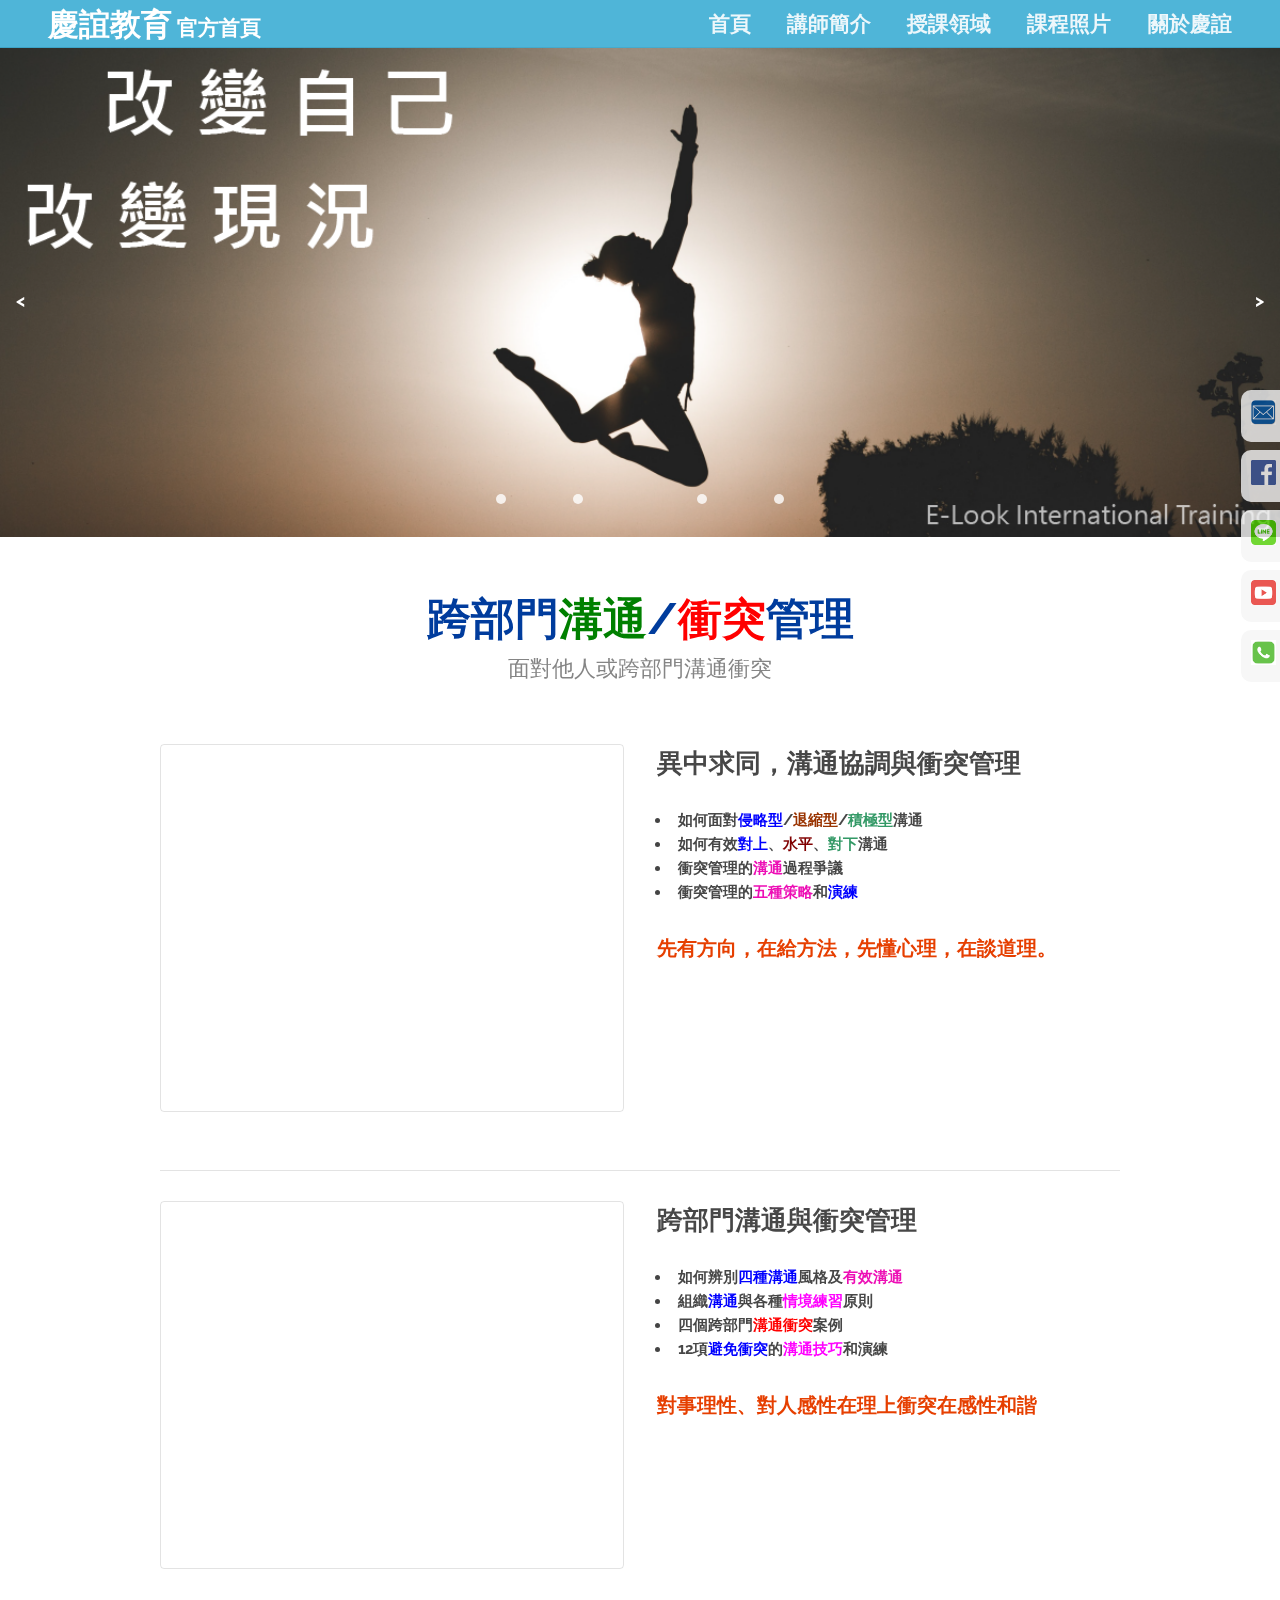
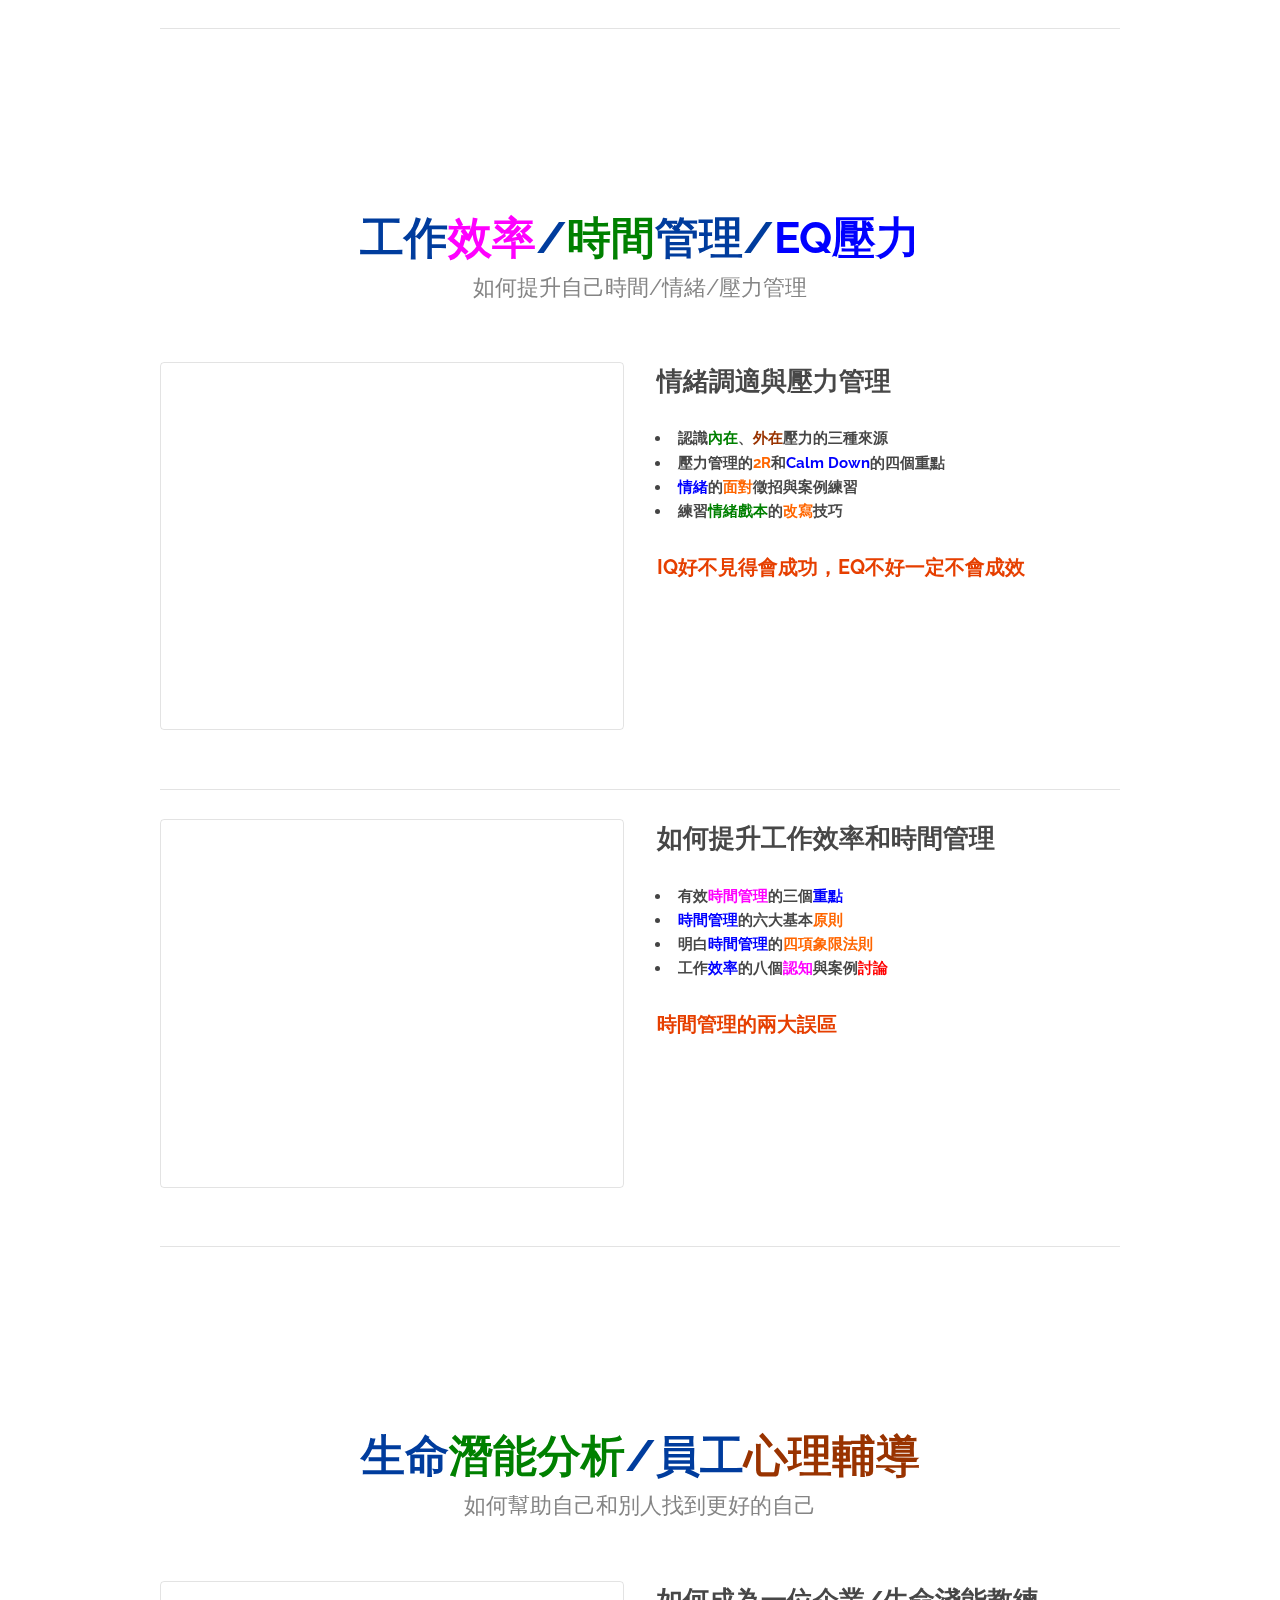
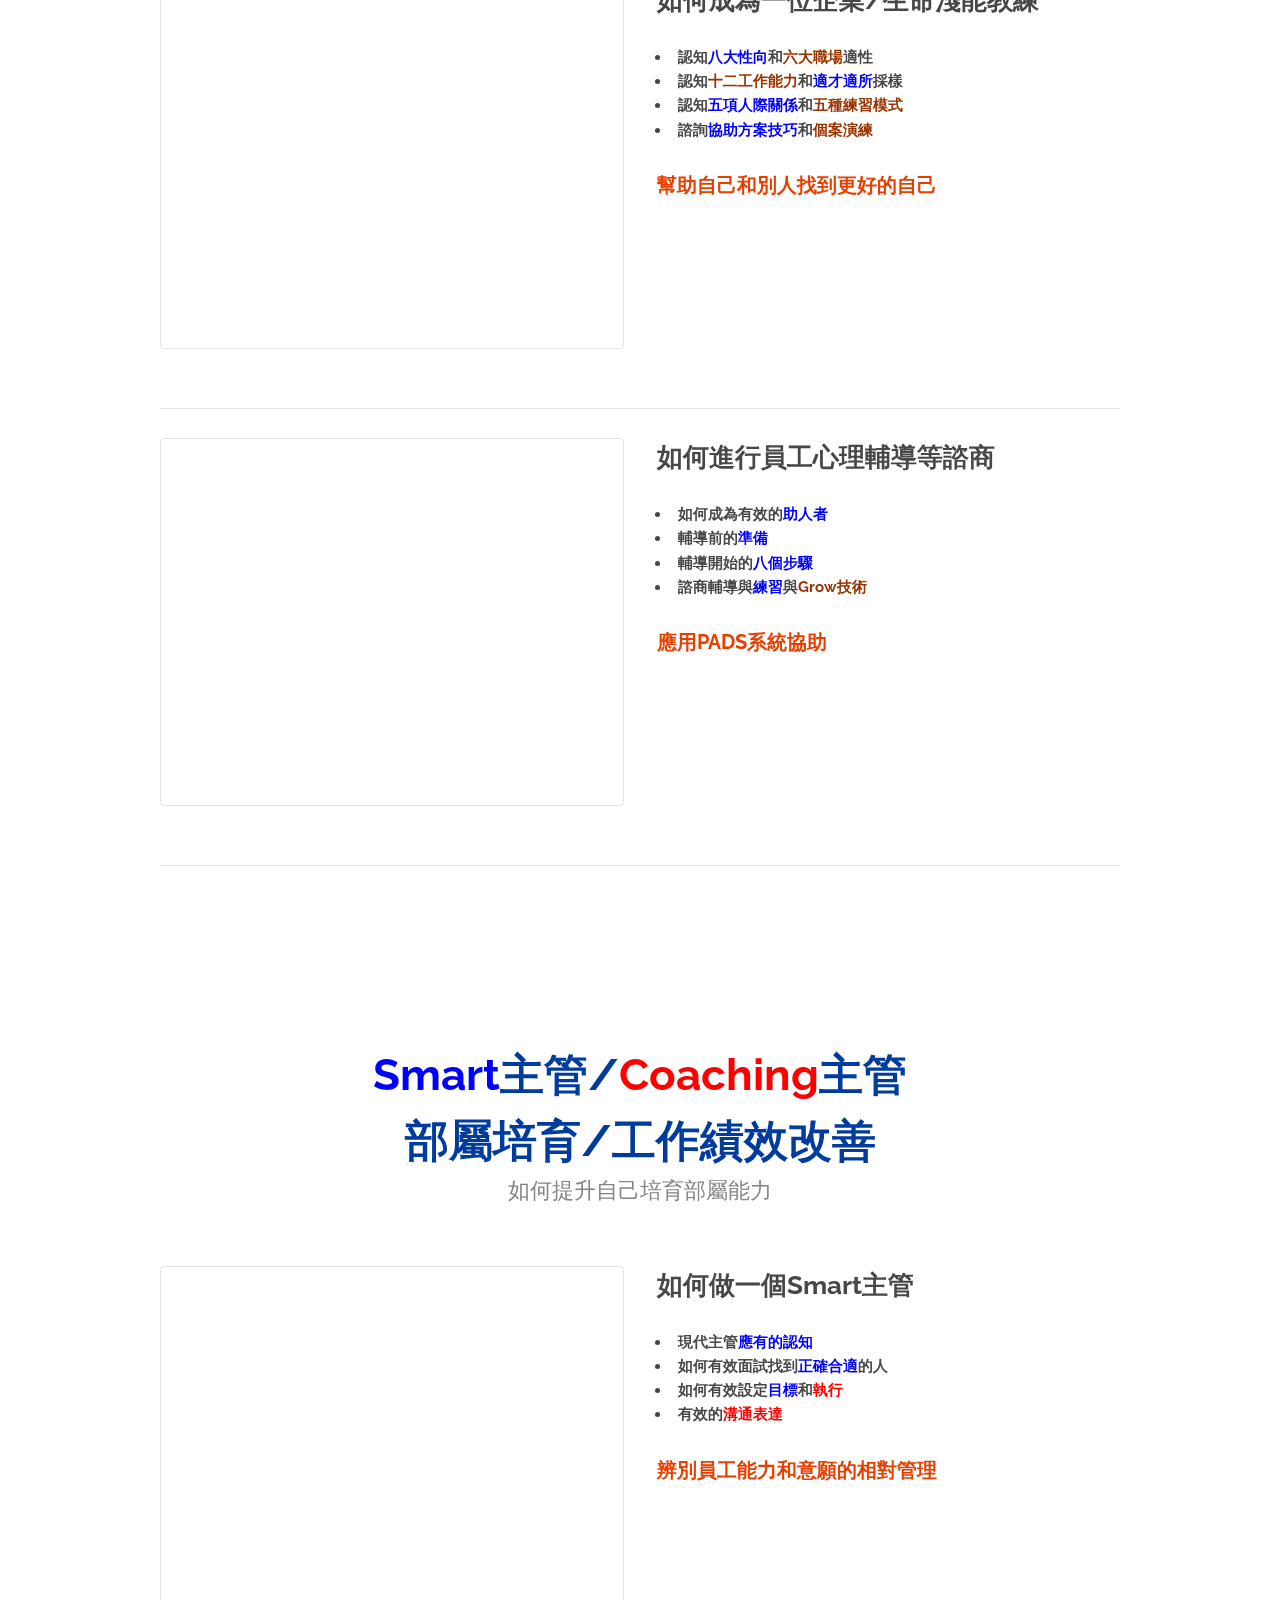
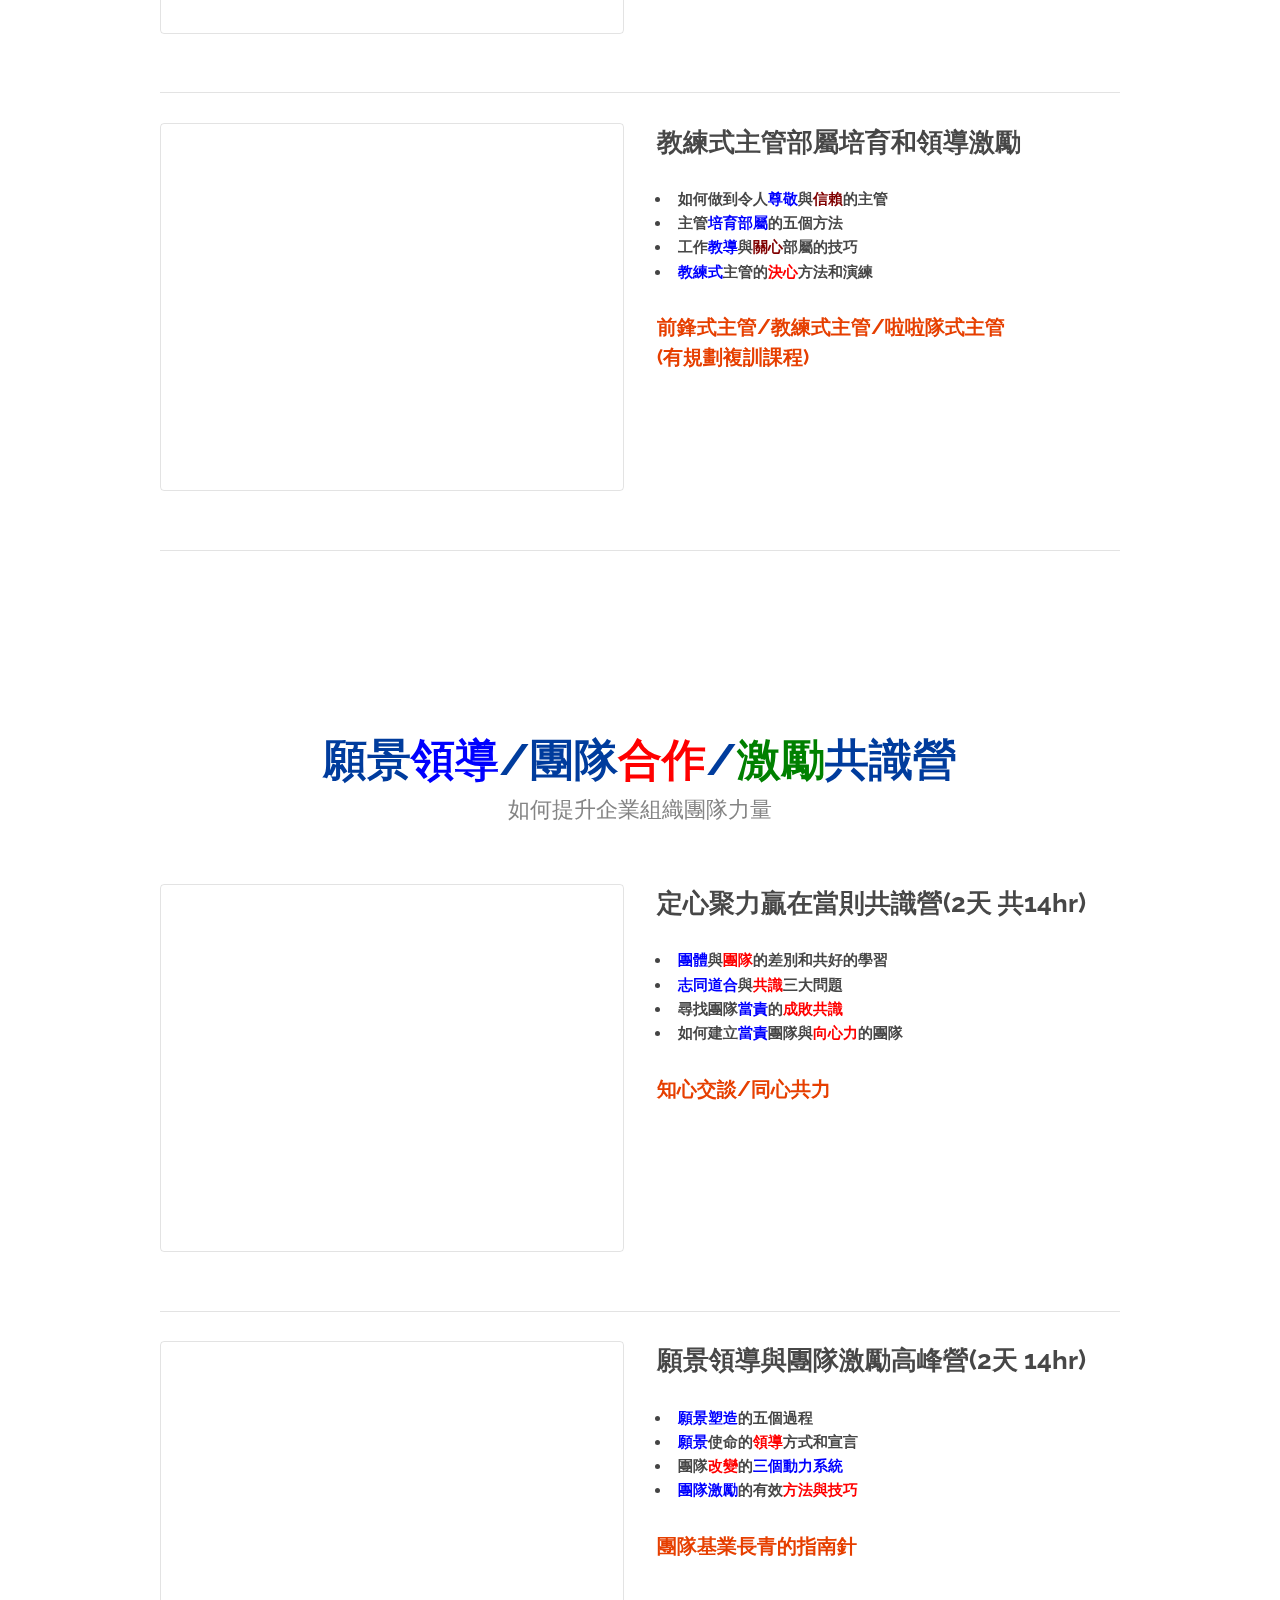
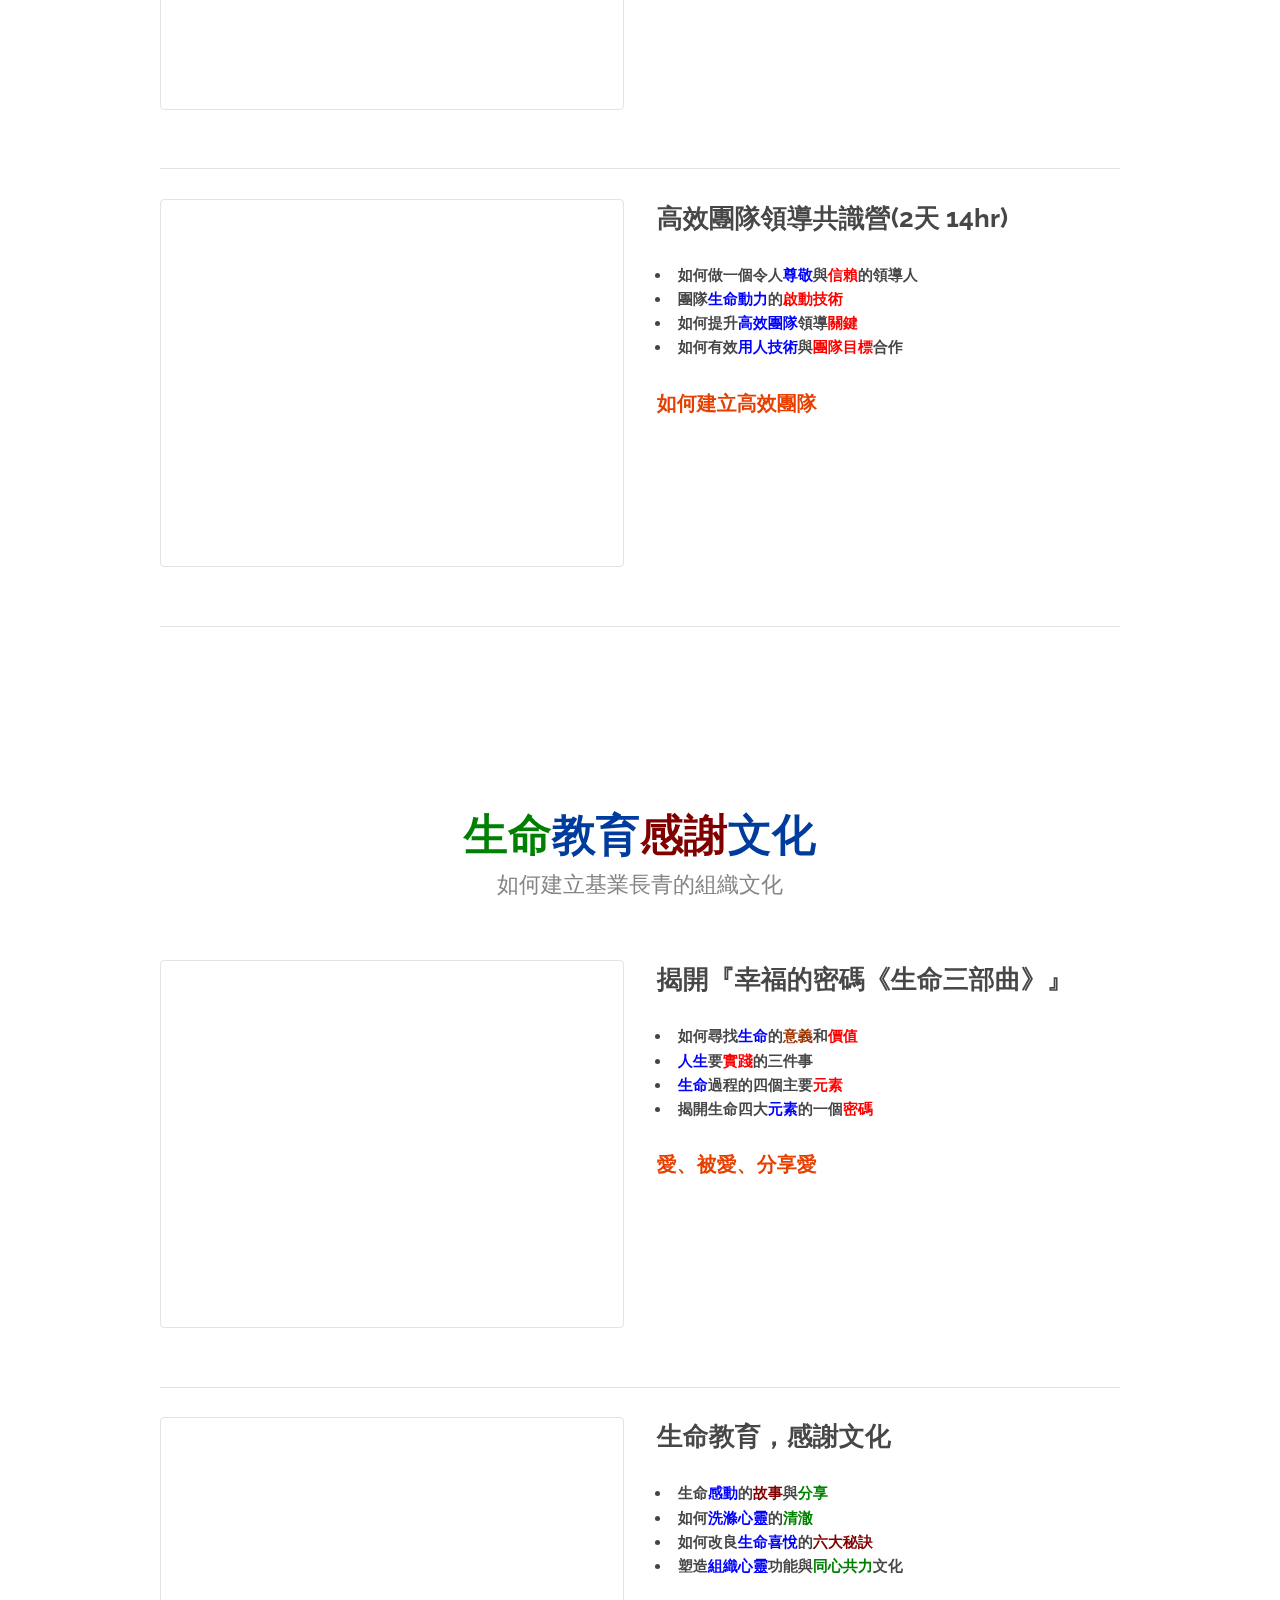
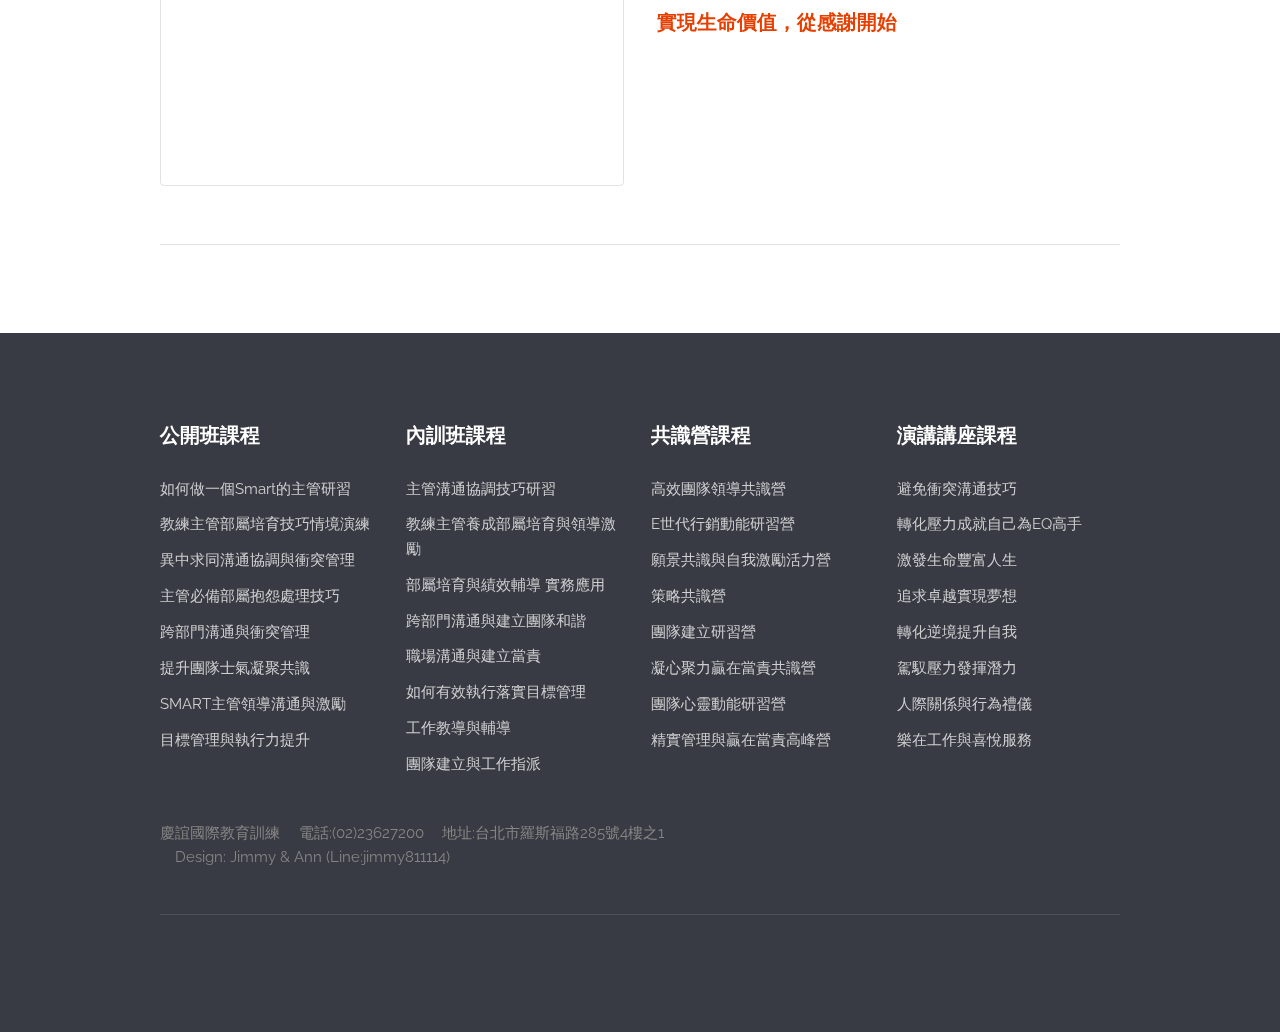
==== commit 59ee3c8d: "20191117圖片完成" ====
--- a/src/main/resources/static/class.html
+++ b/src/main/resources/static/class.html
@@ -32,16 +32,7 @@
             gtag('js', new Date());
 
             gtag('config', 'UA-151925297-1');
-        </script>
-
-        <script>
-            var images = [
-                'url(../images/ad2.png)',
-                'url(../images/ad3.png)',
-                'url(../images/ad1.png)',
-                'url(../images/ad4.png)'
-            ];
-        </script>
+        </script>      
         <link rel="stylesheet" href="css/elook.css" />
         <script src="js/IndexController.js"></script>
     </head>
@@ -49,7 +40,7 @@
 
         <!-- Header -->
         <header id="header">
-            <h1><a href="index.html"><span style="font-size: 1.5em">楊慶祥</span> 官方首頁</a></h1>
+            <h1><a href="index.html"><span style="font-size: 1.5em">慶誼教育</span> 官方首頁</a></h1>
             <nav id="nav">
                 <ul>
                     <li><a href="index.html">首頁</a></li>
@@ -61,9 +52,30 @@
             </nav>
         </header>
 
-        <!-- Banner -->
-        <section id="banner" style="background-image: url(../images/ad1.png)">           
-
+        <section>
+            <div class="slideshow-container">
+                <div class="mySlides fade">
+                    <img src="images/banner1.png" style="width:100%">
+                </div>
+                <div class="mySlides fade">
+                    <img src="images/banner2.png" style="width:100%">
+                </div>
+                <div class="mySlides fade">
+                    <img src="images/banner3.png" style="width:100%">
+                </div>
+                <div class="mySlides fade">
+                    <img src="images/banner4.png" style="width:100%">
+                </div>
+                <a class="prev" onclick="plusSlides(-1)"><</a>
+                <a class="next" onclick="plusSlides(1)">></a>
+                <div style="text-align:center">
+                    <span class="dot1" onclick="currentSlide(1)"></span> 
+                    <span class="dot2" onclick="currentSlide(2)"></span> 
+                    <span class="dot3" onclick="currentSlide(3)"></span> 
+                    <span class="dot4" onclick="currentSlide(4)"></span> 
+                </div>
+            </div>
+            <script src="js/SiderController.js"></script>
         </section>
 
         <!-- video -->
--- a/src/main/resources/static/css/style.css
+++ b/src/main/resources/static/css/style.css
@@ -935,14 +935,14 @@
 /* Header */
 
 body.landing #header {    
-    background-color: rgba(0, 0, 0, 0.6);
+    background-color:rgba(60, 173, 212, 0.9);
     left: 0;
-    position: absolute;
+    position: fixed; 
     top: 0;    
 }
 
 body.landing #header nav a {
-    color: rgba(255, 255, 255, 0.8);    
+    color: rgba(255, 255, 255, 0.9);    
     font-size: 1.3em;
 }
 
@@ -954,14 +954,14 @@
     color: #ffffff;
     cursor: default;
     font-size: 1.1em;
-    height: 6em;
-    line-height: 6em;
+    height: 3em;
+    line-height: 3em;
     width: 100%;
-    z-index: 10000;
+    z-index: 10000;       
 }
 
 #header h1 {
-    color: #ffffff;
+    color: rgba(255,255, 255, 1.0);
     height: inherit;
     left: 3em;
     line-height: inherit;
@@ -971,7 +971,7 @@
 }
 
 #header h1 a {
-    font-size: 1.5em;
+    font-size: 1.3em;
 }
 
 #header nav {
@@ -1001,13 +1001,15 @@
     -o-transition: color 0.2s ease-in-out;
     -ms-transition: color 0.2s ease-in-out;
     transition: color 0.2s ease-in-out;
-    color: #cdced0;
+    color: rgba(255, 255, 255);
     display: inline-block;
     text-decoration: none;
+    font-size: 1.5em;
+    font-weight:bold;
 }
 
 #header nav > ul > li a:active, #header nav > ul > li a:hover {
-    color: #ffffff;
+    color: rgba(255, 255, 255, 1.0);
 }
 
 #header nav > ul > li:first-child {
@@ -1041,9 +1043,11 @@
 /* Banner */
 
 #banner {
-    background-image: url(../images/techer.png);
+    background-image: url(../images/banner.png);
     background-position: center center;
     background-size: cover;
+    width: 100%;
+    height: : 100%;
     color: #ffffff;
     padding: 14em 0em 14em;    
     text-align: center;
@@ -1240,4 +1244,5 @@
 
 .grid-demo .row.flush > div:last-child span {
     border-radius: 0 4px 4px 0;
-}+}
+
--- a/src/main/resources/static/css/elook.css
+++ b/src/main/resources/static/css/elook.css
@@ -141,4 +141,112 @@
 #gotop :hover{
     opacity:0.8; 
     background:#33b5e5;
+}
+
+.mySlides {display:none}
+/* 幻灯片容器 */
+.slideshow-container {
+    top: 46px;
+    position: fixed;
+    width: 100%;
+    position: relative;
+    margin: auto;
+}
+
+/* 下一张 & 上一张 按钮 */
+.prev, .next {
+    cursor: pointer;
+    position: absolute;
+    top: 50%;
+    width: auto;
+    margin-top: -22px;
+    padding: 16px;
+    color: white;
+    font-weight: bold;
+    font-size: 18px;
+    transition: 0.6s ease;
+    border-radius: 0 3px 3px 0;
+}
+
+/* 定位 "下一张" 按钮靠右 */
+.next {
+    right: 0;
+    border-radius: 3px 0 0 3px;
+}
+
+/* On hover, add a black background color with a little bit see-through */
+.prev:hover, .next:hover {
+    background-color: rgba(0,0,0,0.8);
+}
+
+/* 标题文本 */
+.text {
+    color: #f2f2f2;
+    font-size: 15px;
+    padding: 8px 12px;
+    position: absolute;
+    bottom: 8px;
+    width: 100%;
+    text-align: center;
+}
+
+/* 数字文本 (1/3 等) */
+.numbertext {
+    color: #f2f2f2;
+    font-size: 12px;
+    padding: 8px 12px;
+    position: absolute;
+    top: 0;
+}
+
+/* 标记符号 */
+.dot1,.dot2,.dot3,.dot4 {
+    position: absolute;
+    top: 90%;
+    cursor:pointer;
+    height: 10px;
+    width: 10px;
+    margin: 0 10px;
+    background-color: rgba(255,255, 255, 0.8);
+    border-radius: 50%;
+    display: inline-block;
+    transition: background-color 0.6s ease;
+}
+
+.dot1{
+    left: 38%
+}
+
+.dot2{
+    left: 44%
+}
+
+.dot3{
+    right: 44%
+}
+
+.dot4{
+    right: 38%
+}
+
+.active, .dot:hover {
+    background-color: #717171;
+}
+
+/* 淡出动画 */
+.fade {
+    -webkit-animation-name: fade;
+    -webkit-animation-duration: 1.5s;
+    animation-name: fade;
+    animation-duration: 1.5s;
+}
+
+@-webkit-keyframes fade {
+    from {opacity: .4} 
+    to {opacity: 1}
+}
+
+@keyframes fade {
+    from {opacity: .4} 
+    to {opacity: 1}
 }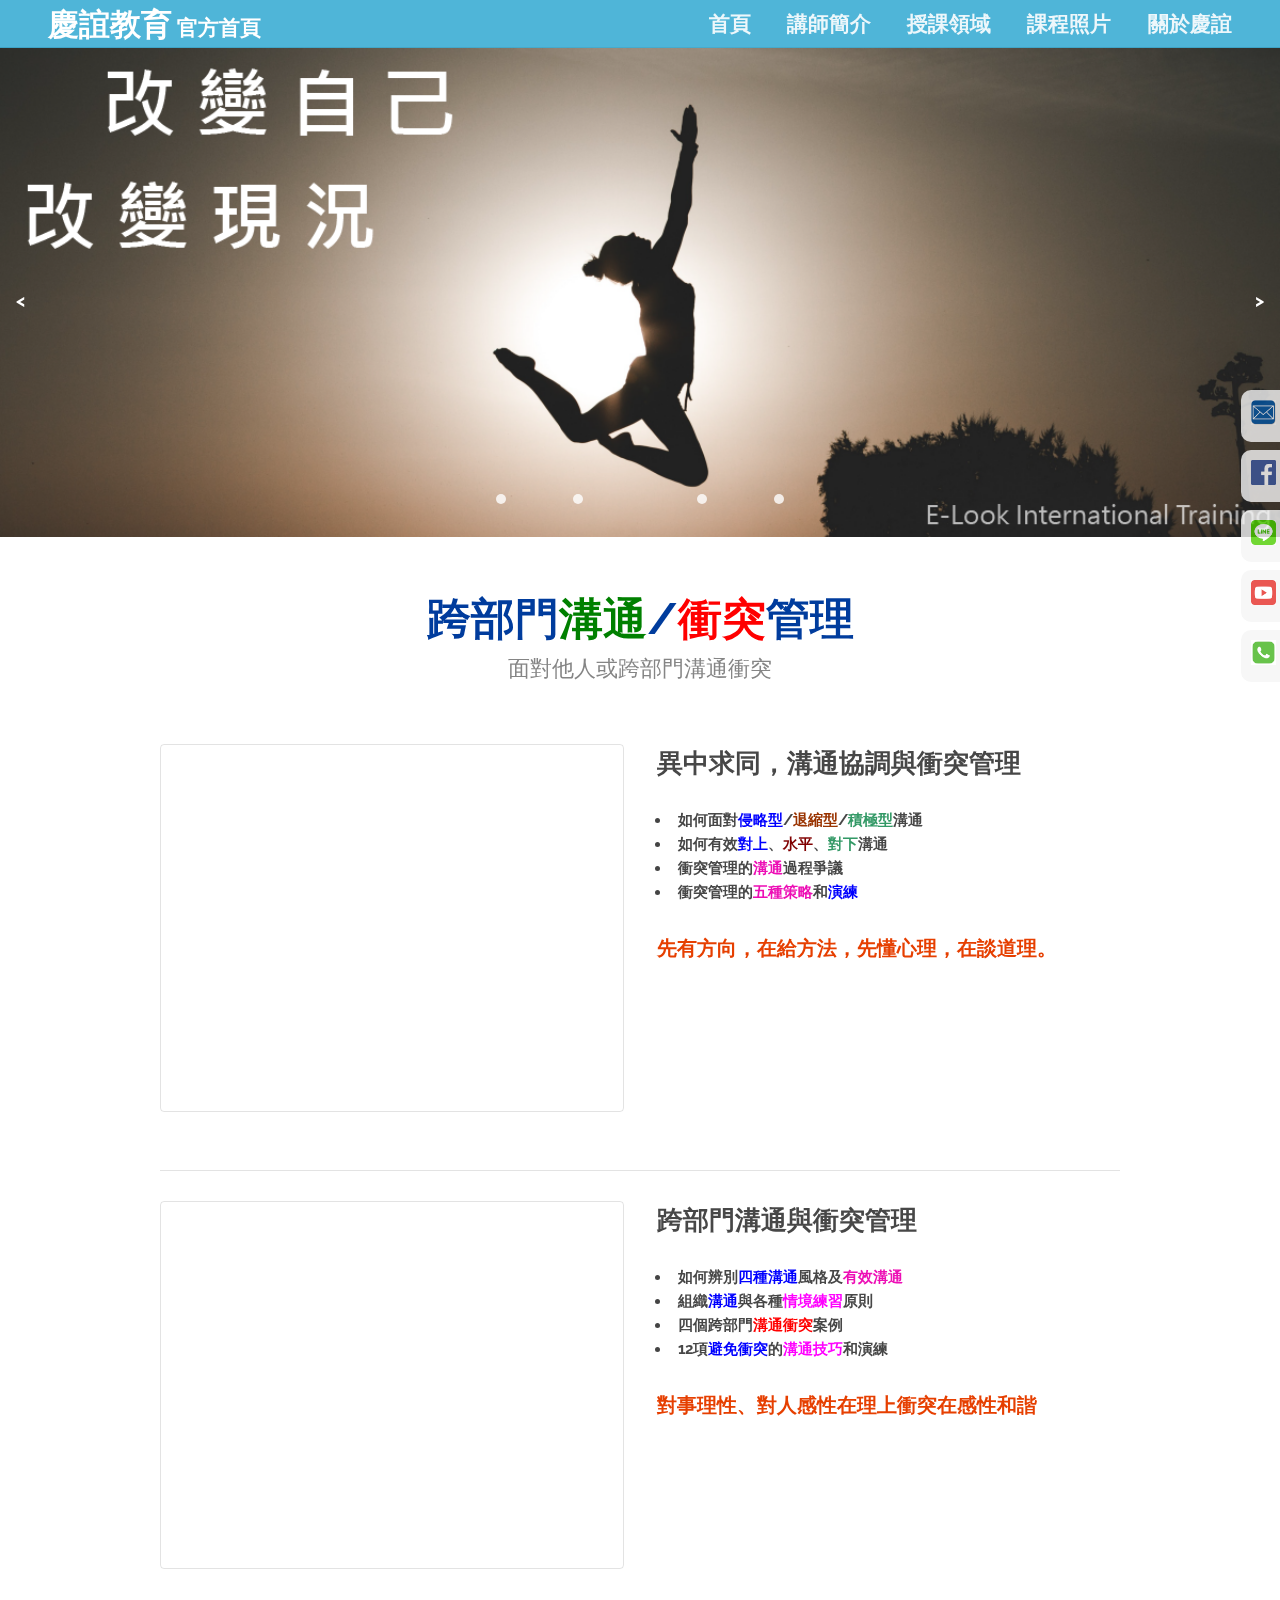
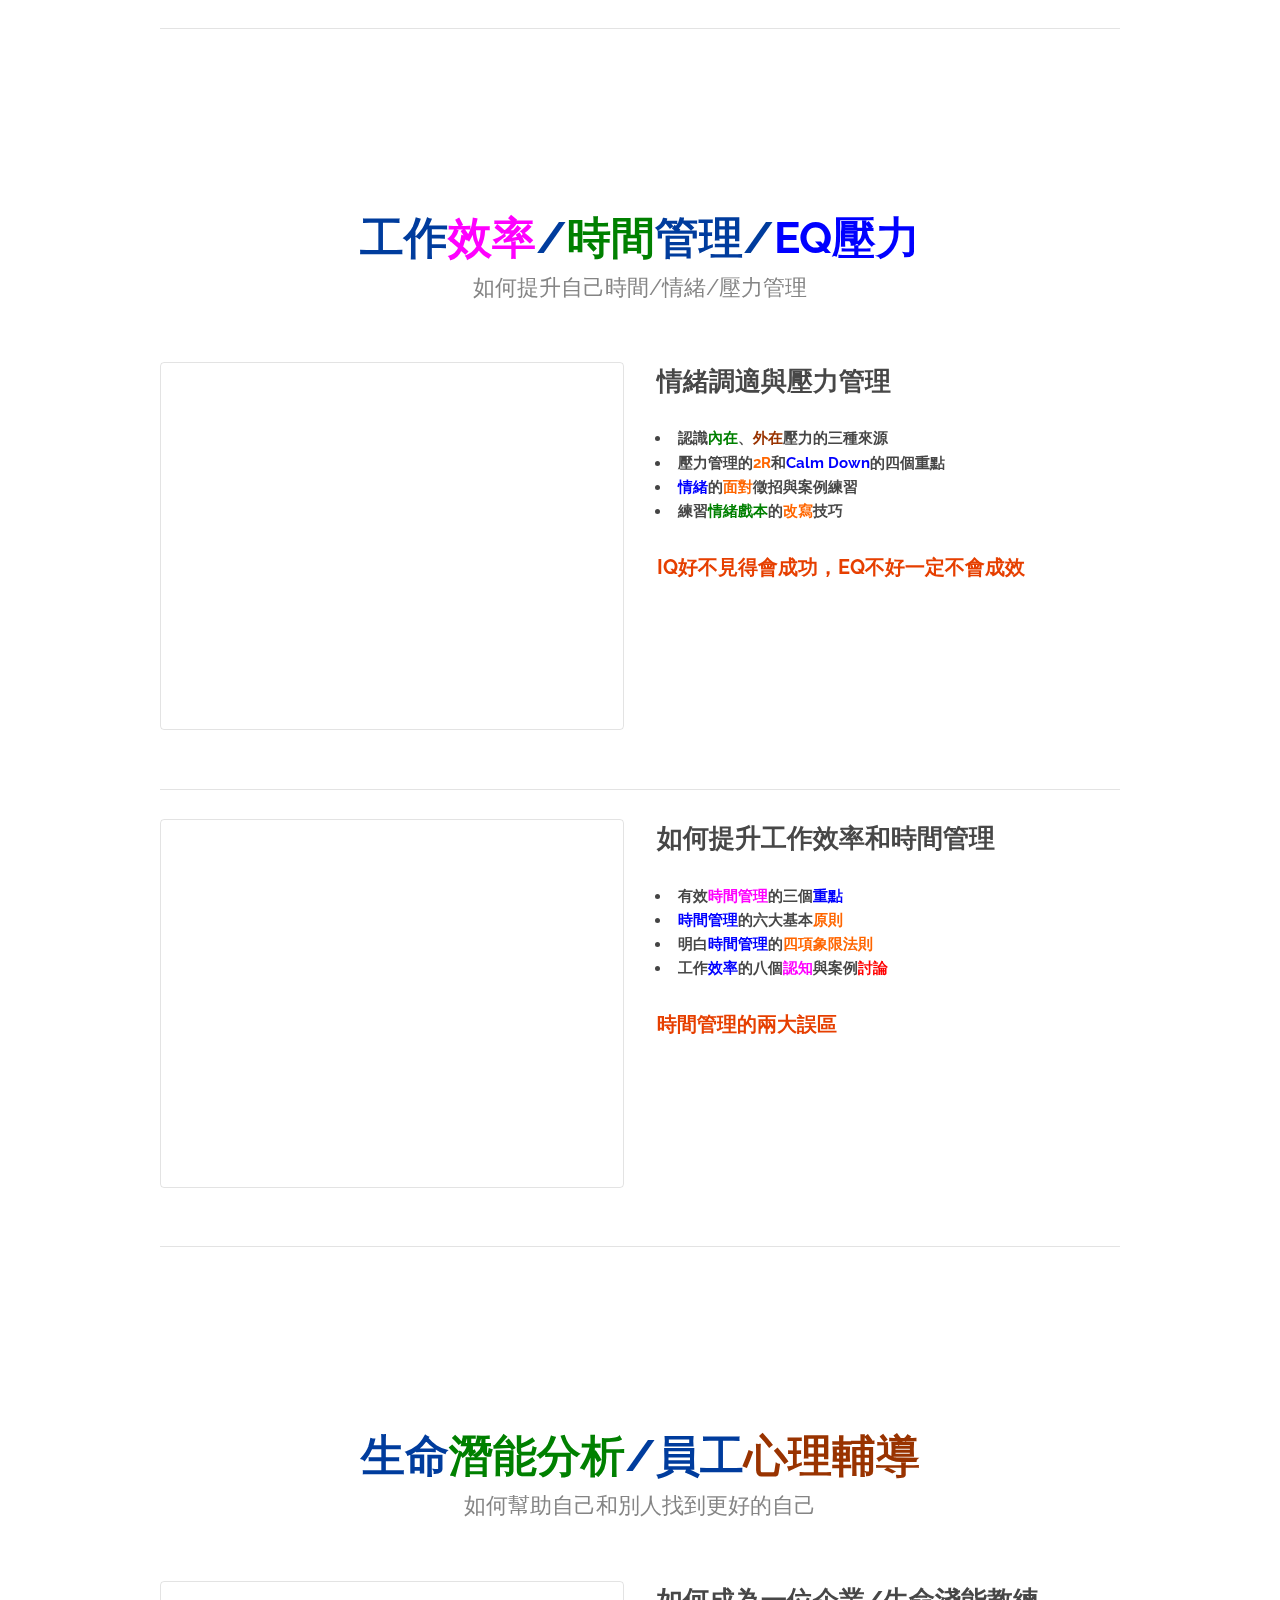
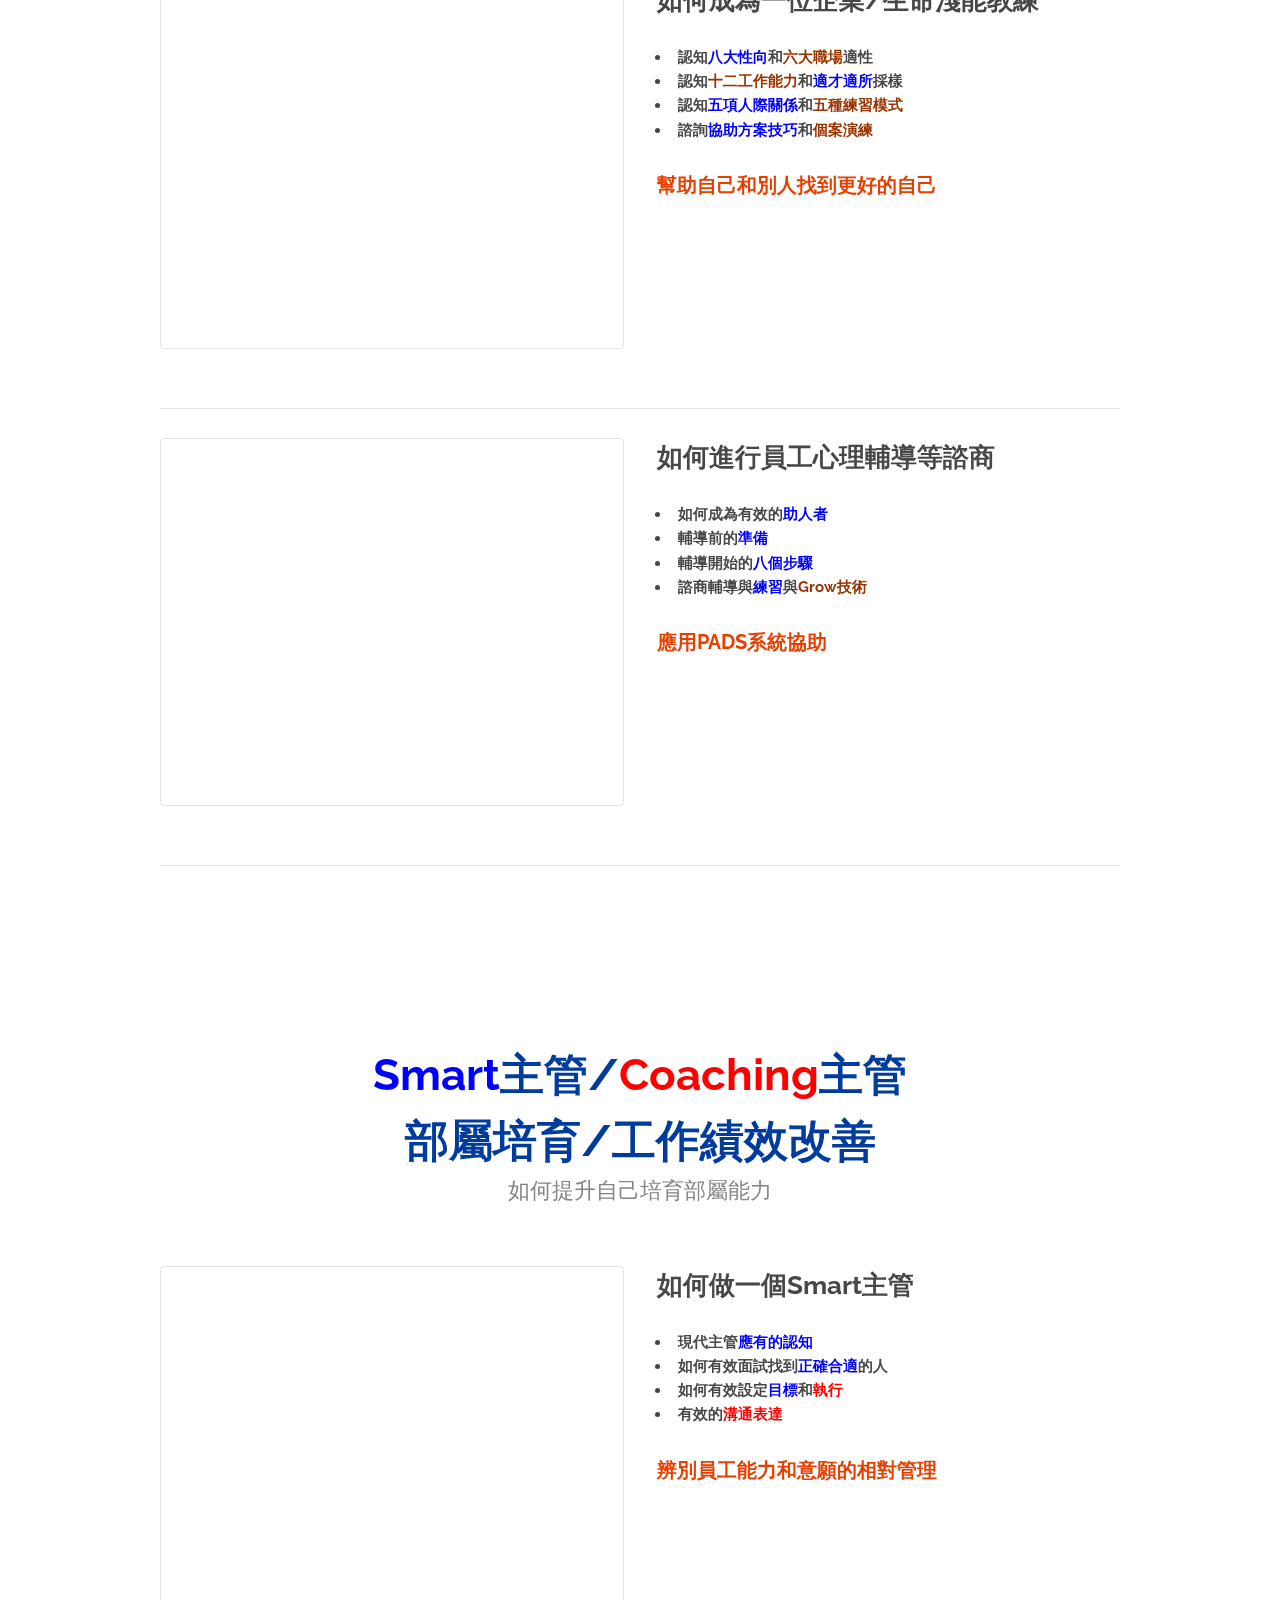
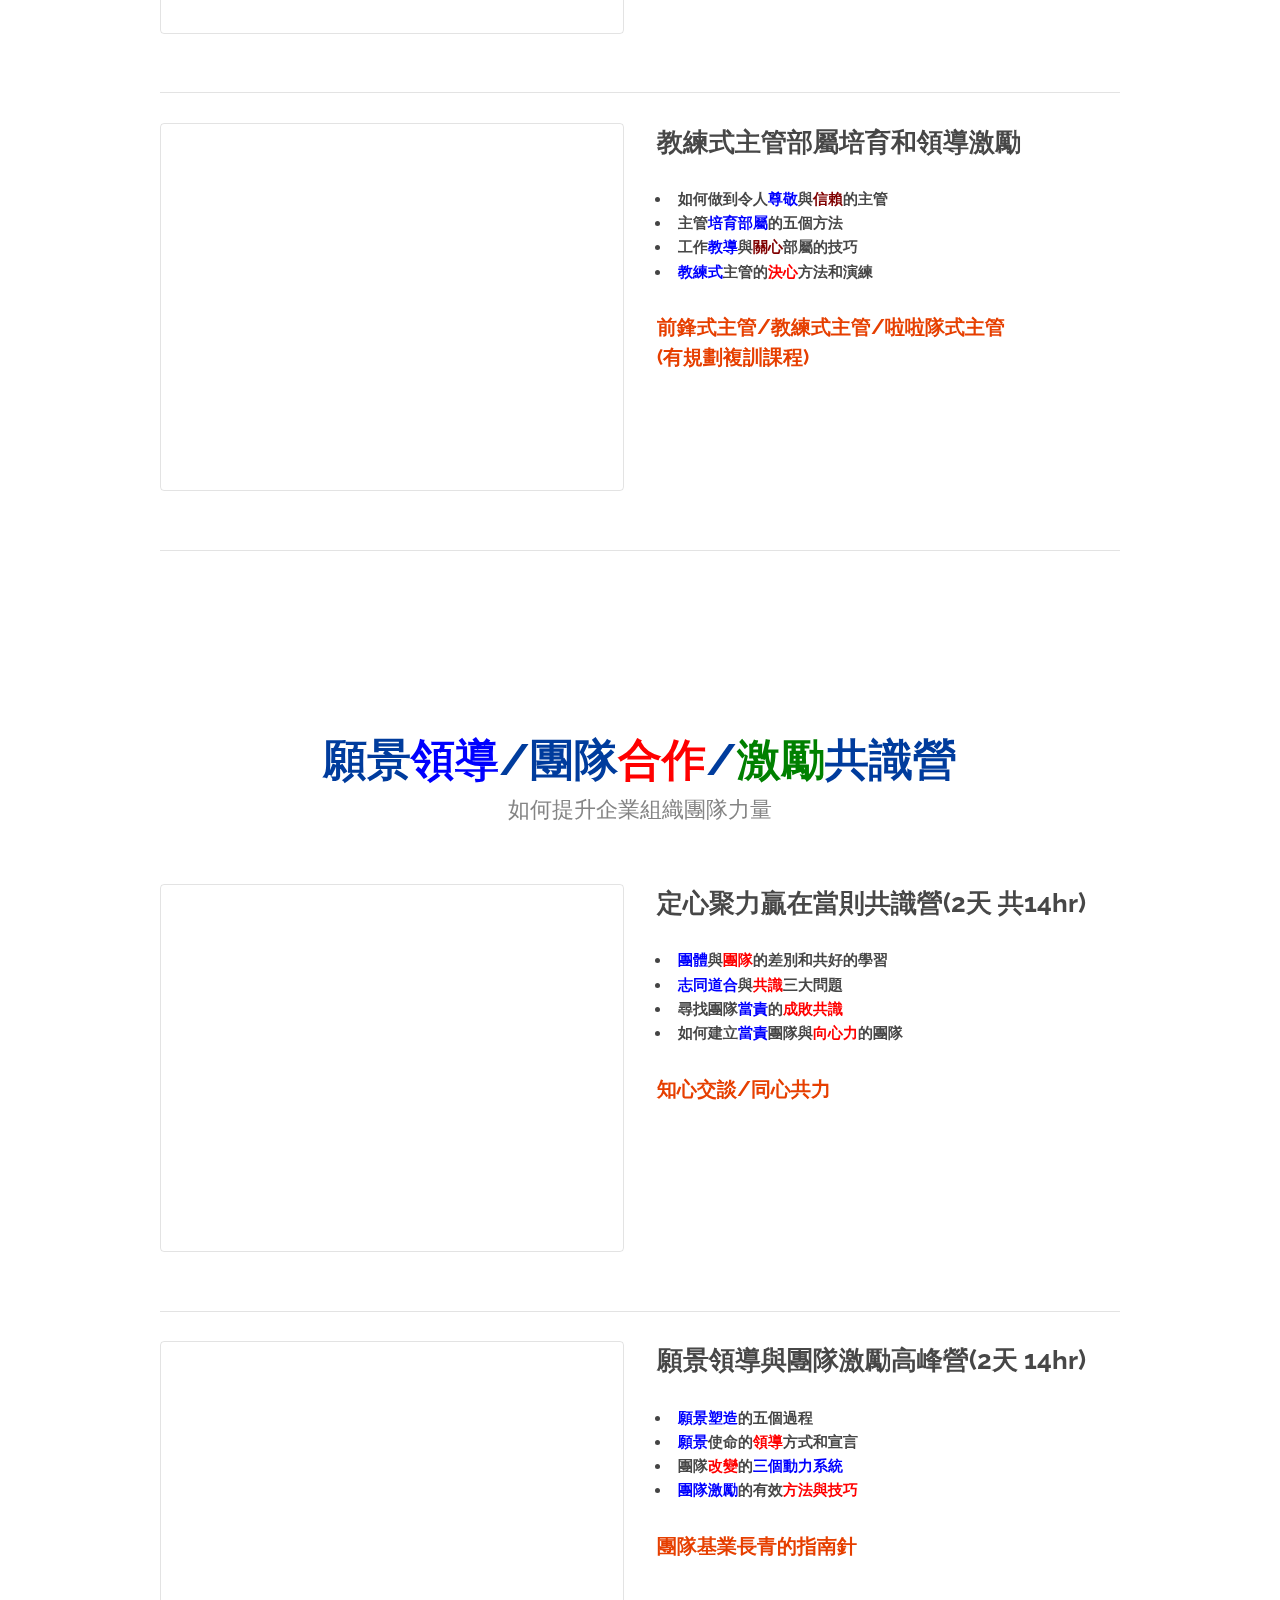
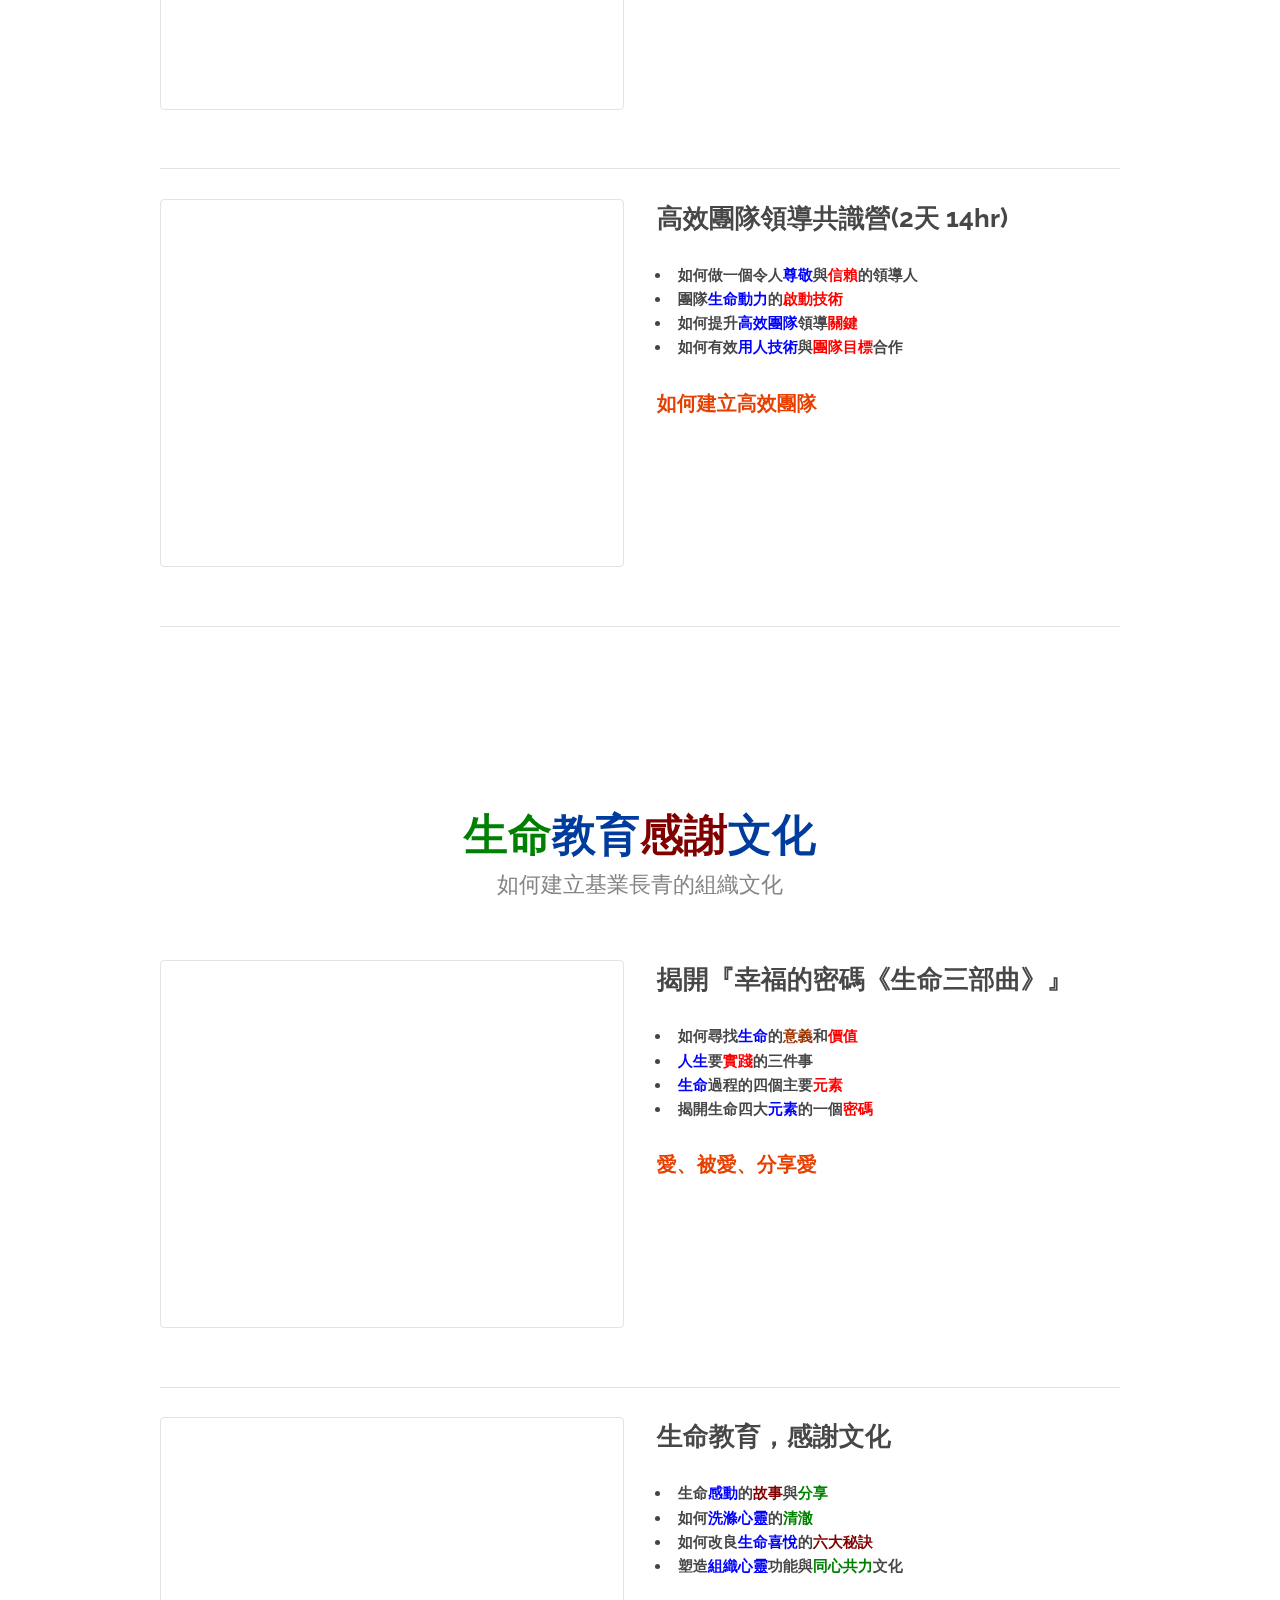
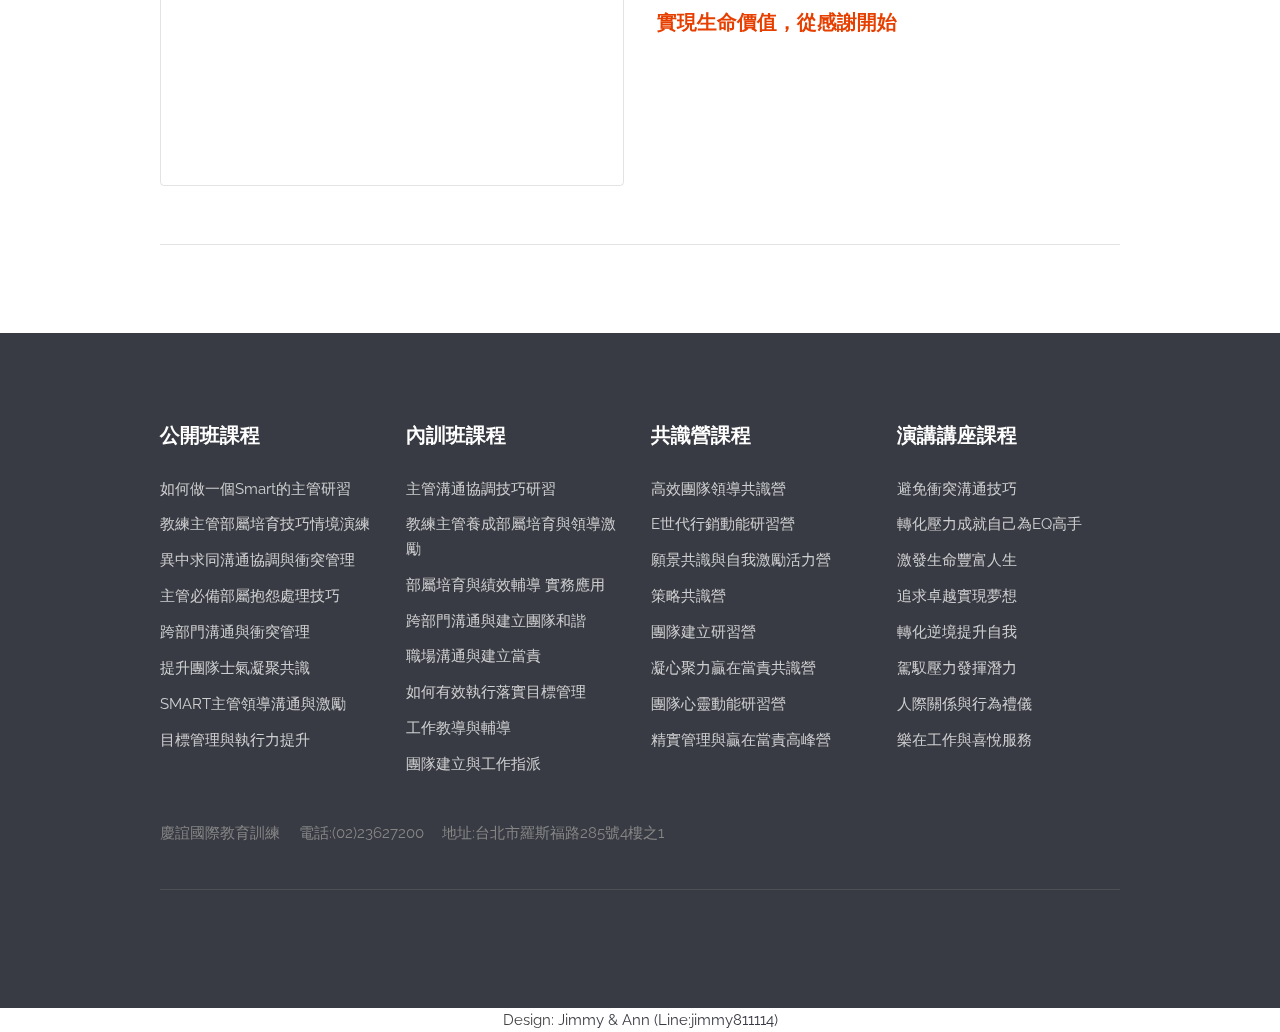
==== commit 84d395be: "[20191117] 微調整" ====
--- a/src/main/resources/static/class.html
+++ b/src/main/resources/static/class.html
@@ -429,14 +429,13 @@
                         <ul class="copyright">
                             <li>慶誼國際教育訓練</li>                                                       
                             <li><a href='tel:0223627200'>電話:(02)23627200</a></li>
-                            <li><a href="https://goo.gl/maps/cxgHAbomDFkN8o9g6">地址:台北市羅斯福路285號4樓之1</a></li>                            
-                            <br>
-                            <li>Design: <a href="https://line.me/ti/p/jimmy811114">Jimmy & Ann (Line:jimmy811114)</a></li> 
+                            <li><a href="https://goo.gl/maps/cxgHAbomDFkN8o9g6">地址:台北市羅斯福路285號4樓之1</a></li>                                                   
                         </ul>
                     </div>
                 </section>                
             </div>
-        </footer>    
+        </footer> 
+        <div style='text-align:center'>Design: <a href="https://line.me/ti/p/jimmy811114">Jimmy & Ann (Line:jimmy811114)</a></div>
         <div id="MyBlog">
             <span id="title"><img src="images/facebook.png" width="25px" height="25px"></span>
             <a target="_blank" href="https://www.facebook.com/garyyangfans/">慶誼感謝文化</a>
